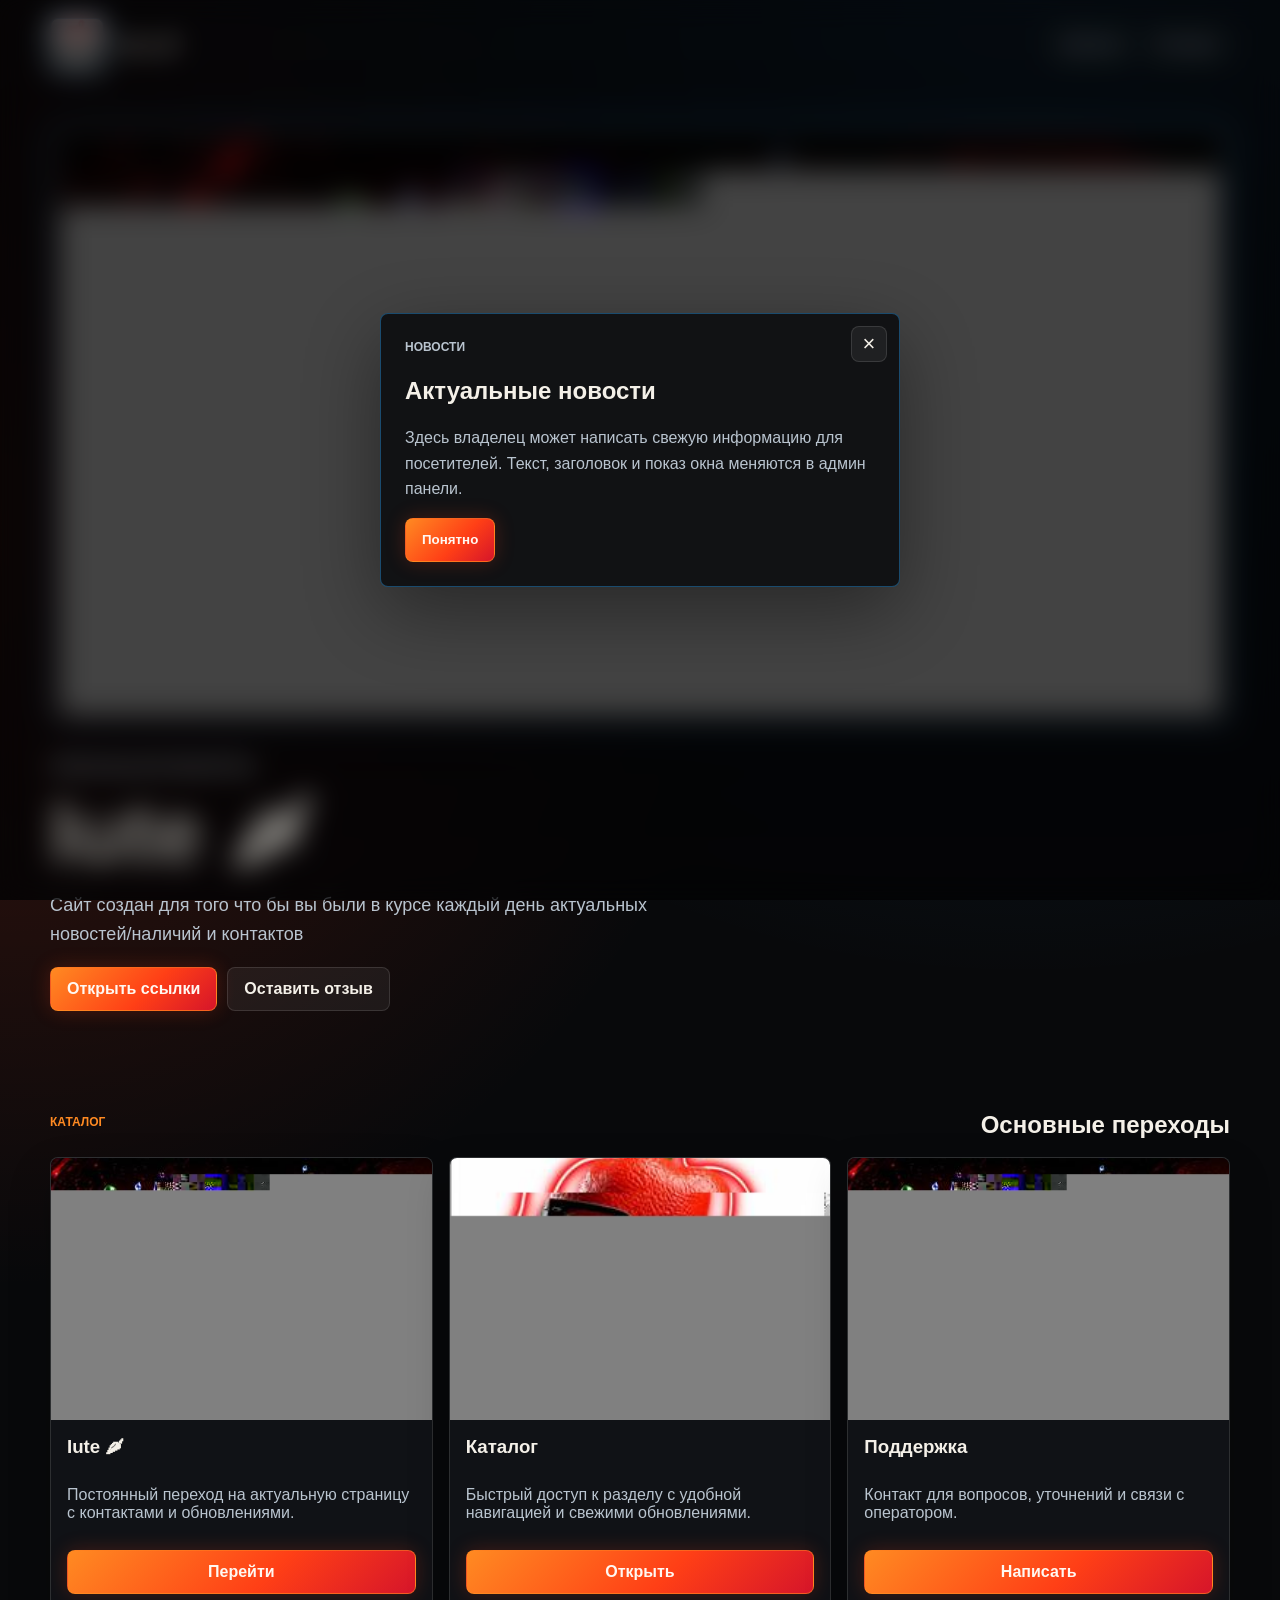
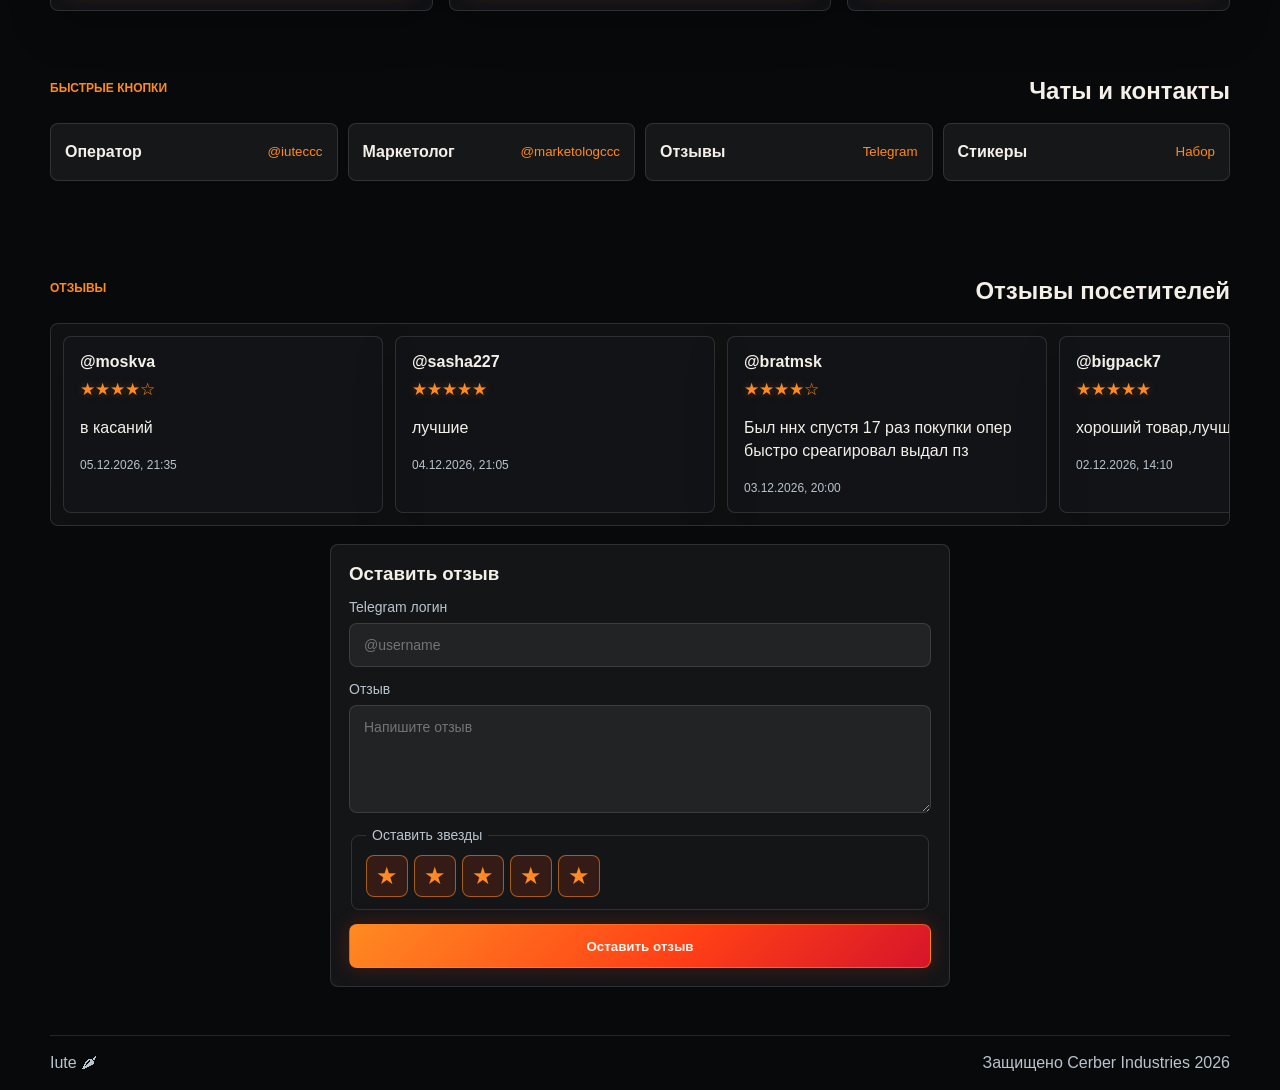
==== index.html @ 0bbc4f4b "Fix public image paths" ====
<!doctype html>
<html lang="ru">
<head>
  <meta charset="utf-8">
  <meta name="viewport" content="width=device-width, initial-scale=1">
  <title>Iute 🌶 | Главная</title>
  <link rel="stylesheet" href="styles.css">
</head>
<body>
  <div class="site-shell" id="siteShell">
    <header class="topbar">
      <a class="brand" href="index.html" aria-label="IUTE">
        <span class="brand-mark" aria-hidden="true">
          <img src="logo.jpg" alt="" onerror="this.onerror=null;this.src='banner.jpg';">
        </span>
        <span>
          <strong>Iute 🌶</strong>
        </span>
      </a>
      <nav class="top-actions" aria-label="Навигация">
        <a href="#links">Каталог</a>
        <a href="#reviews">Отзывы</a>
        <a class="admin-link is-hidden" id="adminLink" href="admin.html">Админ</a>
      </nav>
    </header>

    <main>
      <section class="hero">
        <div class="hero-copy">
          <p class="eyebrow" id="heroEyebrow">локальная визитка</p>
          <h1 id="heroTitle">Iute 🌶</h1>
          <p id="heroDescription">Сайт создан для того что бы вы были в курсе каждый день актуальных новостей/наличий и контактов</p>
          <div class="hero-buttons">
            <a class="btn primary" href="#links">Открыть ссылки</a>
            <a class="btn ghost" href="#reviewForm">Оставить отзыв</a>
          </div>
        </div>
        <div class="hero-media">
          <img src="banner.jpg" alt="Iute" onerror="this.onerror=null;this.src='logo.jpg';">
        </div>
      </section>

      <section class="section" id="links">
        <div class="section-head">
          <p class="eyebrow">каталог</p>
          <h2>Основные переходы</h2>
        </div>
        <div class="card-grid" id="cardGrid"></div>
      </section>

      <section class="section compact">
        <div class="section-head">
          <p class="eyebrow">быстрые кнопки</p>
          <h2>Чаты и контакты</h2>
        </div>
        <div class="chat-list" id="chatList"></div>
      </section>

      <section class="reviews-section" id="reviews">
        <div class="section-head">
          <p class="eyebrow">отзывы</p>
          <h2>Отзывы посетителей</h2>
        </div>
        <div class="review-ticker" aria-live="polite">
          <div class="review-track" id="reviewTrack"></div>
        </div>

        <form class="review-form" id="reviewForm">
          <h3>Оставить отзыв</h3>
          <label>
            <span>Telegram логин</span>
            <input id="reviewLogin" type="text" placeholder="@username" autocomplete="off" required>
          </label>
          <label>
            <span>Отзыв</span>
            <textarea id="reviewText" rows="5" placeholder="Напишите отзыв" required></textarea>
          </label>
          <fieldset class="rating-field">
            <legend>Оставить звезды</legend>
            <div class="star-picker" id="starPicker" role="radiogroup" aria-label="Оценка от 1 до 5">
              <button type="button" class="star is-active" data-rating="1" aria-label="1 звезда">★</button>
              <button type="button" class="star is-active" data-rating="2" aria-label="2 звезды">★</button>
              <button type="button" class="star is-active" data-rating="3" aria-label="3 звезды">★</button>
              <button type="button" class="star is-active" data-rating="4" aria-label="4 звезды">★</button>
              <button type="button" class="star is-active" data-rating="5" aria-label="5 звезд">★</button>
            </div>
          </fieldset>
          <button class="btn primary" type="submit">Оставить отзыв</button>
          <p class="form-note is-hidden" id="reviewNotice"></p>
        </form>
      </section>
    </main>

    <footer class="footer">
      <span>Iute 🌶</span>
      <span>Защищено Cerber Industries 2026</span>
    </footer>
  </div>

  <div class="news-overlay is-hidden" id="newsOverlay" role="dialog" aria-modal="true" aria-labelledby="newsTitle">
    <div class="news-modal">
      <button class="icon-btn" id="closeNews" type="button" aria-label="Закрыть">×</button>
      <p class="eyebrow">новости</p>
      <h2 id="newsTitle">Актуально</h2>
      <p id="newsText"></p>
      <button class="btn primary" id="acceptNews" type="button">Понятно</button>
    </div>
  </div>

  <script src="app.js"></script>
</body>
</html>
---- styles.css ----
:root{--bg:#08090b;--panel:rgba(18,20,24,.9);--text:#f4f0e8;--muted:#b9c4cf;--line:rgba(255,255,255,.12);--orange:#ff3f16;--orange2:#ff8a22;--blue:#28a8ff}*{box-sizing:border-box}html{scroll-behavior:smooth}body{margin:0;min-height:100vh;color:var(--text);font-family:Arial,Helvetica,sans-serif;background:radial-gradient(circle at 80% 0,rgba(40,168,255,.22),transparent 34%),radial-gradient(circle at 0 20%,rgba(255,63,22,.2),transparent 30%),#08090b}body:after{content:"";position:fixed;inset:0;z-index:-1;background:rgba(8,9,11,.65);backdrop-filter:blur(14px)}a{color:inherit;text-decoration:none}img{display:block;max-width:100%}.site-shell{width:min(1180px,calc(100% - 32px));margin:auto}.topbar,.footer{display:flex;align-items:center;justify-content:space-between;gap:16px;padding:18px 0}.brand{display:inline-flex;align-items:center;gap:12px}.brand-mark{width:54px;height:54px;border:1px solid rgba(40,168,255,.58);border-radius:8px;overflow:hidden;background:rgba(255,255,255,.06);box-shadow:0 0 18px rgba(40,168,255,.34)}.brand-mark img{width:100%;height:100%;object-fit:cover}.brand strong{display:block;font-size:20px}.top-actions{display:flex;align-items:center;gap:8px;flex-wrap:wrap}.top-actions a,.tab-btn{border:1px solid var(--line);border-radius:8px;padding:10px 13px;color:var(--muted);background:rgba(255,255,255,.04)}.top-actions a:hover,.tab-btn:hover,.tab-btn.is-active{color:var(--text);border-color:rgba(255,138,34,.55);background:rgba(255,63,22,.12)}.is-hidden{display:none!important}.hero{display:grid;grid-template-columns:1fr;gap:28px;padding:34px 0 52px}.hero-media{order:-1;border:1px solid rgba(40,168,255,.36);border-radius:8px;padding:10px;background:rgba(255,255,255,.06);box-shadow:0 24px 80px rgba(0,0,0,.42),0 0 34px rgba(40,168,255,.16)}.hero-media img{width:100%;aspect-ratio:2/1;object-fit:contain;border-radius:6px;background:#050505}.hero-copy h1{max-width:760px;margin:0;font-size:clamp(42px,7vw,86px);line-height:.95}.hero-copy p{max-width:680px;color:var(--muted);font-size:18px;line-height:1.6}.eyebrow{margin:0 0 10px;color:var(--orange2);font-size:12px;font-weight:800;text-transform:uppercase}.hero-buttons,.row-actions{display:flex;gap:10px;flex-wrap:wrap}.btn{display:inline-flex;min-height:44px;align-items:center;justify-content:center;border:1px solid var(--line);border-radius:8px;padding:11px 16px;color:var(--text);background:rgba(255,255,255,.06);font-weight:800;cursor:pointer}.btn.primary{border-color:rgba(255,138,34,.55);color:#fff8f2;background:linear-gradient(135deg,#ff8a22,#ff3f16 58%,#d6152a);box-shadow:0 0 20px rgba(255,63,22,.22)}.btn.danger{border-color:rgba(227,93,91,.5);background:rgba(227,93,91,.14)}.btn.full{width:100%}.section,.reviews-section{padding:48px 0}.section.compact{padding-top:18px}.section-head,.admin-head{display:flex;align-items:end;justify-content:space-between;gap:18px;margin-bottom:18px}.section-head h2,.review-form h3,.admin-head h1,.panel h1{margin:0}.card-grid{display:grid;grid-template-columns:repeat(3,minmax(0,1fr));gap:16px}.link-card,.review-card,.panel,.admin-item{border:1px solid var(--line);border-radius:8px;background:var(--panel);box-shadow:0 18px 42px rgba(0,0,0,.22)}.link-card{overflow:hidden}.link-card img{width:100%;aspect-ratio:16/11;object-fit:cover}.link-card-body{display:grid;gap:12px;padding:16px}.link-card h3{margin:0}.link-card p,.muted,.form-note{color:var(--muted)}.chat-list{display:grid;grid-template-columns:repeat(4,minmax(0,1fr));gap:10px}.chat-button{display:flex;min-height:58px;align-items:center;justify-content:space-between;gap:10px;border:1px solid var(--line);border-radius:8px;padding:13px 14px;background:rgba(255,255,255,.06)}.chat-button span{overflow-wrap:anywhere;font-weight:800}.chat-button small{color:var(--orange2)}.review-ticker{overflow:hidden;border:1px solid var(--line);border-radius:8px;background:rgba(255,255,255,.04)}.review-track{display:flex;width:max-content;min-width:100%;gap:12px;padding:12px;animation:ticker 38s linear infinite}.review-track:hover{animation-play-state:paused}.review-card{width:320px;padding:16px}.review-card strong{display:block}.review-card p{line-height:1.45}.review-card time{color:var(--muted);font-size:12px}.review-rating{margin-top:8px;color:var(--orange2);font-size:17px;text-shadow:0 0 10px rgba(255,138,34,.28)}@keyframes ticker{from{transform:translateX(0)}to{transform:translateX(-50%)}}.review-form{display:grid;gap:14px;max-width:620px;margin:18px auto 0;border:1px solid var(--line);border-radius:8px;padding:18px;background:rgba(255,255,255,.05)}label{display:grid;gap:8px;color:var(--muted);font-size:14px}input,textarea{width:100%;border:1px solid var(--line);border-radius:8px;padding:13px 14px;color:var(--text);background:rgba(255,255,255,.06);outline:none;font:inherit}textarea{resize:vertical}.rating-field{border:1px solid var(--line);border-radius:8px;padding:12px 14px}.rating-field legend{padding:0 6px;color:var(--muted);font-size:14px}.star-picker{display:flex;gap:6px}.star{width:42px;height:42px;border:1px solid var(--line);border-radius:8px;color:rgba(255,255,255,.3);background:rgba(255,255,255,.06);font-size:24px;cursor:pointer}.star.is-active{color:var(--orange2);border-color:rgba(255,138,34,.58);background:rgba(255,63,22,.14)}.footer{color:var(--muted);border-top:1px solid var(--line)}.news-overlay{position:fixed;inset:0;z-index:20;display:grid;place-items:center;padding:18px;background:rgba(0,0,0,.48);backdrop-filter:blur(14px)}.news-modal{position:relative;width:min(520px,100%);border:1px solid rgba(40,168,255,.38);border-radius:8px;padding:24px;background:rgba(15,16,18,.96);box-shadow:0 24px 80px rgba(0,0,0,.42)}.news-modal p{color:var(--muted);line-height:1.6;white-space:pre-wrap}.icon-btn{position:absolute;top:12px;right:12px;width:36px;height:36px;border:1px solid var(--line);border-radius:8px;color:var(--text);background:rgba(255,255,255,.06);font-size:22px;cursor:pointer}.admin-layout{min-height:100vh}.login-panel{display:grid;min-height:100vh;place-items:center;padding:24px}.panel{display:grid;gap:14px;width:min(520px,100%);padding:20px}.admin-panel{display:grid;grid-template-columns:250px minmax(0,1fr);min-height:100vh}.admin-sidebar{position:sticky;top:0;display:flex;flex-direction:column;gap:10px;height:100vh;border-right:1px solid var(--line);padding:18px;background:rgba(10,11,13,.9)}.tab-btn{width:100%;cursor:pointer;text-align:left;font:inherit}.admin-content{padding:22px}.admin-tab{display:none}.admin-tab.is-active{display:block}.admin-list{display:grid;gap:12px}.admin-item{display:grid;grid-template-columns:110px minmax(0,1fr);gap:14px;padding:14px}.admin-item.no-image{grid-template-columns:1fr}.admin-thumb{width:110px;height:110px;border-radius:8px;object-fit:cover;background:rgba(255,255,255,.06)}.admin-fields{display:grid;grid-template-columns:repeat(2,minmax(0,1fr));gap:12px}.admin-fields .wide{grid-column:1/-1}.switch-row{display:flex;align-items:center;justify-content:space-between;gap:16px}.switch-row input{width:22px;height:22px}.status-pill{display:inline-flex;width:fit-content;border-radius:999px;padding:6px 9px;color:#111;background:var(--orange2);font-size:12px;font-weight:800}@media(max-width:900px){.card-grid{grid-template-columns:repeat(2,minmax(0,1fr))}.chat-list{grid-template-columns:repeat(2,minmax(0,1fr))}.admin-panel{grid-template-columns:1fr}.admin-sidebar{position:static;height:auto}}@media(max-width:620px){.site-shell{width:min(100% - 20px,1180px)}.topbar,.section-head,.admin-head{align-items:flex-start;flex-direction:column}.hero-copy h1{font-size:40px}.hero-copy p{font-size:16px}.card-grid,.chat-list,.admin-fields{grid-template-columns:1fr}.admin-item{grid-template-columns:1fr}.admin-thumb{width:100%;height:190px}.review-card{width:280px}}
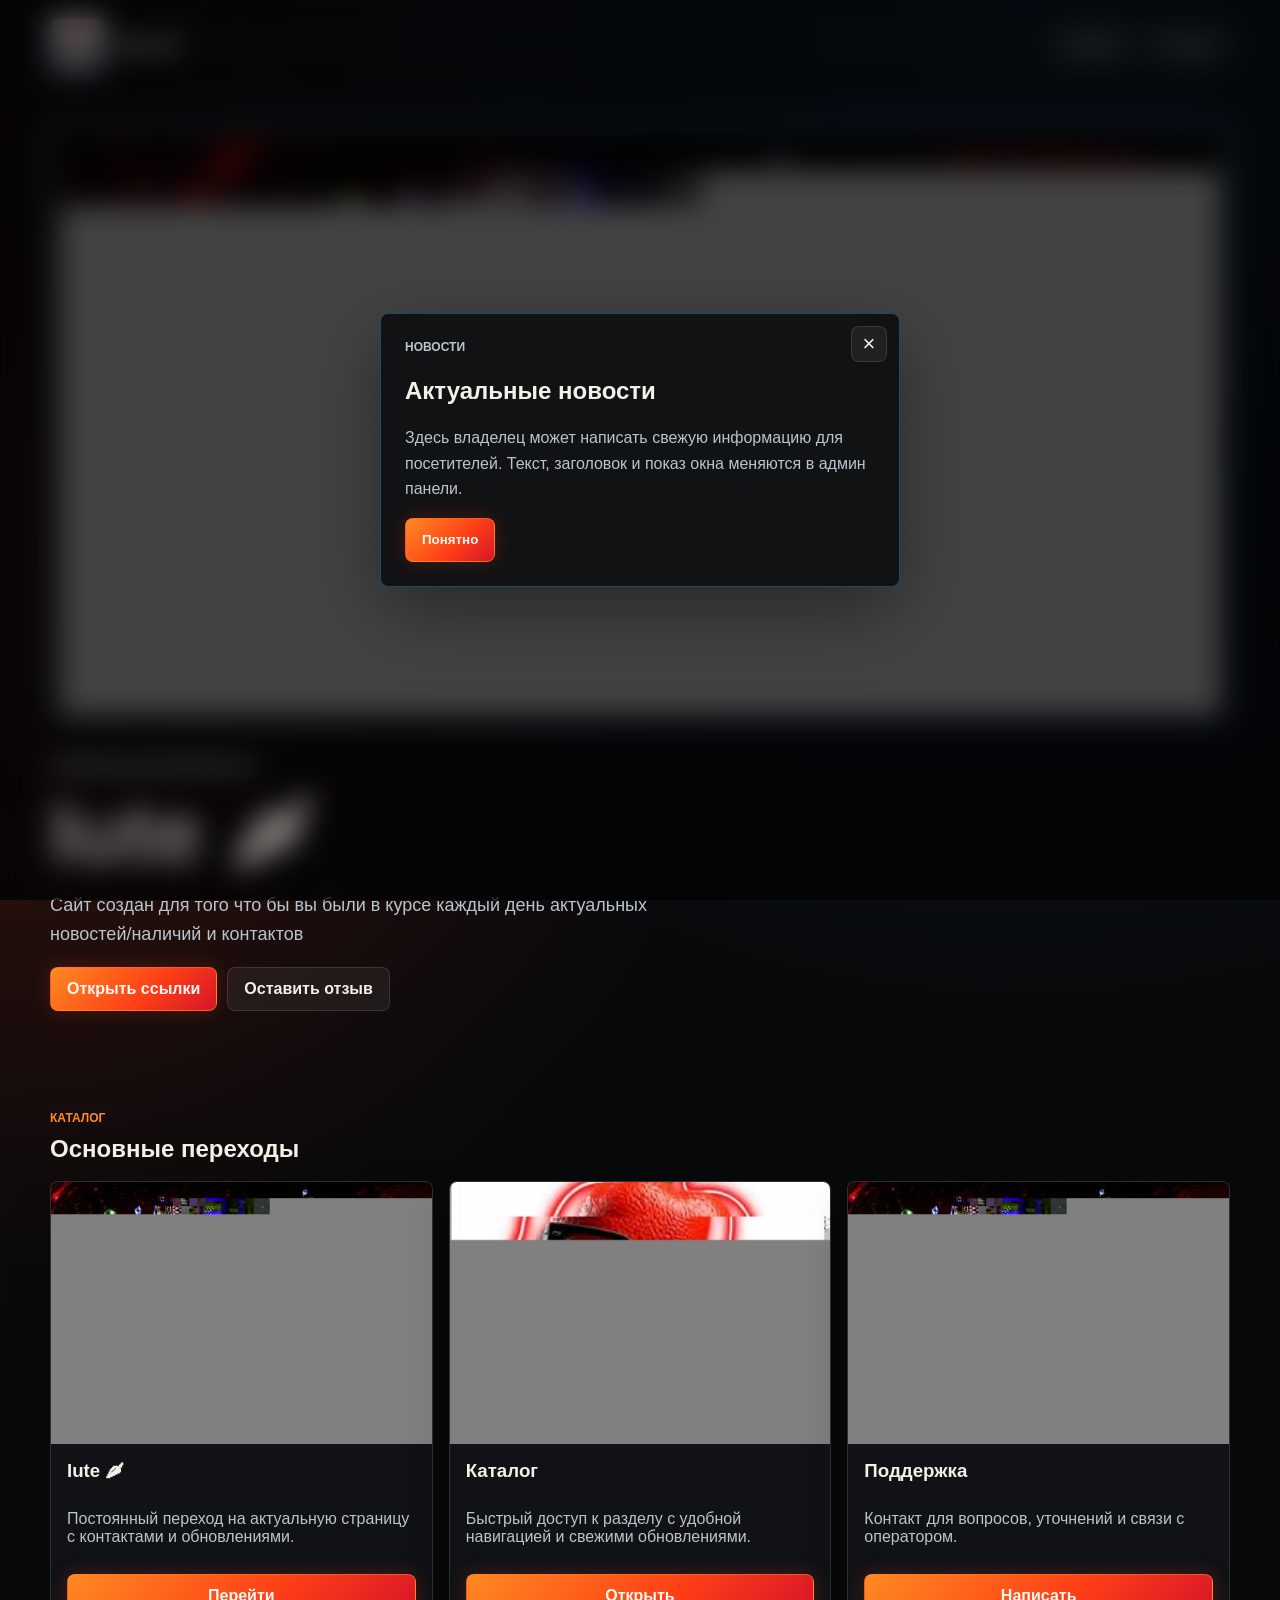
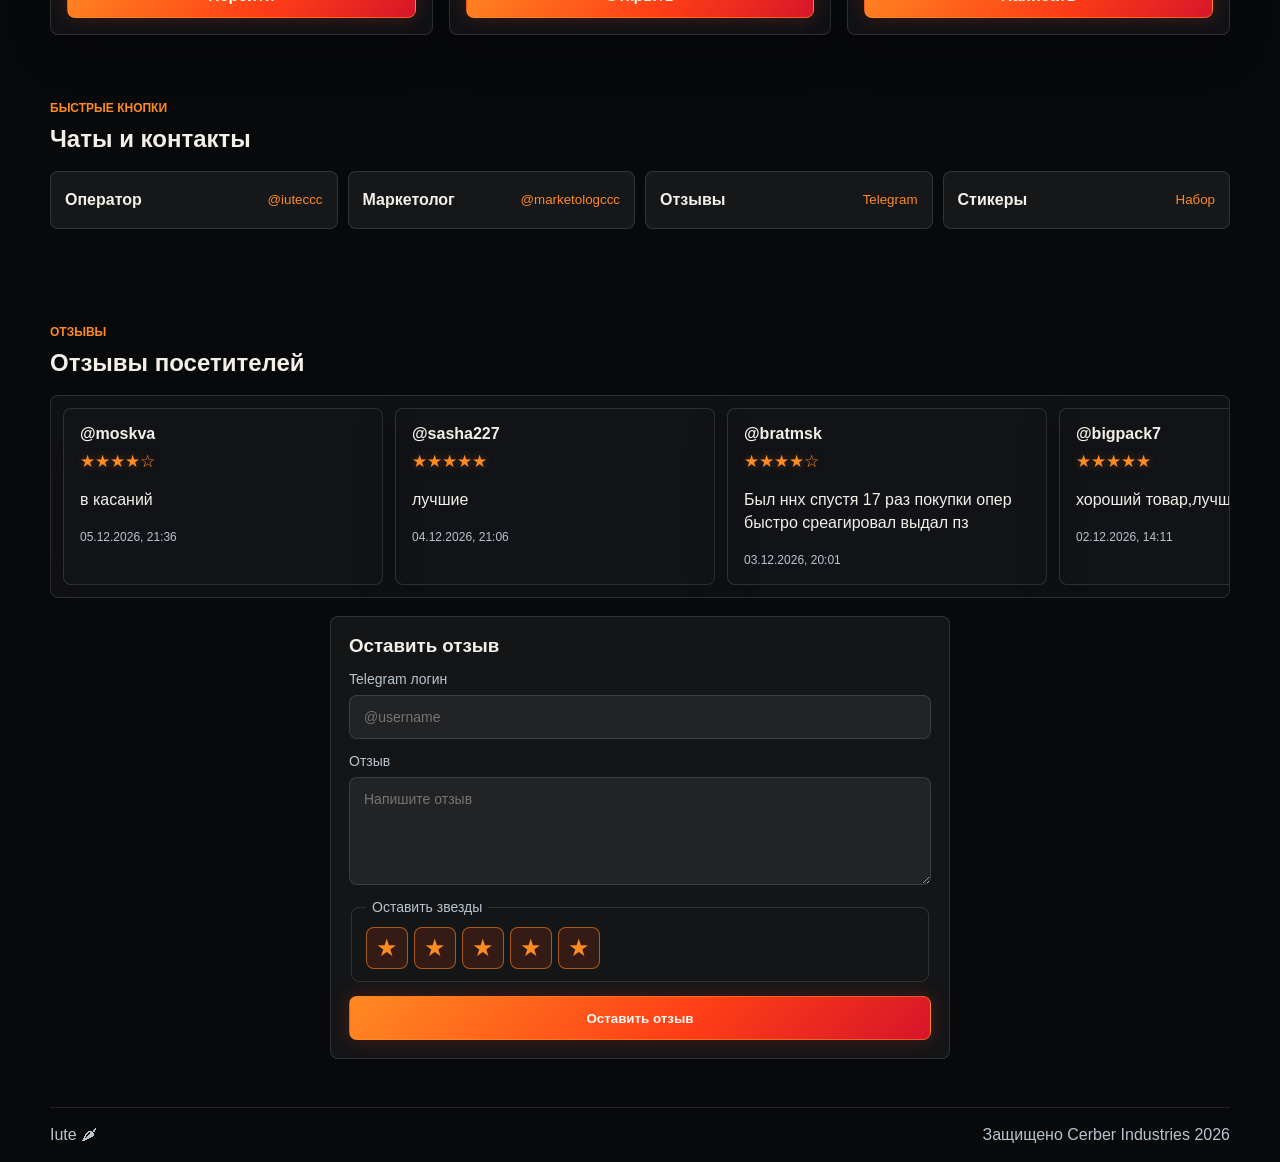
==== commit 6be2cf19: "Add quiet admin entry" ====
--- a/index.html
+++ b/index.html
@@ -13,9 +13,7 @@
         <span class="brand-mark" aria-hidden="true">
           <img src="logo.jpg" alt="" onerror="this.onerror=null;this.src='banner.jpg';">
         </span>
-        <span>
-          <strong>Iute 🌶</strong>
-        </span>
+        <span><strong>Iute 🌶</strong></span>
       </a>
       <nav class="top-actions" aria-label="Навигация">
         <a href="#links">Каталог</a>
@@ -35,78 +33,33 @@
             <a class="btn ghost" href="#reviewForm">Оставить отзыв</a>
           </div>
         </div>
-        <div class="hero-media">
-          <img src="banner.jpg" alt="Iute" onerror="this.onerror=null;this.src='logo.jpg';">
-        </div>
+        <div class="hero-media"><img src="banner.jpg" alt="Iute" onerror="this.onerror=null;this.src='logo.jpg';"></div>
       </section>
-
       <section class="section" id="links">
-        <div class="section-head">
-          <p class="eyebrow">каталог</p>
-          <h2>Основные переходы</h2>
-        </div>
+        <div class="section-head"><div><p class="eyebrow">каталог</p><h2>Основные переходы</h2></div></div>
         <div class="card-grid" id="cardGrid"></div>
       </section>
-
       <section class="section compact">
-        <div class="section-head">
-          <p class="eyebrow">быстрые кнопки</p>
-          <h2>Чаты и контакты</h2>
-        </div>
+        <div class="section-head"><div><p class="eyebrow">быстрые кнопки</p><h2>Чаты и контакты</h2></div></div>
         <div class="chat-list" id="chatList"></div>
       </section>
-
       <section class="reviews-section" id="reviews">
-        <div class="section-head">
-          <p class="eyebrow">отзывы</p>
-          <h2>Отзывы посетителей</h2>
-        </div>
-        <div class="review-ticker" aria-live="polite">
-          <div class="review-track" id="reviewTrack"></div>
-        </div>
-
+        <div class="section-head"><div><p class="eyebrow">отзывы</p><h2>Отзывы посетителей</h2></div></div>
+        <div class="review-ticker" aria-live="polite"><div class="review-track" id="reviewTrack"></div></div>
         <form class="review-form" id="reviewForm">
           <h3>Оставить отзыв</h3>
-          <label>
-            <span>Telegram логин</span>
-            <input id="reviewLogin" type="text" placeholder="@username" autocomplete="off" required>
-          </label>
-          <label>
-            <span>Отзыв</span>
-            <textarea id="reviewText" rows="5" placeholder="Напишите отзыв" required></textarea>
-          </label>
-          <fieldset class="rating-field">
-            <legend>Оставить звезды</legend>
-            <div class="star-picker" id="starPicker" role="radiogroup" aria-label="Оценка от 1 до 5">
-              <button type="button" class="star is-active" data-rating="1" aria-label="1 звезда">★</button>
-              <button type="button" class="star is-active" data-rating="2" aria-label="2 звезды">★</button>
-              <button type="button" class="star is-active" data-rating="3" aria-label="3 звезды">★</button>
-              <button type="button" class="star is-active" data-rating="4" aria-label="4 звезды">★</button>
-              <button type="button" class="star is-active" data-rating="5" aria-label="5 звезд">★</button>
-            </div>
-          </fieldset>
+          <label><span>Telegram логин</span><input id="reviewLogin" type="text" placeholder="@username" autocomplete="off" required></label>
+          <label><span>Отзыв</span><textarea id="reviewText" rows="5" placeholder="Напишите отзыв" required></textarea></label>
+          <fieldset class="rating-field"><legend>Оставить звезды</legend><div class="star-picker" id="starPicker" role="radiogroup" aria-label="Оценка от 1 до 5"><button type="button" class="star is-active" data-rating="1" aria-label="1 звезда">★</button><button type="button" class="star is-active" data-rating="2" aria-label="2 звезды">★</button><button type="button" class="star is-active" data-rating="3" aria-label="3 звезды">★</button><button type="button" class="star is-active" data-rating="4" aria-label="4 звезды">★</button><button type="button" class="star is-active" data-rating="5" aria-label="5 звезд">★</button></div></fieldset>
           <button class="btn primary" type="submit">Оставить отзыв</button>
           <p class="form-note is-hidden" id="reviewNotice"></p>
         </form>
       </section>
     </main>
-
-    <footer class="footer">
-      <span>Iute 🌶</span>
-      <span>Защищено Cerber Industries 2026</span>
-    </footer>
+    <footer class="footer"><span>Iute 🌶</span><span>Защищено Cerber Industries 2026</span></footer>
   </div>
-
-  <div class="news-overlay is-hidden" id="newsOverlay" role="dialog" aria-modal="true" aria-labelledby="newsTitle">
-    <div class="news-modal">
-      <button class="icon-btn" id="closeNews" type="button" aria-label="Закрыть">×</button>
-      <p class="eyebrow">новости</p>
-      <h2 id="newsTitle">Актуально</h2>
-      <p id="newsText"></p>
-      <button class="btn primary" id="acceptNews" type="button">Понятно</button>
-    </div>
-  </div>
-
+  <a class="quiet-admin-link" href="admin.html" aria-label="Админ панель" title="Админ панель"></a>
+  <div class="news-overlay is-hidden" id="newsOverlay" role="dialog" aria-modal="true" aria-labelledby="newsTitle"><div class="news-modal"><button class="icon-btn" id="closeNews" type="button" aria-label="Закрыть">×</button><p class="eyebrow">новости</p><h2 id="newsTitle">Актуально</h2><p id="newsText"></p><button class="btn primary" id="acceptNews" type="button">Понятно</button></div></div>
   <script src="app.js"></script>
 </body>
 </html>
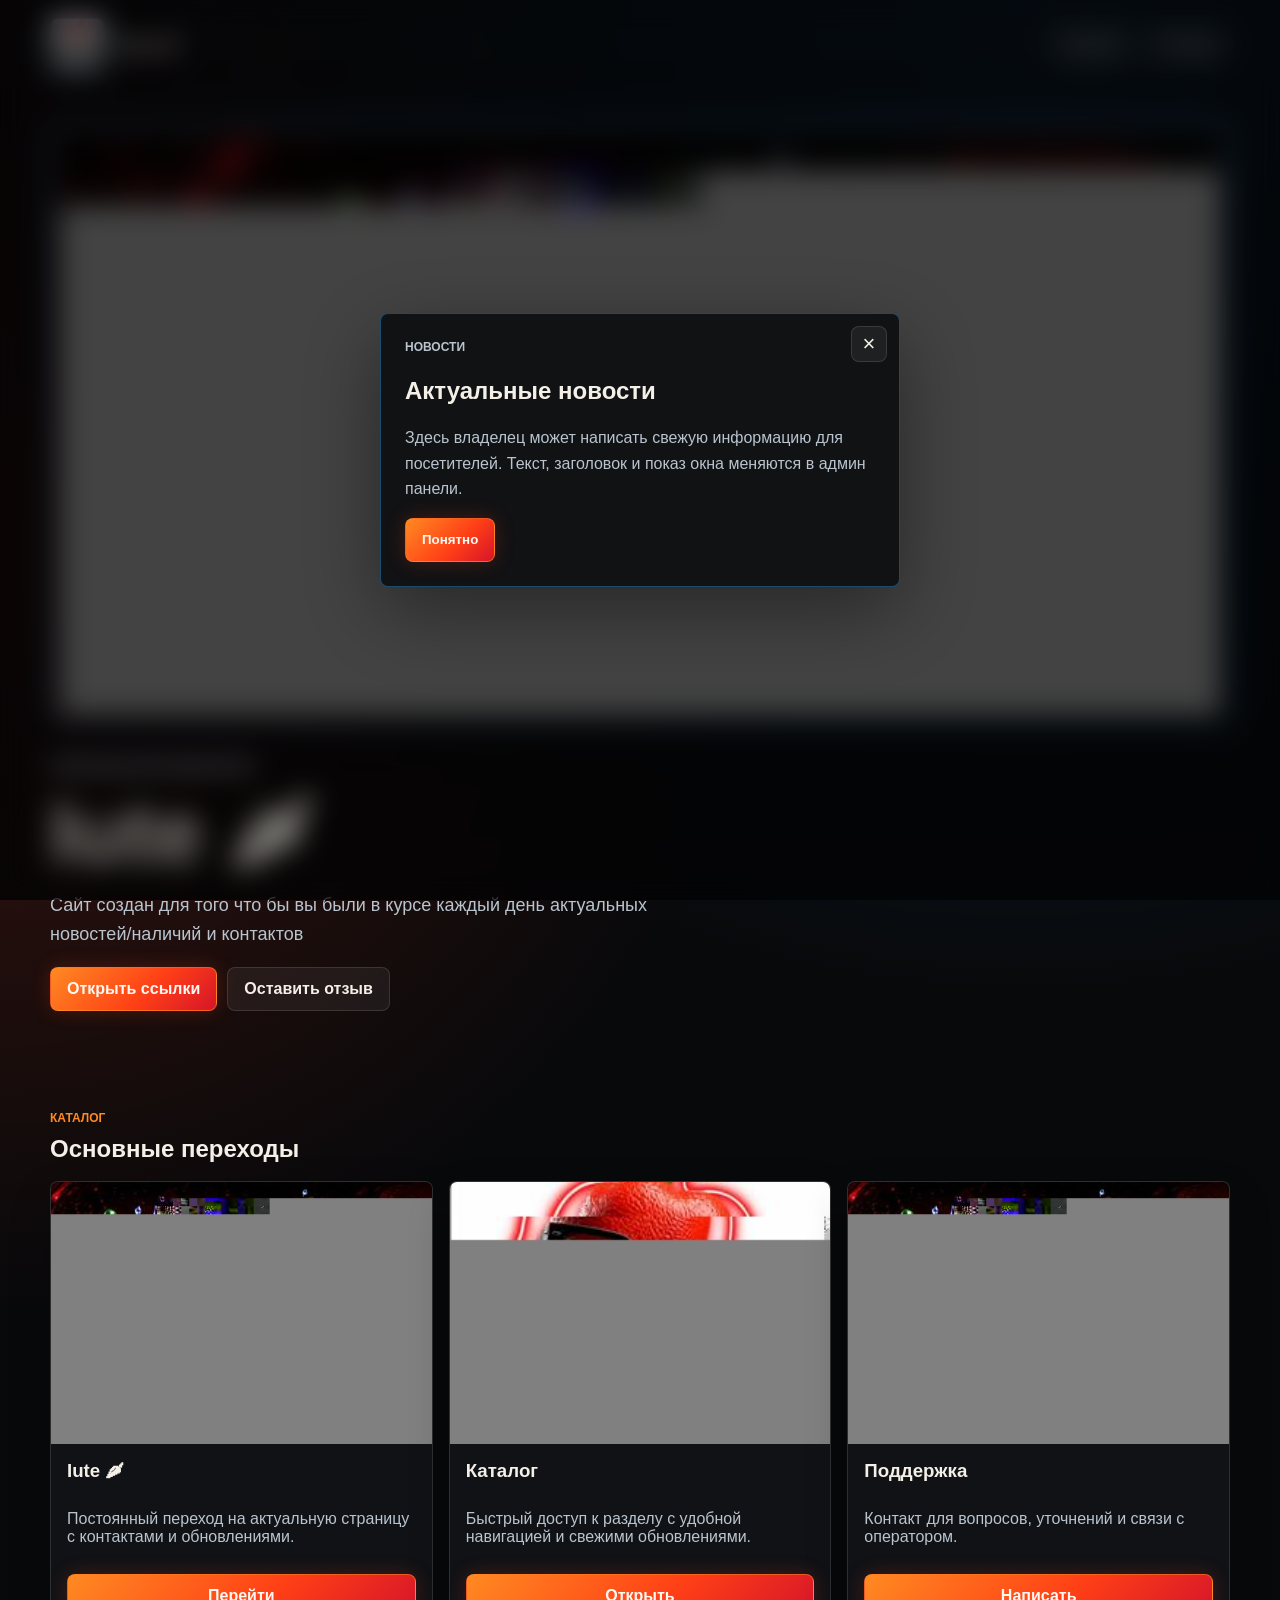
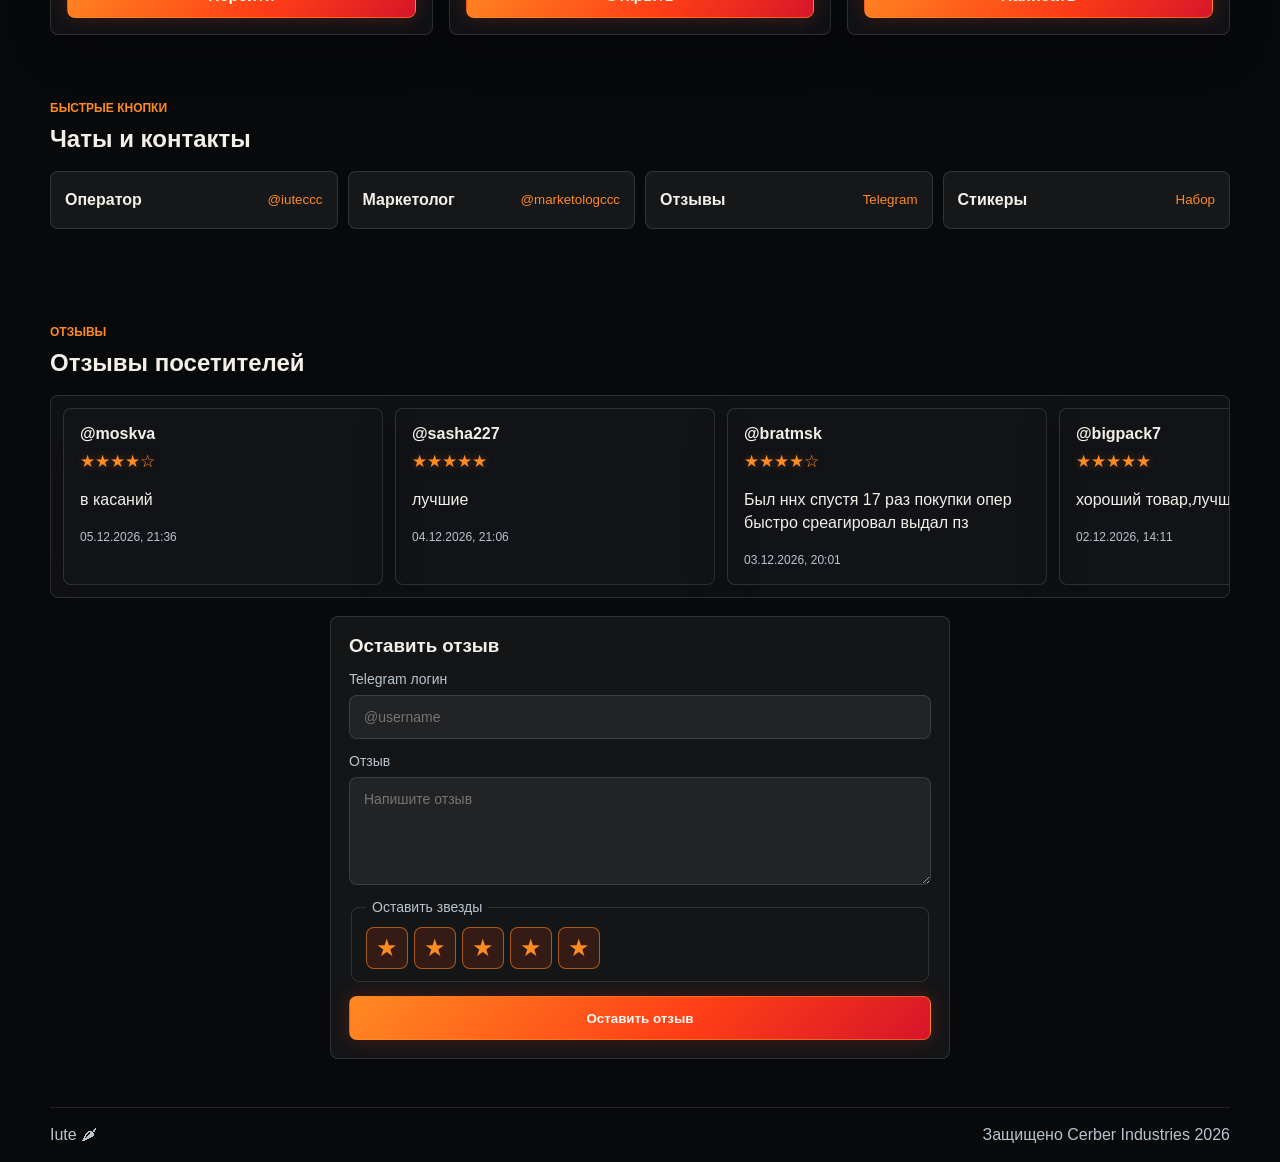
==== commit c36dddb2: "Style quiet admin entry" ====
--- a/index.html
+++ b/index.html
@@ -5,6 +5,7 @@
   <meta name="viewport" content="width=device-width, initial-scale=1">
   <title>Iute 🌶 | Главная</title>
   <link rel="stylesheet" href="styles.css">
+  <style>.quiet-admin-link{position:fixed;right:10px;bottom:10px;z-index:20;width:13px;height:13px;border-radius:999px;border:1px solid rgba(255,255,255,.18);background:rgba(255,255,255,.06);opacity:.22;transition:opacity .18s ease,transform .18s ease,background .18s ease}.quiet-admin-link:hover,.quiet-admin-link:focus-visible{opacity:.85;transform:scale(1.35);background:rgba(240,44,31,.72)}</style>
 </head>
 <body>
   <div class="site-shell" id="siteShell">
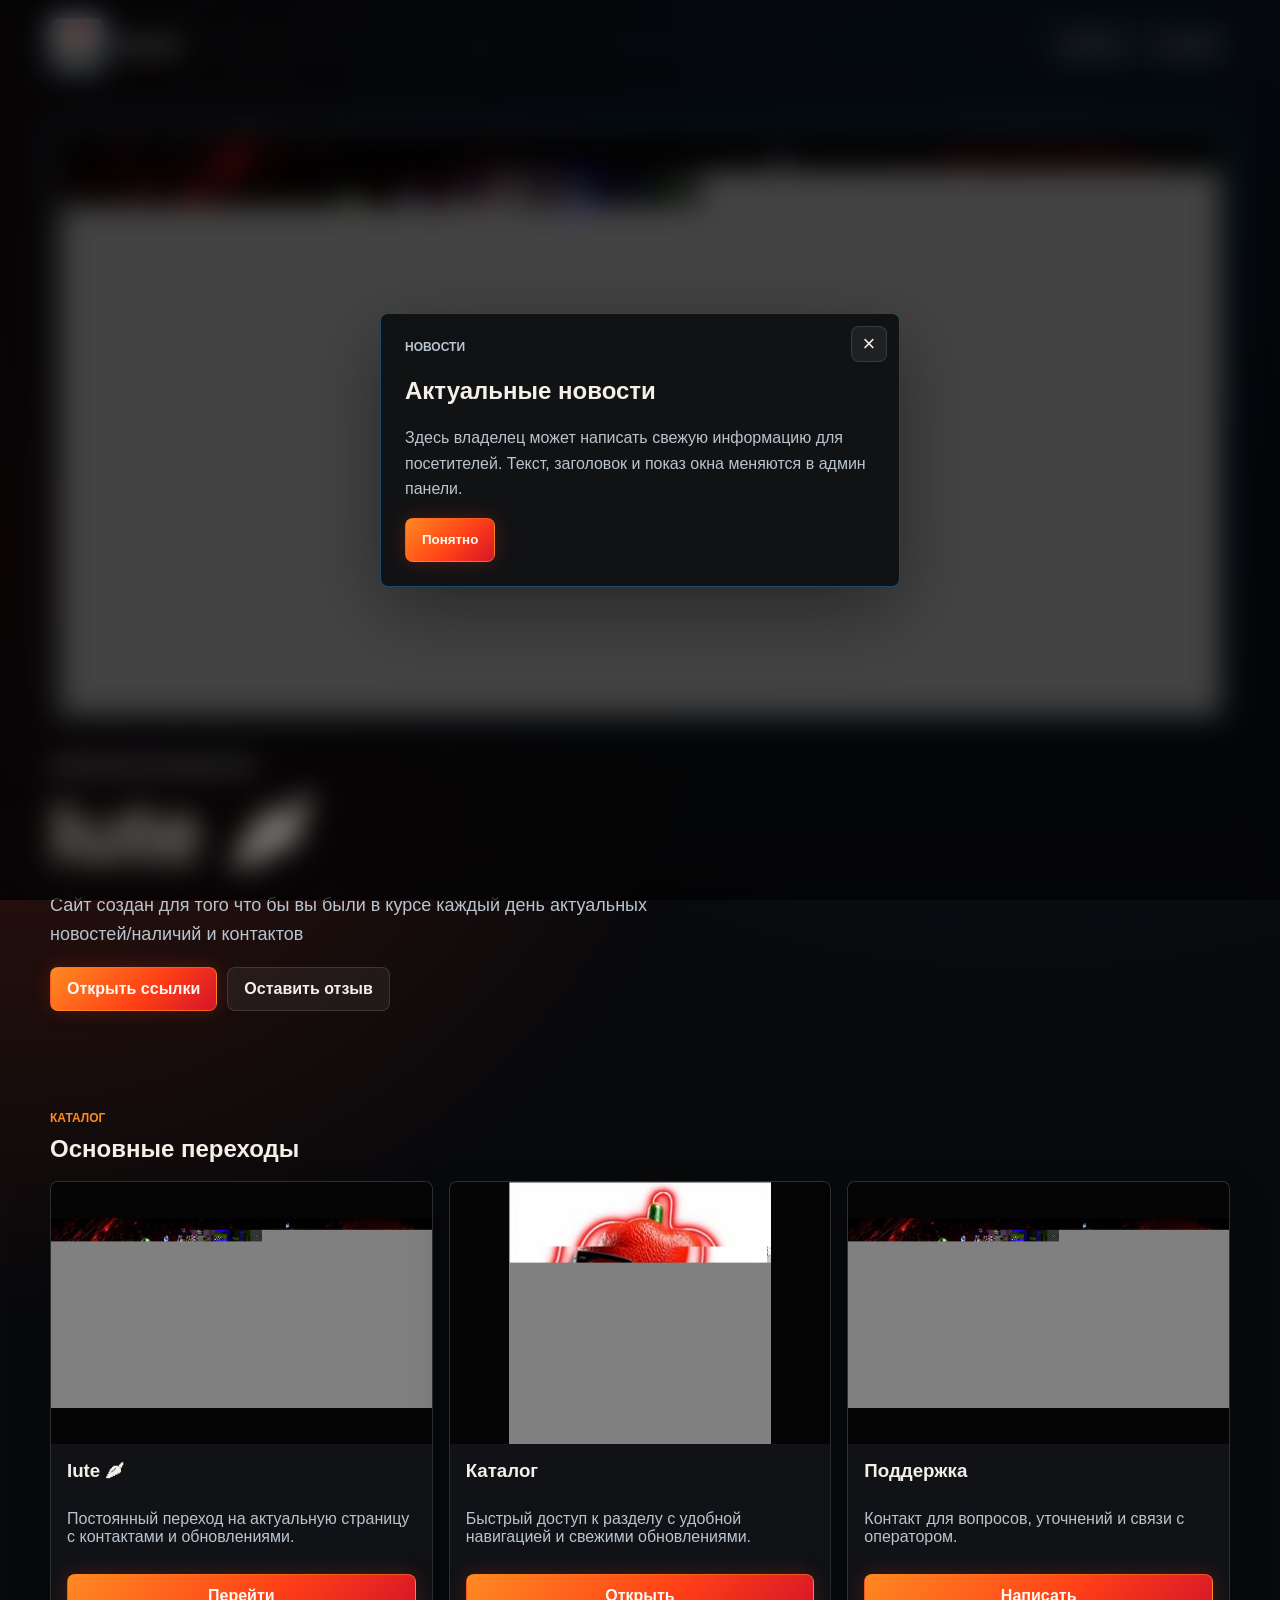
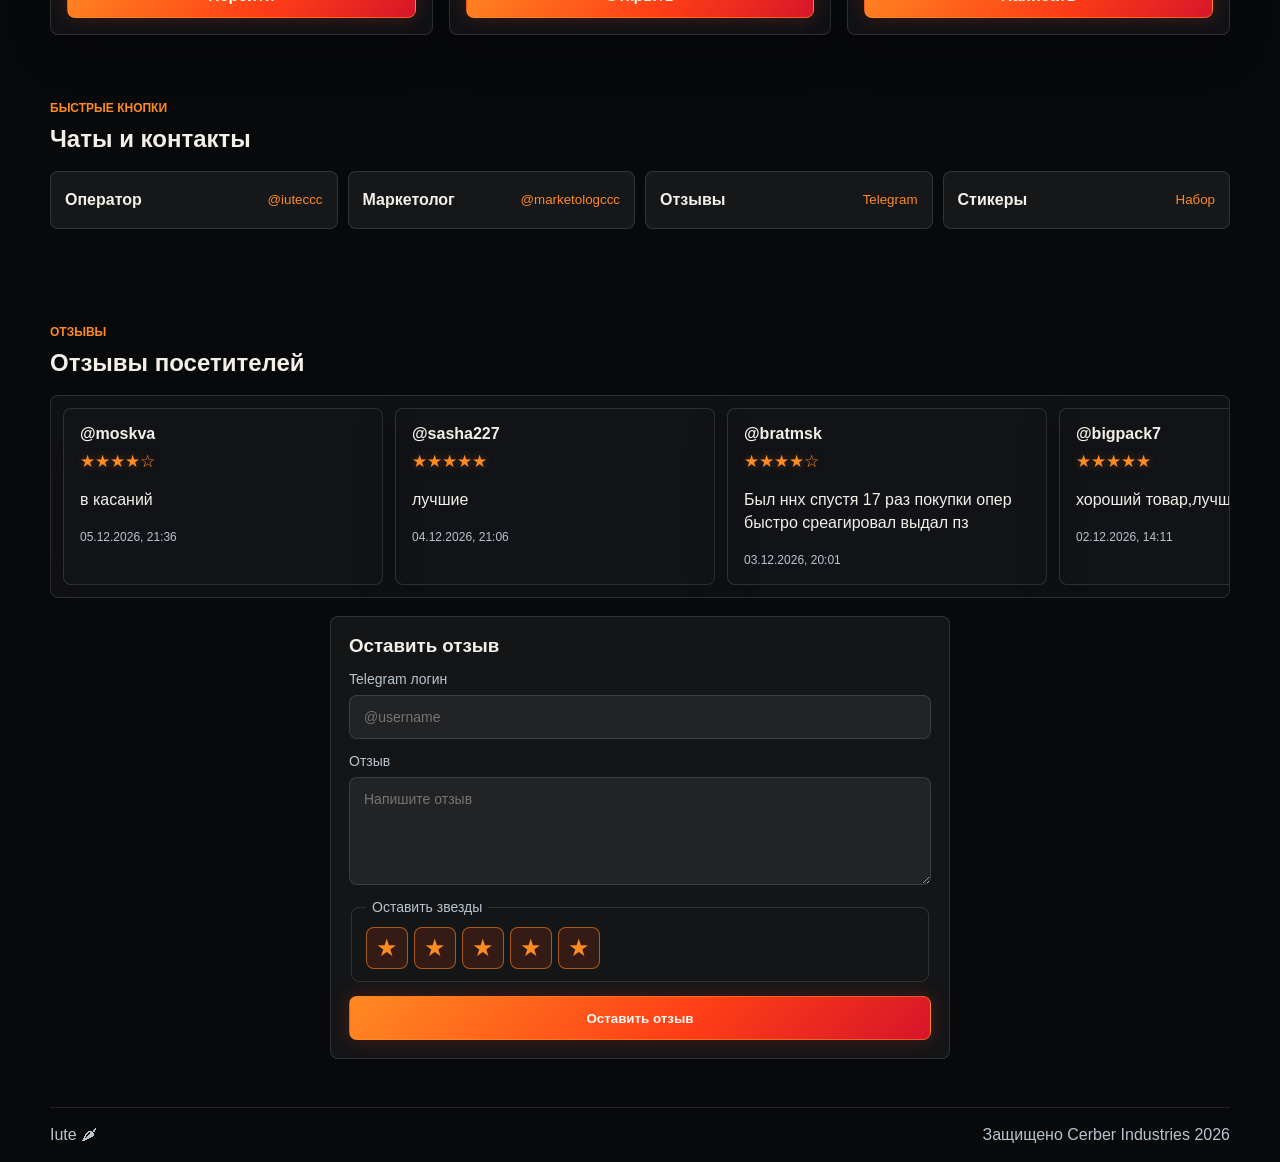
==== commit 6ceda75d: "Show card images fully" ====
--- a/index.html
+++ b/index.html
@@ -5,7 +5,7 @@
   <meta name="viewport" content="width=device-width, initial-scale=1">
   <title>Iute 🌶 | Главная</title>
   <link rel="stylesheet" href="styles.css">
-  <style>.quiet-admin-link{position:fixed;right:10px;bottom:10px;z-index:20;width:13px;height:13px;border-radius:999px;border:1px solid rgba(255,255,255,.18);background:rgba(255,255,255,.06);opacity:.22;transition:opacity .18s ease,transform .18s ease,background .18s ease}.quiet-admin-link:hover,.quiet-admin-link:focus-visible{opacity:.85;transform:scale(1.35);background:rgba(240,44,31,.72)}</style>
+  <style>.quiet-admin-link{position:fixed;right:10px;bottom:10px;z-index:20;width:13px;height:13px;border-radius:999px;border:1px solid rgba(255,255,255,.18);background:rgba(255,255,255,.06);opacity:.22;transition:opacity .18s ease,transform .18s ease,background .18s ease}.quiet-admin-link:hover,.quiet-admin-link:focus-visible{opacity:.85;transform:scale(1.35);background:rgba(240,44,31,.72)}.link-card img{object-fit:contain!important;background:#050505}</style>
 </head>
 <body>
   <div class="site-shell" id="siteShell">
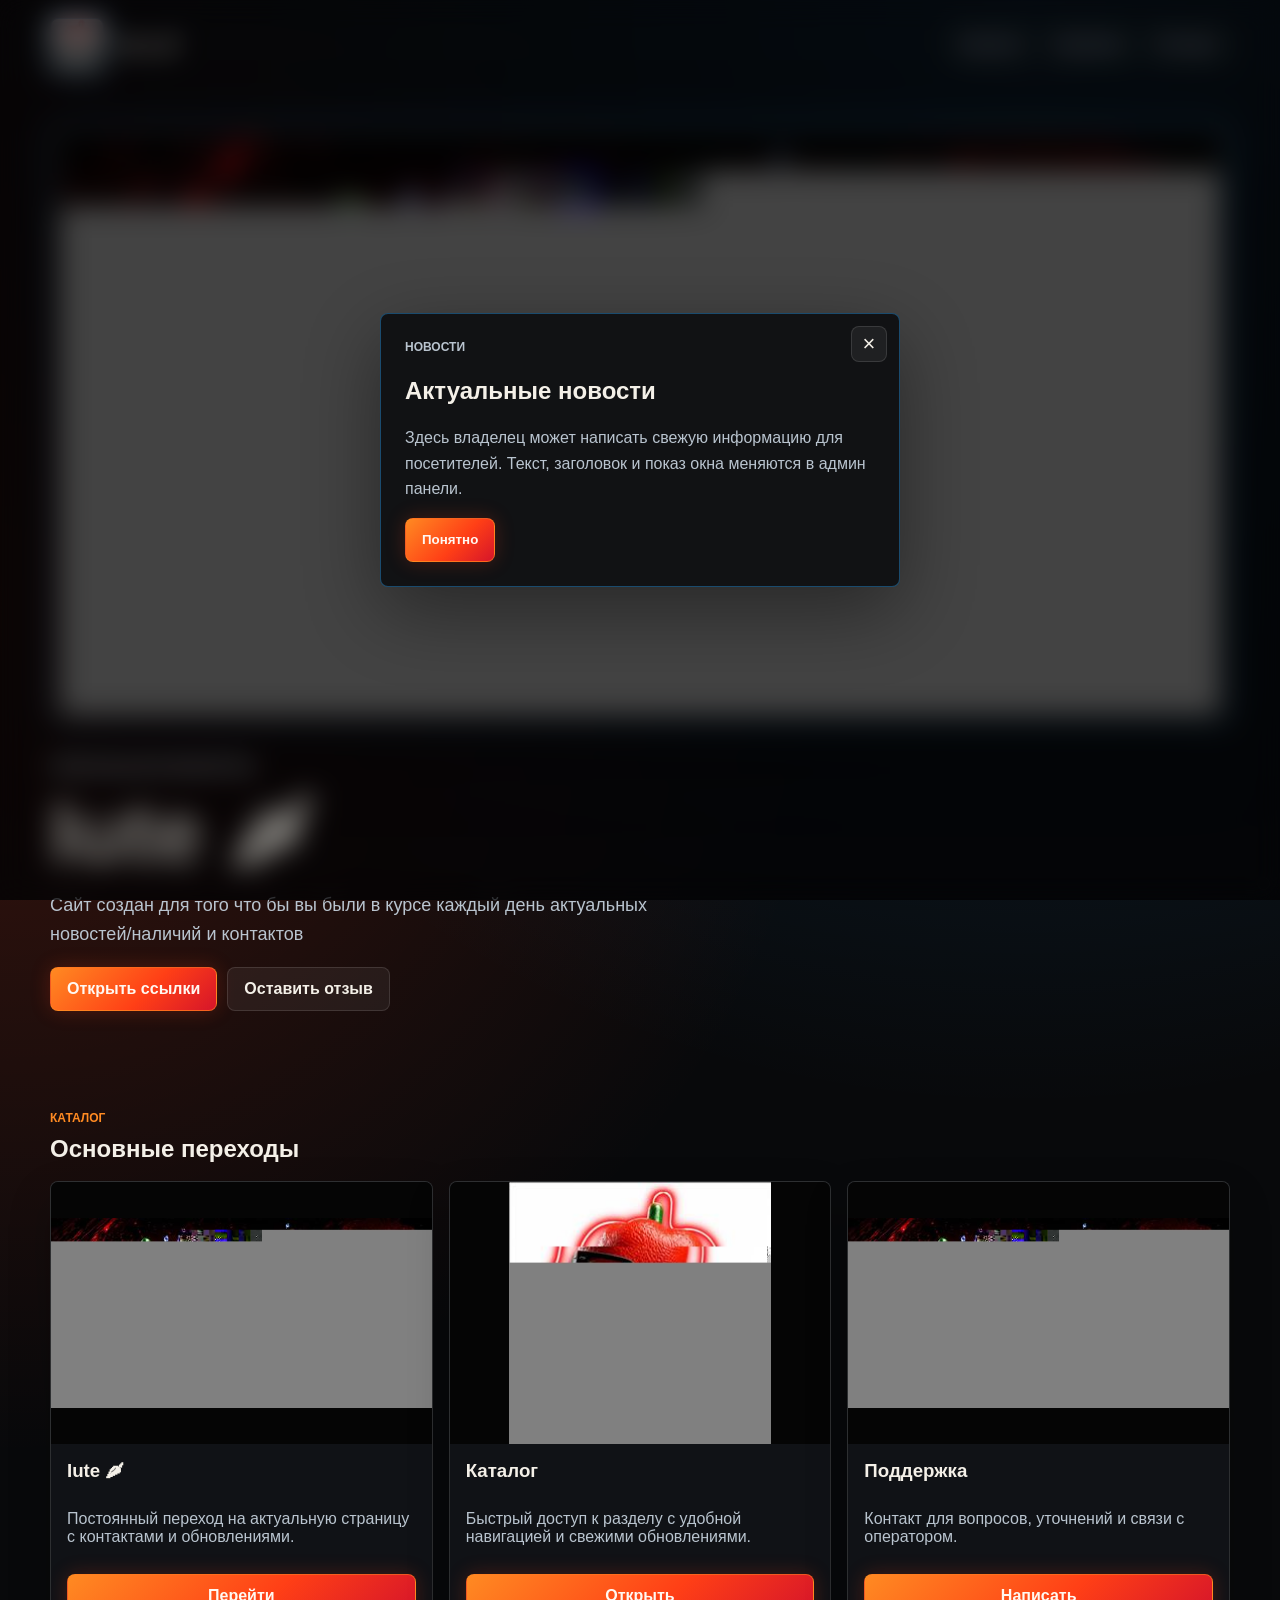
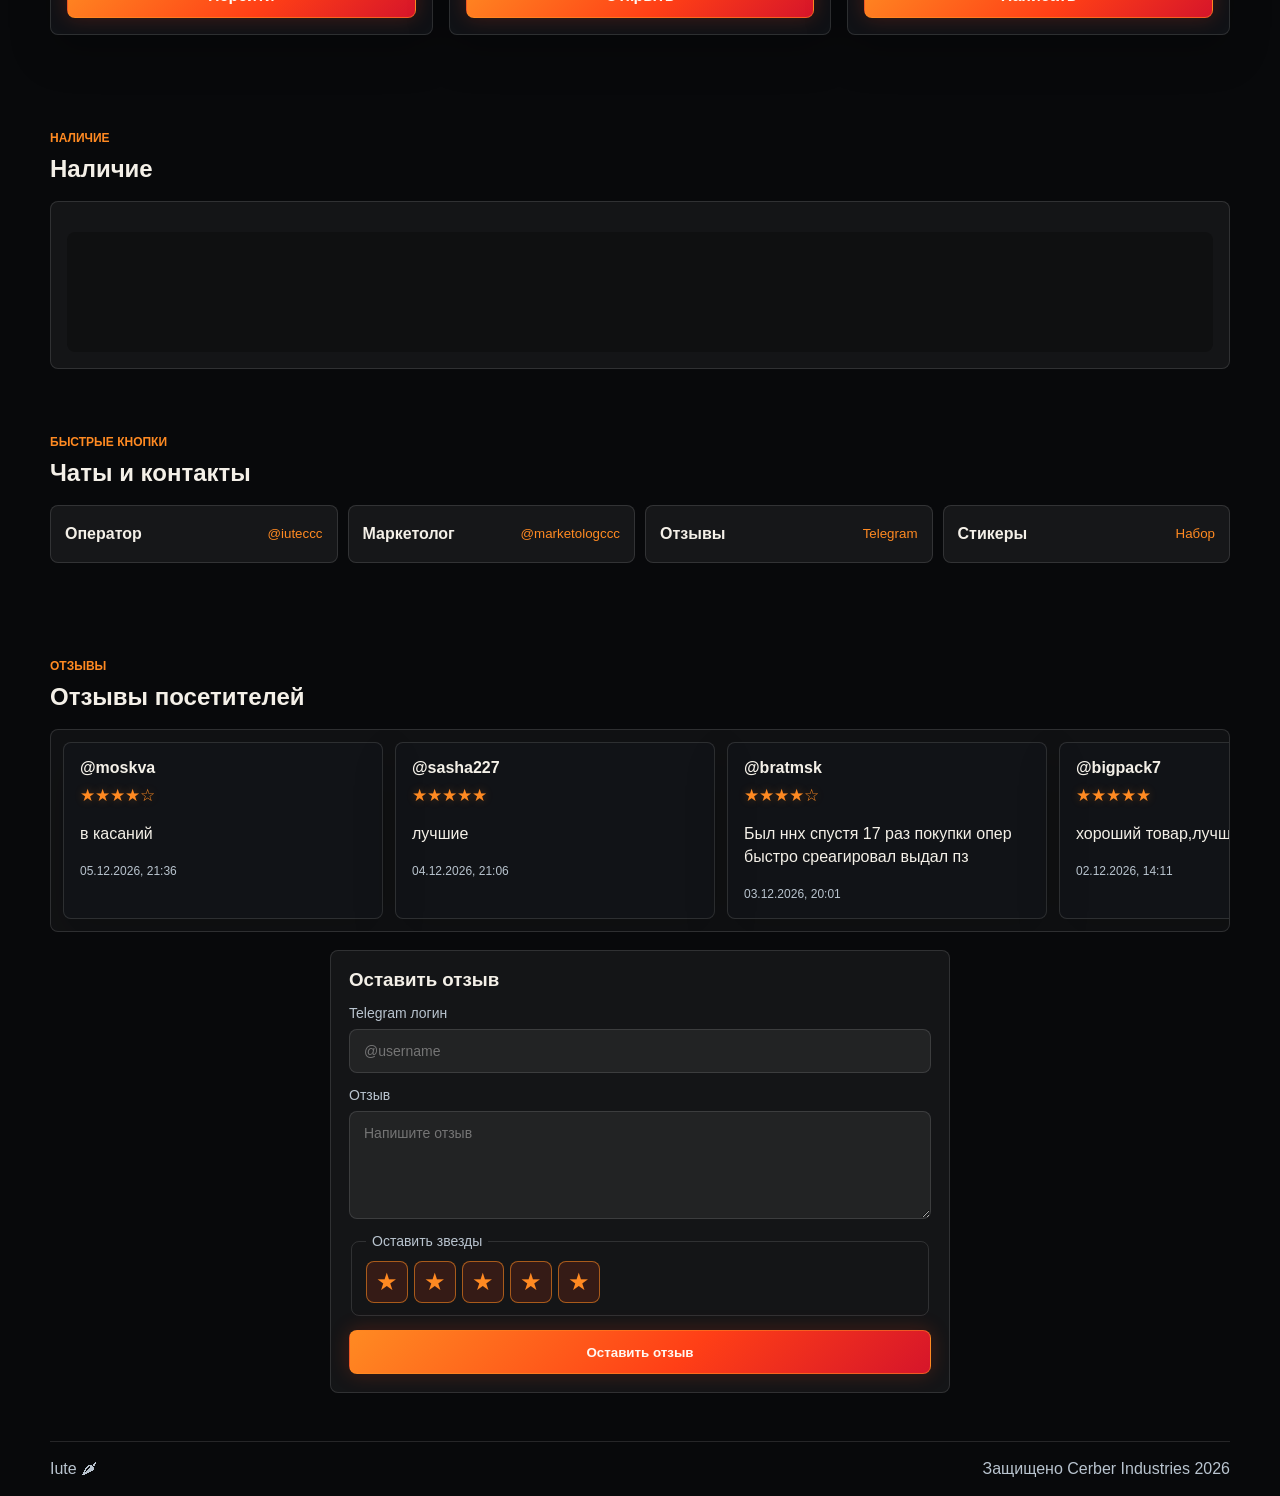
==== commit 317dd2d6: "Add availability section" ====
--- a/index.html
+++ b/index.html
@@ -5,57 +5,20 @@
   <meta name="viewport" content="width=device-width, initial-scale=1">
   <title>Iute 🌶 | Главная</title>
   <link rel="stylesheet" href="styles.css">
-  <style>.quiet-admin-link{position:fixed;right:10px;bottom:10px;z-index:20;width:13px;height:13px;border-radius:999px;border:1px solid rgba(255,255,255,.18);background:rgba(255,255,255,.06);opacity:.22;transition:opacity .18s ease,transform .18s ease,background .18s ease}.quiet-admin-link:hover,.quiet-admin-link:focus-visible{opacity:.85;transform:scale(1.35);background:rgba(240,44,31,.72)}.link-card img{object-fit:contain!important;background:#050505}</style>
+  <style>.quiet-admin-link{position:fixed;right:10px;bottom:10px;z-index:20;width:13px;height:13px;border-radius:999px;border:1px solid rgba(255,255,255,.18);background:rgba(255,255,255,.06);opacity:.22;transition:opacity .18s ease,transform .18s ease,background .18s ease}.quiet-admin-link:hover,.quiet-admin-link:focus-visible{opacity:.85;transform:scale(1.35);background:rgba(240,44,31,.72)}.link-card img{object-fit:contain!important;background:#050505}.availability-panel{display:grid;gap:14px;border:1px solid var(--line);border-radius:8px;padding:16px;background:rgba(255,255,255,.05)}.city-tabs{display:flex;flex-wrap:wrap;gap:8px}.city-tab{min-height:42px;border:1px solid var(--line);border-radius:8px;padding:10px 14px;color:var(--muted);background:rgba(255,255,255,.06);cursor:pointer;font:inherit;font-weight:800}.city-tab.is-active,.city-tab:hover{color:var(--text);border-color:rgba(255,138,34,.58);background:rgba(255,63,22,.14)}.city-description{min-height:120px;border-radius:8px;padding:18px;background:rgba(0,0,0,.26)}.city-description h3{margin:0 0 10px}.city-description p{margin:0;color:var(--muted);line-height:1.6}</style>
 </head>
 <body>
   <div class="site-shell" id="siteShell">
     <header class="topbar">
-      <a class="brand" href="index.html" aria-label="IUTE">
-        <span class="brand-mark" aria-hidden="true">
-          <img src="logo.jpg" alt="" onerror="this.onerror=null;this.src='banner.jpg';">
-        </span>
-        <span><strong>Iute 🌶</strong></span>
-      </a>
-      <nav class="top-actions" aria-label="Навигация">
-        <a href="#links">Каталог</a>
-        <a href="#reviews">Отзывы</a>
-        <a class="admin-link is-hidden" id="adminLink" href="admin.html">Админ</a>
-      </nav>
+      <a class="brand" href="index.html" aria-label="IUTE"><span class="brand-mark" aria-hidden="true"><img src="logo.jpg" alt="" onerror="this.onerror=null;this.src='banner.jpg';"></span><span><strong>Iute 🌶</strong></span></a>
+      <nav class="top-actions" aria-label="Навигация"><a href="#links">Каталог</a><a href="#availability">Наличие</a><a href="#reviews">Отзывы</a><a class="admin-link is-hidden" id="adminLink" href="admin.html">Админ</a></nav>
     </header>
-
     <main>
-      <section class="hero">
-        <div class="hero-copy">
-          <p class="eyebrow" id="heroEyebrow">локальная визитка</p>
-          <h1 id="heroTitle">Iute 🌶</h1>
-          <p id="heroDescription">Сайт создан для того что бы вы были в курсе каждый день актуальных новостей/наличий и контактов</p>
-          <div class="hero-buttons">
-            <a class="btn primary" href="#links">Открыть ссылки</a>
-            <a class="btn ghost" href="#reviewForm">Оставить отзыв</a>
-          </div>
-        </div>
-        <div class="hero-media"><img src="banner.jpg" alt="Iute" onerror="this.onerror=null;this.src='logo.jpg';"></div>
-      </section>
-      <section class="section" id="links">
-        <div class="section-head"><div><p class="eyebrow">каталог</p><h2>Основные переходы</h2></div></div>
-        <div class="card-grid" id="cardGrid"></div>
-      </section>
-      <section class="section compact">
-        <div class="section-head"><div><p class="eyebrow">быстрые кнопки</p><h2>Чаты и контакты</h2></div></div>
-        <div class="chat-list" id="chatList"></div>
-      </section>
-      <section class="reviews-section" id="reviews">
-        <div class="section-head"><div><p class="eyebrow">отзывы</p><h2>Отзывы посетителей</h2></div></div>
-        <div class="review-ticker" aria-live="polite"><div class="review-track" id="reviewTrack"></div></div>
-        <form class="review-form" id="reviewForm">
-          <h3>Оставить отзыв</h3>
-          <label><span>Telegram логин</span><input id="reviewLogin" type="text" placeholder="@username" autocomplete="off" required></label>
-          <label><span>Отзыв</span><textarea id="reviewText" rows="5" placeholder="Напишите отзыв" required></textarea></label>
-          <fieldset class="rating-field"><legend>Оставить звезды</legend><div class="star-picker" id="starPicker" role="radiogroup" aria-label="Оценка от 1 до 5"><button type="button" class="star is-active" data-rating="1" aria-label="1 звезда">★</button><button type="button" class="star is-active" data-rating="2" aria-label="2 звезды">★</button><button type="button" class="star is-active" data-rating="3" aria-label="3 звезды">★</button><button type="button" class="star is-active" data-rating="4" aria-label="4 звезды">★</button><button type="button" class="star is-active" data-rating="5" aria-label="5 звезд">★</button></div></fieldset>
-          <button class="btn primary" type="submit">Оставить отзыв</button>
-          <p class="form-note is-hidden" id="reviewNotice"></p>
-        </form>
-      </section>
+      <section class="hero"><div class="hero-copy"><p class="eyebrow" id="heroEyebrow">локальная визитка</p><h1 id="heroTitle">Iute 🌶</h1><p id="heroDescription">Сайт создан для того что бы вы были в курсе каждый день актуальных новостей/наличий и контактов</p><div class="hero-buttons"><a class="btn primary" href="#links">Открыть ссылки</a><a class="btn ghost" href="#reviewForm">Оставить отзыв</a></div></div><div class="hero-media"><img src="banner.jpg" alt="Iute" onerror="this.onerror=null;this.src='logo.jpg';"></div></section>
+      <section class="section" id="links"><div class="section-head"><div><p class="eyebrow">каталог</p><h2>Основные переходы</h2></div></div><div class="card-grid" id="cardGrid"></div></section>
+      <section class="section availability-section" id="availability"><div class="section-head"><div><p class="eyebrow" id="availabilityEyebrow">наличие</p><h2 id="availabilityTitle">Наличие</h2></div></div><div class="availability-panel"><div class="city-tabs" id="cityTabs" aria-label="Выбор города"></div><div class="city-description" id="cityDescription"></div></div></section>
+      <section class="section compact"><div class="section-head"><div><p class="eyebrow">быстрые кнопки</p><h2>Чаты и контакты</h2></div></div><div class="chat-list" id="chatList"></div></section>
+      <section class="reviews-section" id="reviews"><div class="section-head"><div><p class="eyebrow">отзывы</p><h2>Отзывы посетителей</h2></div></div><div class="review-ticker" aria-live="polite"><div class="review-track" id="reviewTrack"></div></div><form class="review-form" id="reviewForm"><h3>Оставить отзыв</h3><label><span>Telegram логин</span><input id="reviewLogin" type="text" placeholder="@username" autocomplete="off" required></label><label><span>Отзыв</span><textarea id="reviewText" rows="5" placeholder="Напишите отзыв" required></textarea></label><fieldset class="rating-field"><legend>Оставить звезды</legend><div class="star-picker" id="starPicker" role="radiogroup" aria-label="Оценка от 1 до 5"><button type="button" class="star is-active" data-rating="1" aria-label="1 звезда">★</button><button type="button" class="star is-active" data-rating="2" aria-label="2 звезды">★</button><button type="button" class="star is-active" data-rating="3" aria-label="3 звезды">★</button><button type="button" class="star is-active" data-rating="4" aria-label="4 звезды">★</button><button type="button" class="star is-active" data-rating="5" aria-label="5 звезд">★</button></div></fieldset><button class="btn primary" type="submit">Оставить отзыв</button><p class="form-note is-hidden" id="reviewNotice"></p></form></section>
     </main>
     <footer class="footer"><span>Iute 🌶</span><span>Защищено Cerber Industries 2026</span></footer>
   </div>
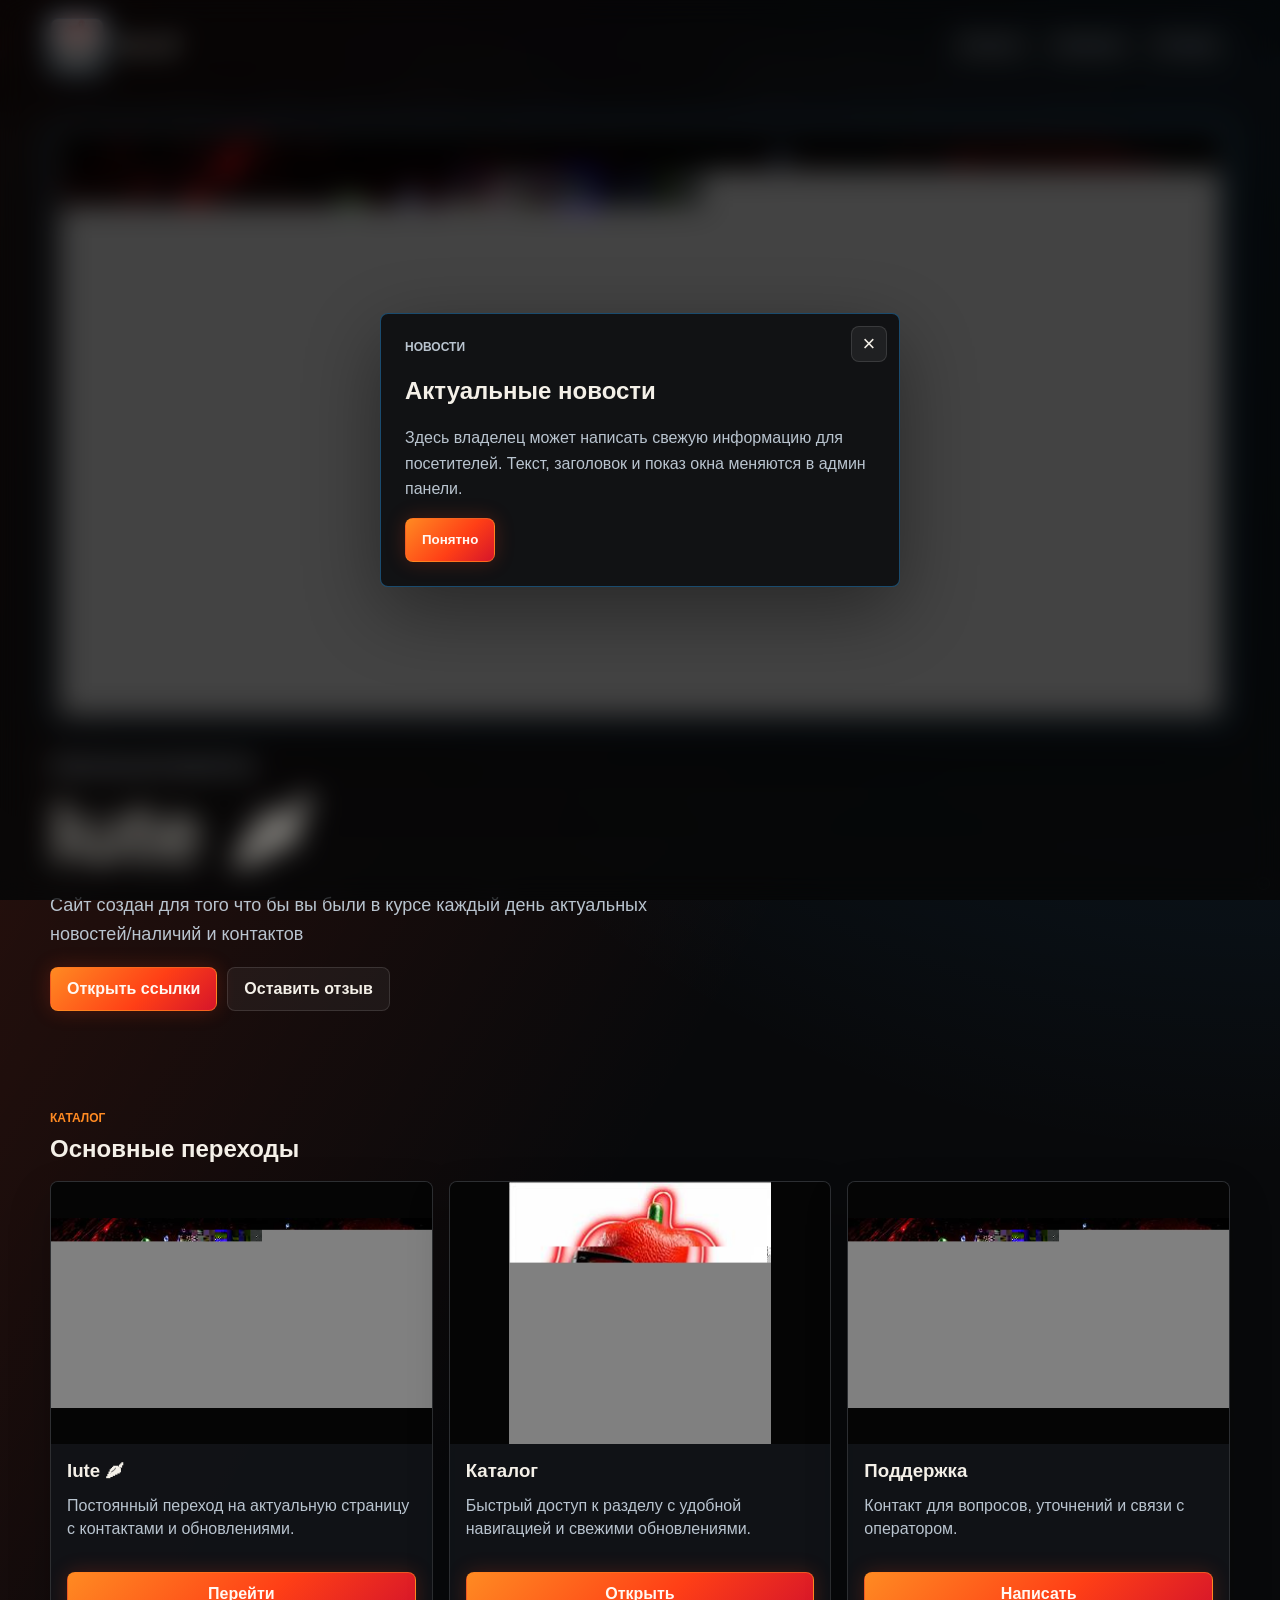
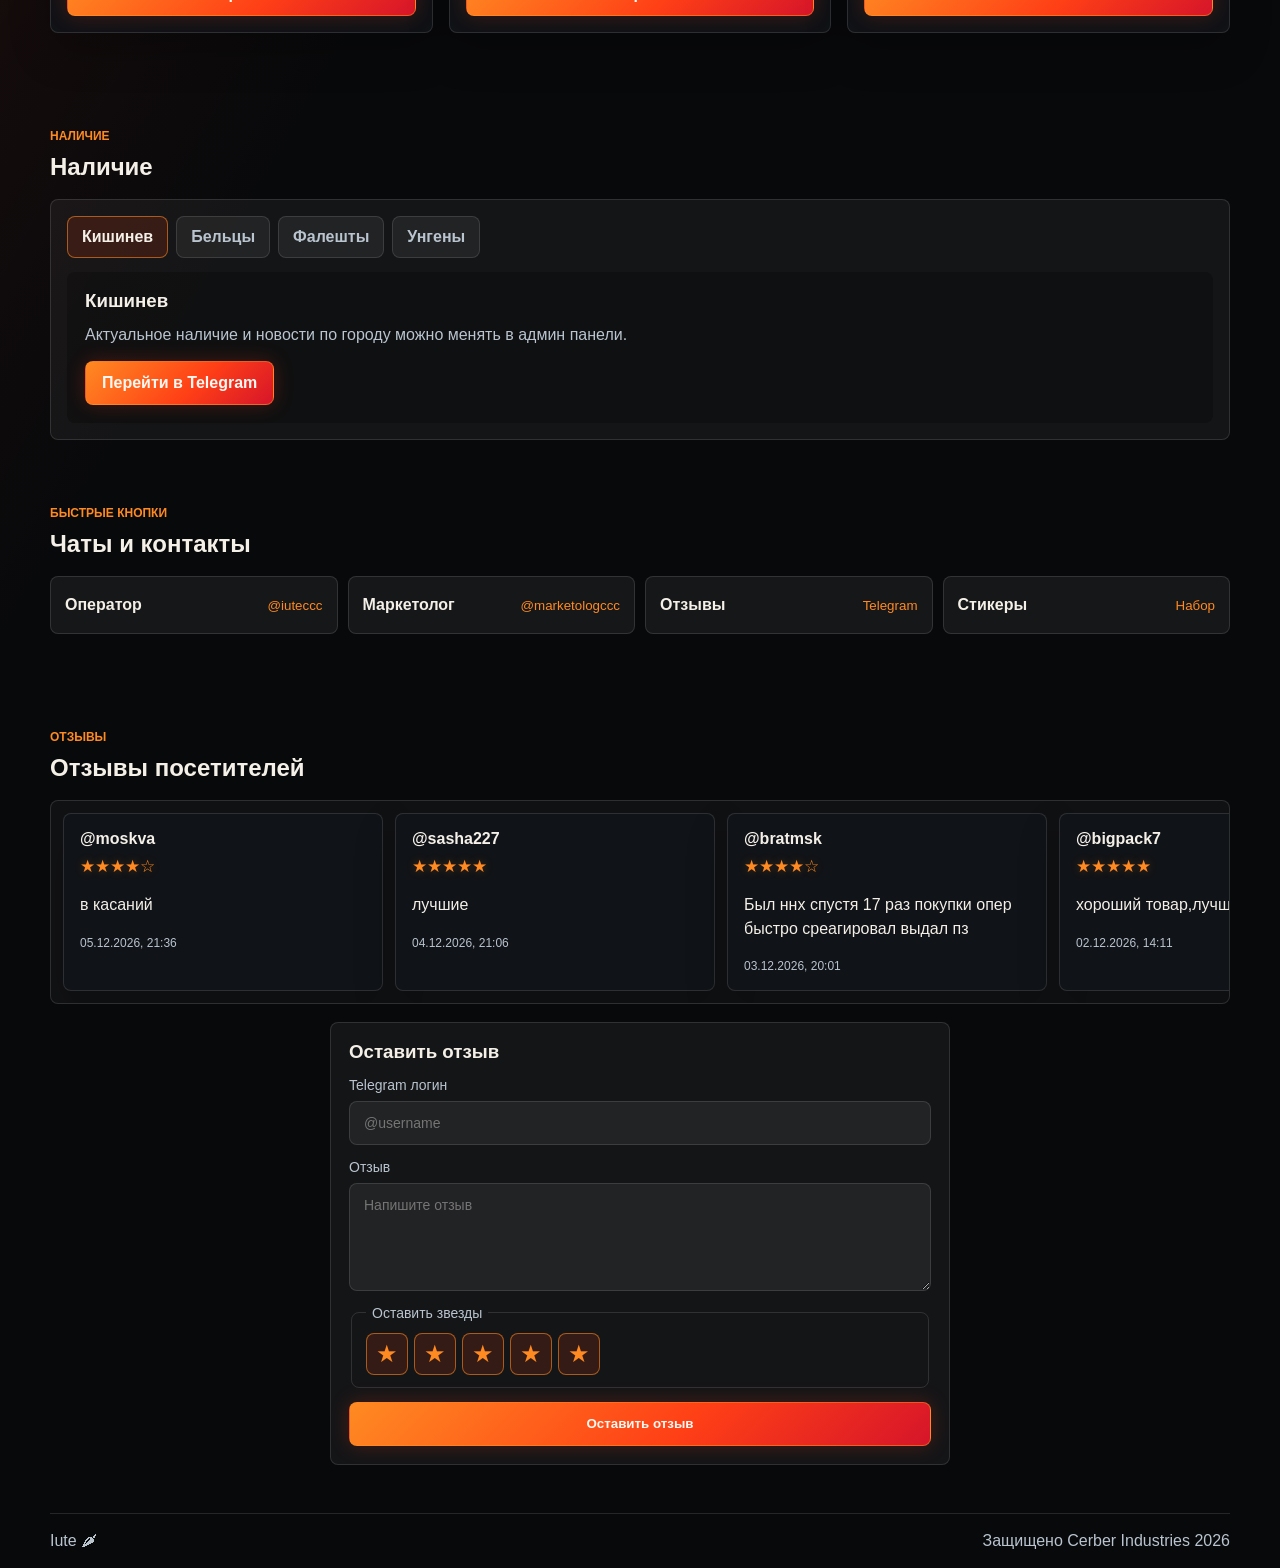
==== commit 0b90d894: "Wire editable logo and banner on homepage" ====
--- a/index.html
+++ b/index.html
@@ -4,26 +4,26 @@
   <meta charset="utf-8">
   <meta name="viewport" content="width=device-width, initial-scale=1">
   <title>Iute 🌶 | Главная</title>
-  <link rel="stylesheet" href="styles.css">
-  <style>.quiet-admin-link{position:fixed;right:10px;bottom:10px;z-index:20;width:13px;height:13px;border-radius:999px;border:1px solid rgba(255,255,255,.18);background:rgba(255,255,255,.06);opacity:.22;transition:opacity .18s ease,transform .18s ease,background .18s ease}.quiet-admin-link:hover,.quiet-admin-link:focus-visible{opacity:.85;transform:scale(1.35);background:rgba(240,44,31,.72)}.link-card img{object-fit:contain!important;background:#050505}.availability-panel{display:grid;gap:14px;border:1px solid var(--line);border-radius:8px;padding:16px;background:rgba(255,255,255,.05)}.city-tabs{display:flex;flex-wrap:wrap;gap:8px}.city-tab{min-height:42px;border:1px solid var(--line);border-radius:8px;padding:10px 14px;color:var(--muted);background:rgba(255,255,255,.06);cursor:pointer;font:inherit;font-weight:800}.city-tab.is-active,.city-tab:hover{color:var(--text);border-color:rgba(255,138,34,.58);background:rgba(255,63,22,.14)}.city-description{min-height:120px;border-radius:8px;padding:18px;background:rgba(0,0,0,.26)}.city-description h3{margin:0 0 10px}.city-description p{margin:0;color:var(--muted);line-height:1.6}</style>
+  <link rel="stylesheet" href="styles.css?v=6">
+  <style>.quiet-admin-link{position:fixed;right:10px;bottom:10px;z-index:20;width:13px;height:13px;border-radius:999px;border:1px solid rgba(255,255,255,.18);background:rgba(255,255,255,.06);opacity:.22;transition:opacity .18s ease,transform .18s ease,background .18s ease}.quiet-admin-link:hover,.quiet-admin-link:focus-visible{opacity:.85;transform:scale(1.35);background:rgba(240,44,31,.72)}.link-card img{object-fit:contain!important;background:#050505}.hero-media img{object-fit:cover!important}.availability-panel{display:grid;gap:14px;border:1px solid var(--line);border-radius:8px;padding:16px;background:rgba(255,255,255,.05)}.city-tabs{display:flex;flex-wrap:wrap;gap:8px}.city-tab{min-height:42px;border:1px solid var(--line);border-radius:8px;padding:10px 14px;color:var(--muted);background:rgba(255,255,255,.06);cursor:pointer;font:inherit;font-weight:800}.city-tab.is-active,.city-tab:hover{color:var(--text);border-color:rgba(255,138,34,.58);background:rgba(255,63,22,.14)}.city-description{min-height:120px;border-radius:8px;padding:18px;background:rgba(0,0,0,.26)}.city-description h3{margin:0 0 10px}.city-description p{margin:0;color:var(--muted);line-height:1.6}.city-link{width:max-content;margin-top:14px}</style>
 </head>
 <body>
   <div class="site-shell" id="siteShell">
     <header class="topbar">
-      <a class="brand" href="index.html" aria-label="IUTE"><span class="brand-mark" aria-hidden="true"><img src="logo.jpg" alt="" onerror="this.onerror=null;this.src='banner.jpg';"></span><span><strong>Iute 🌶</strong></span></a>
+      <a class="brand" href="index.html" aria-label="IUTE"><span class="brand-mark" aria-hidden="true"><img id="brandLogo" src="logo.jpg" alt="" onerror="this.onerror=null;this.src='banner.jpg';"></span><span><strong>Iute 🌶</strong></span></a>
       <nav class="top-actions" aria-label="Навигация"><a href="#links">Каталог</a><a href="#availability">Наличие</a><a href="#reviews">Отзывы</a><a class="admin-link is-hidden" id="adminLink" href="admin.html">Админ</a></nav>
     </header>
     <main>
-      <section class="hero"><div class="hero-copy"><p class="eyebrow" id="heroEyebrow">локальная визитка</p><h1 id="heroTitle">Iute 🌶</h1><p id="heroDescription">Сайт создан для того что бы вы были в курсе каждый день актуальных новостей/наличий и контактов</p><div class="hero-buttons"><a class="btn primary" href="#links">Открыть ссылки</a><a class="btn ghost" href="#reviewForm">Оставить отзыв</a></div></div><div class="hero-media"><img src="banner.jpg" alt="Iute" onerror="this.onerror=null;this.src='logo.jpg';"></div></section>
+      <section class="hero"><div class="hero-copy"><p class="eyebrow" id="heroEyebrow">локальная визитка</p><h1 id="heroTitle">Iute 🌶</h1><p id="heroDescription">Сайт создан для того что бы вы были в курсе каждый день актуальных новостей/наличий и контактов</p><div class="hero-buttons"><a class="btn primary" href="#links">Открыть ссылки</a><a class="btn ghost" href="#reviewForm">Оставить отзыв</a></div></div><div class="hero-media"><img id="heroBanner" src="banner.jpg" alt="Iute" onerror="this.onerror=null;this.src='logo.jpg';"></div></section>
       <section class="section" id="links"><div class="section-head"><div><p class="eyebrow">каталог</p><h2>Основные переходы</h2></div></div><div class="card-grid" id="cardGrid"></div></section>
       <section class="section availability-section" id="availability"><div class="section-head"><div><p class="eyebrow" id="availabilityEyebrow">наличие</p><h2 id="availabilityTitle">Наличие</h2></div></div><div class="availability-panel"><div class="city-tabs" id="cityTabs" aria-label="Выбор города"></div><div class="city-description" id="cityDescription"></div></div></section>
       <section class="section compact"><div class="section-head"><div><p class="eyebrow">быстрые кнопки</p><h2>Чаты и контакты</h2></div></div><div class="chat-list" id="chatList"></div></section>
-      <section class="reviews-section" id="reviews"><div class="section-head"><div><p class="eyebrow">отзывы</p><h2>Отзывы посетителей</h2></div></div><div class="review-ticker" aria-live="polite"><div class="review-track" id="reviewTrack"></div></div><form class="review-form" id="reviewForm"><h3>Оставить отзыв</h3><label><span>Telegram логин</span><input id="reviewLogin" type="text" placeholder="@username" autocomplete="off" required></label><label><span>Отзыв</span><textarea id="reviewText" rows="5" placeholder="Напишите отзыв" required></textarea></label><fieldset class="rating-field"><legend>Оставить звезды</legend><div class="star-picker" id="starPicker" role="radiogroup" aria-label="Оценка от 1 до 5"><button type="button" class="star is-active" data-rating="1" aria-label="1 звезда">★</button><button type="button" class="star is-active" data-rating="2" aria-label="2 звезды">★</button><button type="button" class="star is-active" data-rating="3" aria-label="3 звезды">★</button><button type="button" class="star is-active" data-rating="4" aria-label="4 звезды">★</button><button type="button" class="star is-active" data-rating="5" aria-label="5 звезд">★</button></div></fieldset><button class="btn primary" type="submit">Оставить отзыв</button><p class="form-note is-hidden" id="reviewNotice"></p></form></section>
+      <section class="reviews-section" id="reviews"><div class="section-head"><div><p class="eyebrow">отзывы</p><h2>Отзывы посетителей</h2></div></div><div class="review-ticker" aria-live="polite"><div class="review-track" id="reviewTrack"></div></div><form class="review-form" id="reviewForm"><h3>Оставить отзыв</h3><label><span>Telegram логин</span><input id="reviewLogin" type="text" placeholder="@username" autocomplete="off" required></label><label><span>Отзыв</span><textarea id="reviewText" rows="5" placeholder="Напишите отзыв" required></textarea></label><fieldset class="rating-field"><legend>Оставить звезды</legend><div class="star-picker" id="starPicker" role="radiogroup" aria-label="Оценка от 1 до 5"><button type="button" class="star is-active" data-rating="1">★</button><button type="button" class="star is-active" data-rating="2">★</button><button type="button" class="star is-active" data-rating="3">★</button><button type="button" class="star is-active" data-rating="4">★</button><button type="button" class="star is-active" data-rating="5">★</button></div></fieldset><button class="btn primary" type="submit">Оставить отзыв</button><p class="form-note is-hidden" id="reviewNotice"></p></form></section>
     </main>
     <footer class="footer"><span>Iute 🌶</span><span>Защищено Cerber Industries 2026</span></footer>
   </div>
   <a class="quiet-admin-link" href="admin.html" aria-label="Админ панель" title="Админ панель"></a>
   <div class="news-overlay is-hidden" id="newsOverlay" role="dialog" aria-modal="true" aria-labelledby="newsTitle"><div class="news-modal"><button class="icon-btn" id="closeNews" type="button" aria-label="Закрыть">×</button><p class="eyebrow">новости</p><h2 id="newsTitle">Актуально</h2><p id="newsText"></p><button class="btn primary" id="acceptNews" type="button">Понятно</button></div></div>
-  <script src="app.js"></script>
+  <script src="app.js?v=6"></script>
 </body>
 </html>
--- a/styles.css
+++ b/styles.css
@@ -1 +1 @@
-:root{--bg:#08090b;--panel:rgba(18,20,24,.9);--text:#f4f0e8;--muted:#b9c4cf;--line:rgba(255,255,255,.12);--orange:#ff3f16;--orange2:#ff8a22;--blue:#28a8ff}*{box-sizing:border-box}html{scroll-behavior:smooth}body{margin:0;min-height:100vh;color:var(--text);font-family:Arial,Helvetica,sans-serif;background:radial-gradient(circle at 80% 0,rgba(40,168,255,.22),transparent 34%),radial-gradient(circle at 0 20%,rgba(255,63,22,.2),transparent 30%),#08090b}body:after{content:"";position:fixed;inset:0;z-index:-1;background:rgba(8,9,11,.65);backdrop-filter:blur(14px)}a{color:inherit;text-decoration:none}img{display:block;max-width:100%}.site-shell{width:min(1180px,calc(100% - 32px));margin:auto}.topbar,.footer{display:flex;align-items:center;justify-content:space-between;gap:16px;padding:18px 0}.brand{display:inline-flex;align-items:center;gap:12px}.brand-mark{width:54px;height:54px;border:1px solid rgba(40,168,255,.58);border-radius:8px;overflow:hidden;background:rgba(255,255,255,.06);box-shadow:0 0 18px rgba(40,168,255,.34)}.brand-mark img{width:100%;height:100%;object-fit:cover}.brand strong{display:block;font-size:20px}.top-actions{display:flex;align-items:center;gap:8px;flex-wrap:wrap}.top-actions a,.tab-btn{border:1px solid var(--line);border-radius:8px;padding:10px 13px;color:var(--muted);background:rgba(255,255,255,.04)}.top-actions a:hover,.tab-btn:hover,.tab-btn.is-active{color:var(--text);border-color:rgba(255,138,34,.55);background:rgba(255,63,22,.12)}.is-hidden{display:none!important}.hero{display:grid;grid-template-columns:1fr;gap:28px;padding:34px 0 52px}.hero-media{order:-1;border:1px solid rgba(40,168,255,.36);border-radius:8px;padding:10px;background:rgba(255,255,255,.06);box-shadow:0 24px 80px rgba(0,0,0,.42),0 0 34px rgba(40,168,255,.16)}.hero-media img{width:100%;aspect-ratio:2/1;object-fit:contain;border-radius:6px;background:#050505}.hero-copy h1{max-width:760px;margin:0;font-size:clamp(42px,7vw,86px);line-height:.95}.hero-copy p{max-width:680px;color:var(--muted);font-size:18px;line-height:1.6}.eyebrow{margin:0 0 10px;color:var(--orange2);font-size:12px;font-weight:800;text-transform:uppercase}.hero-buttons,.row-actions{display:flex;gap:10px;flex-wrap:wrap}.btn{display:inline-flex;min-height:44px;align-items:center;justify-content:center;border:1px solid var(--line);border-radius:8px;padding:11px 16px;color:var(--text);background:rgba(255,255,255,.06);font-weight:800;cursor:pointer}.btn.primary{border-color:rgba(255,138,34,.55);color:#fff8f2;background:linear-gradient(135deg,#ff8a22,#ff3f16 58%,#d6152a);box-shadow:0 0 20px rgba(255,63,22,.22)}.btn.danger{border-color:rgba(227,93,91,.5);background:rgba(227,93,91,.14)}.btn.full{width:100%}.section,.reviews-section{padding:48px 0}.section.compact{padding-top:18px}.section-head,.admin-head{display:flex;align-items:end;justify-content:space-between;gap:18px;margin-bottom:18px}.section-head h2,.review-form h3,.admin-head h1,.panel h1{margin:0}.card-grid{display:grid;grid-template-columns:repeat(3,minmax(0,1fr));gap:16px}.link-card,.review-card,.panel,.admin-item{border:1px solid var(--line);border-radius:8px;background:var(--panel);box-shadow:0 18px 42px rgba(0,0,0,.22)}.link-card{overflow:hidden}.link-card img{width:100%;aspect-ratio:16/11;object-fit:cover}.link-card-body{display:grid;gap:12px;padding:16px}.link-card h3{margin:0}.link-card p,.muted,.form-note{color:var(--muted)}.chat-list{display:grid;grid-template-columns:repeat(4,minmax(0,1fr));gap:10px}.chat-button{display:flex;min-height:58px;align-items:center;justify-content:space-between;gap:10px;border:1px solid var(--line);border-radius:8px;padding:13px 14px;background:rgba(255,255,255,.06)}.chat-button span{overflow-wrap:anywhere;font-weight:800}.chat-button small{color:var(--orange2)}.review-ticker{overflow:hidden;border:1px solid var(--line);border-radius:8px;background:rgba(255,255,255,.04)}.review-track{display:flex;width:max-content;min-width:100%;gap:12px;padding:12px;animation:ticker 38s linear infinite}.review-track:hover{animation-play-state:paused}.review-card{width:320px;padding:16px}.review-card strong{display:block}.review-card p{line-height:1.45}.review-card time{color:var(--muted);font-size:12px}.review-rating{margin-top:8px;color:var(--orange2);font-size:17px;text-shadow:0 0 10px rgba(255,138,34,.28)}@keyframes ticker{from{transform:translateX(0)}to{transform:translateX(-50%)}}.review-form{display:grid;gap:14px;max-width:620px;margin:18px auto 0;border:1px solid var(--line);border-radius:8px;padding:18px;background:rgba(255,255,255,.05)}label{display:grid;gap:8px;color:var(--muted);font-size:14px}input,textarea{width:100%;border:1px solid var(--line);border-radius:8px;padding:13px 14px;color:var(--text);background:rgba(255,255,255,.06);outline:none;font:inherit}textarea{resize:vertical}.rating-field{border:1px solid var(--line);border-radius:8px;padding:12px 14px}.rating-field legend{padding:0 6px;color:var(--muted);font-size:14px}.star-picker{display:flex;gap:6px}.star{width:42px;height:42px;border:1px solid var(--line);border-radius:8px;color:rgba(255,255,255,.3);background:rgba(255,255,255,.06);font-size:24px;cursor:pointer}.star.is-active{color:var(--orange2);border-color:rgba(255,138,34,.58);background:rgba(255,63,22,.14)}.footer{color:var(--muted);border-top:1px solid var(--line)}.news-overlay{position:fixed;inset:0;z-index:20;display:grid;place-items:center;padding:18px;background:rgba(0,0,0,.48);backdrop-filter:blur(14px)}.news-modal{position:relative;width:min(520px,100%);border:1px solid rgba(40,168,255,.38);border-radius:8px;padding:24px;background:rgba(15,16,18,.96);box-shadow:0 24px 80px rgba(0,0,0,.42)}.news-modal p{color:var(--muted);line-height:1.6;white-space:pre-wrap}.icon-btn{position:absolute;top:12px;right:12px;width:36px;height:36px;border:1px solid var(--line);border-radius:8px;color:var(--text);background:rgba(255,255,255,.06);font-size:22px;cursor:pointer}.admin-layout{min-height:100vh}.login-panel{display:grid;min-height:100vh;place-items:center;padding:24px}.panel{display:grid;gap:14px;width:min(520px,100%);padding:20px}.admin-panel{display:grid;grid-template-columns:250px minmax(0,1fr);min-height:100vh}.admin-sidebar{position:sticky;top:0;display:flex;flex-direction:column;gap:10px;height:100vh;border-right:1px solid var(--line);padding:18px;background:rgba(10,11,13,.9)}.tab-btn{width:100%;cursor:pointer;text-align:left;font:inherit}.admin-content{padding:22px}.admin-tab{display:none}.admin-tab.is-active{display:block}.admin-list{display:grid;gap:12px}.admin-item{display:grid;grid-template-columns:110px minmax(0,1fr);gap:14px;padding:14px}.admin-item.no-image{grid-template-columns:1fr}.admin-thumb{width:110px;height:110px;border-radius:8px;object-fit:cover;background:rgba(255,255,255,.06)}.admin-fields{display:grid;grid-template-columns:repeat(2,minmax(0,1fr));gap:12px}.admin-fields .wide{grid-column:1/-1}.switch-row{display:flex;align-items:center;justify-content:space-between;gap:16px}.switch-row input{width:22px;height:22px}.status-pill{display:inline-flex;width:fit-content;border-radius:999px;padding:6px 9px;color:#111;background:var(--orange2);font-size:12px;font-weight:800}@media(max-width:900px){.card-grid{grid-template-columns:repeat(2,minmax(0,1fr))}.chat-list{grid-template-columns:repeat(2,minmax(0,1fr))}.admin-panel{grid-template-columns:1fr}.admin-sidebar{position:static;height:auto}}@media(max-width:620px){.site-shell{width:min(100% - 20px,1180px)}.topbar,.section-head,.admin-head{align-items:flex-start;flex-direction:column}.hero-copy h1{font-size:40px}.hero-copy p{font-size:16px}.card-grid,.chat-list,.admin-fields{grid-template-columns:1fr}.admin-item{grid-template-columns:1fr}.admin-thumb{width:100%;height:190px}.review-card{width:280px}}
+:root{--bg:#08090b;--panel:rgba(18,20,24,.88);--text:#f4f0e8;--muted:#b9c4cf;--line:rgba(255,255,255,.12);--orange:#ff3f16;--orange2:#ff8a22;--blue:#28a8ff;--red:#e35d5b}*{box-sizing:border-box}html{scroll-behavior:smooth}body{margin:0;min-height:100vh;color:var(--text);font-family:Arial,Helvetica,sans-serif;background:linear-gradient(120deg,rgba(255,63,22,.18),transparent 42%),radial-gradient(circle at top right,rgba(40,168,255,.2),transparent 34%),#08090b}body:before{content:"";position:fixed;inset:0;z-index:-2;background:url("banner.jpg") center/cover no-repeat;opacity:.16;filter:saturate(1.1)}body:after{content:"";position:fixed;inset:0;z-index:-1;background:rgba(8,9,11,.72);backdrop-filter:blur(18px)}a{color:inherit;text-decoration:none}img{display:block;max-width:100%}.site-shell{width:min(1180px,calc(100% - 32px));margin:auto}.topbar,.footer{display:flex;align-items:center;justify-content:space-between;gap:16px;padding:18px 0}.brand{display:inline-flex;align-items:center;gap:12px}.brand-mark{display:grid;place-items:center;width:54px;height:54px;border:1px solid rgba(40,168,255,.58);border-radius:8px;overflow:hidden;background:rgba(255,255,255,.06);box-shadow:0 0 18px rgba(40,168,255,.34)}.brand-mark img{width:100%;height:100%;object-fit:cover}.brand strong{display:block;font-size:20px}.brand small{display:block;color:var(--muted);font-size:12px}.top-actions{display:flex;align-items:center;gap:8px;flex-wrap:wrap}.top-actions a,.tab-btn{border:1px solid var(--line);border-radius:8px;padding:10px 13px;color:var(--muted);background:rgba(255,255,255,.04)}.top-actions a:hover,.tab-btn:hover,.tab-btn.is-active{color:var(--text);border-color:rgba(255,138,34,.55);background:rgba(255,63,22,.12)}.is-hidden{display:none!important}.quiet-admin-link{position:fixed;right:10px;bottom:10px;z-index:20;width:13px;height:13px;border-radius:999px;border:1px solid rgba(255,255,255,.18);background:rgba(255,255,255,.06);opacity:.22;transition:.18s}.quiet-admin-link:hover,.quiet-admin-link:focus-visible{opacity:.85;transform:scale(1.35);background:rgba(240,44,31,.72)}.hero{display:grid;grid-template-columns:1fr;gap:28px;padding:34px 0 52px}.hero-media{order:-1;border:1px solid rgba(40,168,255,.36);border-radius:8px;padding:10px;background:rgba(255,255,255,.06);box-shadow:0 24px 80px rgba(0,0,0,.42),0 0 34px rgba(40,168,255,.16)}.hero-media img{width:100%;aspect-ratio:2/1;object-fit:contain;border-radius:6px;background:#050505}.hero-copy h1{max-width:760px;margin:0;font-size:clamp(42px,7vw,86px);line-height:.95}.hero-copy p{max-width:680px;color:var(--muted);font-size:18px;line-height:1.6}.eyebrow{margin:0 0 10px;color:var(--orange2);font-size:12px;font-weight:800;text-transform:uppercase}.hero-buttons,.row-actions{display:flex;gap:10px;flex-wrap:wrap}.btn{display:inline-flex;min-height:44px;align-items:center;justify-content:center;border:1px solid var(--line);border-radius:8px;padding:11px 16px;color:var(--text);background:rgba(255,255,255,.06);font-weight:800;cursor:pointer}.btn.primary{border-color:rgba(255,138,34,.55);color:#fff8f2;background:linear-gradient(135deg,#ff8a22,#ff3f16 58%,#d6152a);box-shadow:0 0 20px rgba(255,63,22,.22)}.btn.ghost{background:rgba(255,255,255,.05)}.btn.danger{border-color:rgba(227,93,91,.5);background:rgba(227,93,91,.14)}.btn.full{width:100%}.section,.reviews-section{padding:48px 0}.section.compact{padding-top:18px}.section-head,.admin-head{display:flex;align-items:end;justify-content:space-between;gap:18px;margin-bottom:18px}.section-head h2,.review-form h3,.admin-head h1,.panel h1{margin:0}.card-grid{display:grid;grid-template-columns:repeat(3,minmax(0,1fr));gap:16px}.link-card,.review-card,.panel,.admin-item{border:1px solid var(--line);border-radius:8px;background:var(--panel);box-shadow:0 18px 42px rgba(0,0,0,.22)}.link-card{overflow:hidden}.link-card img{width:100%;aspect-ratio:16/11;object-fit:contain;background:#050505}.link-card-body{display:grid;gap:12px;padding:16px}.link-card h3,.review-card strong{margin:0}.link-card p,.muted,.form-note{color:var(--muted)}.link-card p{min-height:66px;margin:0;line-height:1.45}.availability-panel{display:grid;gap:14px;border:1px solid var(--line);border-radius:8px;padding:16px;background:rgba(255,255,255,.05)}.city-tabs{display:flex;flex-wrap:wrap;gap:8px}.city-tab{min-height:42px;border:1px solid var(--line);border-radius:8px;padding:10px 14px;color:var(--muted);background:rgba(255,255,255,.06);cursor:pointer;font:inherit;font-weight:800}.city-tab.is-active,.city-tab:hover{color:var(--text);border-color:rgba(255,138,34,.58);background:rgba(255,63,22,.14)}.city-description{min-height:120px;border-radius:8px;padding:18px;background:rgba(0,0,0,.26)}.city-description h3{margin:0 0 10px}.city-description p{margin:0;color:var(--muted);line-height:1.6}.city-link{width:max-content;margin-top:14px}.chat-list{display:grid;grid-template-columns:repeat(4,minmax(0,1fr));gap:10px}.chat-button{display:flex;min-height:58px;align-items:center;justify-content:space-between;gap:10px;border:1px solid var(--line);border-radius:8px;padding:13px 14px;background:rgba(255,255,255,.06)}.chat-button span{min-width:0;overflow-wrap:anywhere;font-weight:800}.chat-button small{color:var(--orange2)}.review-ticker{overflow:hidden;border:1px solid var(--line);border-radius:8px;background:rgba(255,255,255,.04)}.review-track{display:flex;width:max-content;min-width:100%;gap:12px;padding:12px;animation:ticker 38s linear infinite}.review-track:hover{animation-play-state:paused}.review-card{width:320px;padding:16px}.review-card p{line-height:1.45}.review-card time{color:var(--muted);font-size:12px}.review-rating{margin-top:8px;color:var(--orange2);font-size:17px;text-shadow:0 0 10px rgba(255,138,34,.28)}@keyframes ticker{from{transform:translateX(0)}to{transform:translateX(-50%)}}.review-form{display:grid;gap:14px;max-width:620px;margin:18px auto 0;border:1px solid var(--line);border-radius:8px;padding:18px;background:rgba(255,255,255,.05)}label{display:grid;gap:8px;color:var(--muted);font-size:14px}input,textarea{width:100%;border:1px solid var(--line);border-radius:8px;padding:13px 14px;color:var(--text);background:rgba(255,255,255,.06);outline:none;font:inherit}textarea{resize:vertical}.file-upload{display:flex;align-items:center;gap:10px}.rating-field{border:1px solid var(--line);border-radius:8px;padding:12px 14px}.rating-field legend{padding:0 6px;color:var(--muted);font-size:14px}.star-picker{display:flex;gap:6px}.star{width:42px;height:42px;border:1px solid var(--line);border-radius:8px;color:rgba(255,255,255,.3);background:rgba(255,255,255,.06);font-size:24px;cursor:pointer}.star.is-active{color:var(--orange2);border-color:rgba(255,138,34,.58);background:rgba(255,63,22,.14)}.footer{color:var(--muted);border-top:1px solid var(--line)}.news-overlay{position:fixed;inset:0;z-index:20;display:grid;place-items:center;padding:18px;background:rgba(0,0,0,.48);backdrop-filter:blur(14px)}.news-modal{position:relative;width:min(520px,100%);border:1px solid rgba(40,168,255,.38);border-radius:8px;padding:24px;background:rgba(15,16,18,.96);box-shadow:0 24px 80px rgba(0,0,0,.42)}.news-modal p{color:var(--muted);line-height:1.6;white-space:pre-wrap}.icon-btn{position:absolute;top:12px;right:12px;width:36px;height:36px;border:1px solid var(--line);border-radius:8px;color:var(--text);background:rgba(255,255,255,.06);font-size:22px;cursor:pointer}.admin-layout{min-height:100vh}.login-panel{display:grid;min-height:100vh;place-items:center;padding:24px}.panel{display:grid;gap:14px;width:min(520px,100%);padding:20px}.admin-panel{display:grid;grid-template-columns:250px minmax(0,1fr);min-height:100vh}.admin-sidebar{position:sticky;top:0;display:flex;flex-direction:column;gap:10px;height:100vh;border-right:1px solid var(--line);padding:18px;background:rgba(10,11,13,.9)}.tab-btn{width:100%;cursor:pointer;text-align:left;font:inherit}.admin-content{padding:22px}.admin-tab{display:none}.admin-tab.is-active{display:block}.admin-list{display:grid;gap:12px}.admin-item{display:grid;grid-template-columns:110px minmax(0,1fr);gap:14px;padding:14px}.admin-item.no-image{grid-template-columns:1fr}.admin-thumb{width:110px;height:110px;border-radius:8px;object-fit:contain;background:rgba(255,255,255,.06)}.admin-fields{display:grid;grid-template-columns:repeat(2,minmax(0,1fr));gap:12px}.admin-fields .wide{grid-column:1/-1}.switch-row{display:flex;align-items:center;justify-content:space-between;gap:16px}.switch-row input{width:22px;height:22px}.status-pill{display:inline-flex;width:fit-content;border-radius:999px;padding:6px 9px;color:#111;background:var(--orange2);font-size:12px;font-weight:800}@media(max-width:900px){.card-grid{grid-template-columns:repeat(2,minmax(0,1fr))}.chat-list{grid-template-columns:repeat(2,minmax(0,1fr))}.admin-panel{grid-template-columns:1fr}.admin-sidebar{position:static;height:auto}}@media(max-width:620px){.site-shell{width:min(100% - 20px,1180px)}.topbar,.section-head,.admin-head{align-items:flex-start;flex-direction:column}.hero-copy h1{font-size:40px}.hero-copy p{font-size:16px}.card-grid,.chat-list,.admin-fields{grid-template-columns:1fr}.admin-item{grid-template-columns:1fr}.admin-thumb{width:100%;height:190px}.review-card{width:280px}}
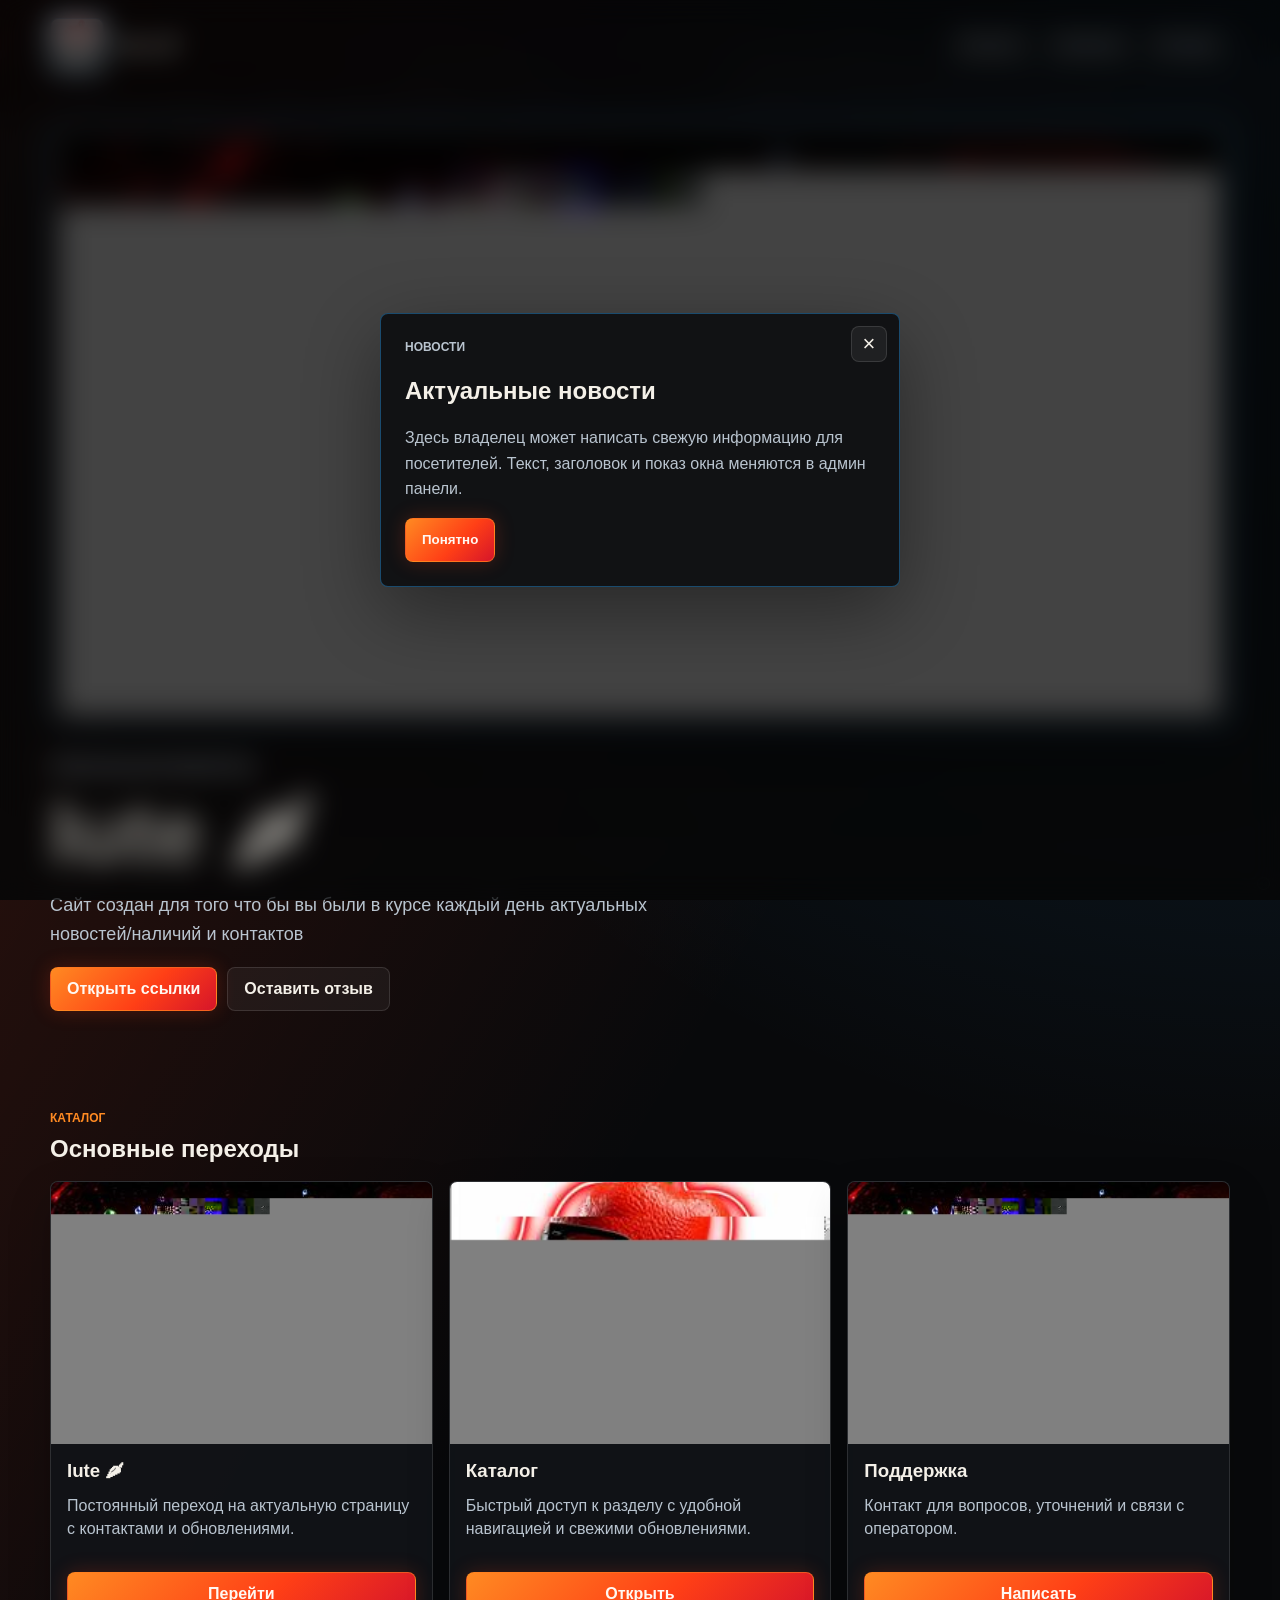
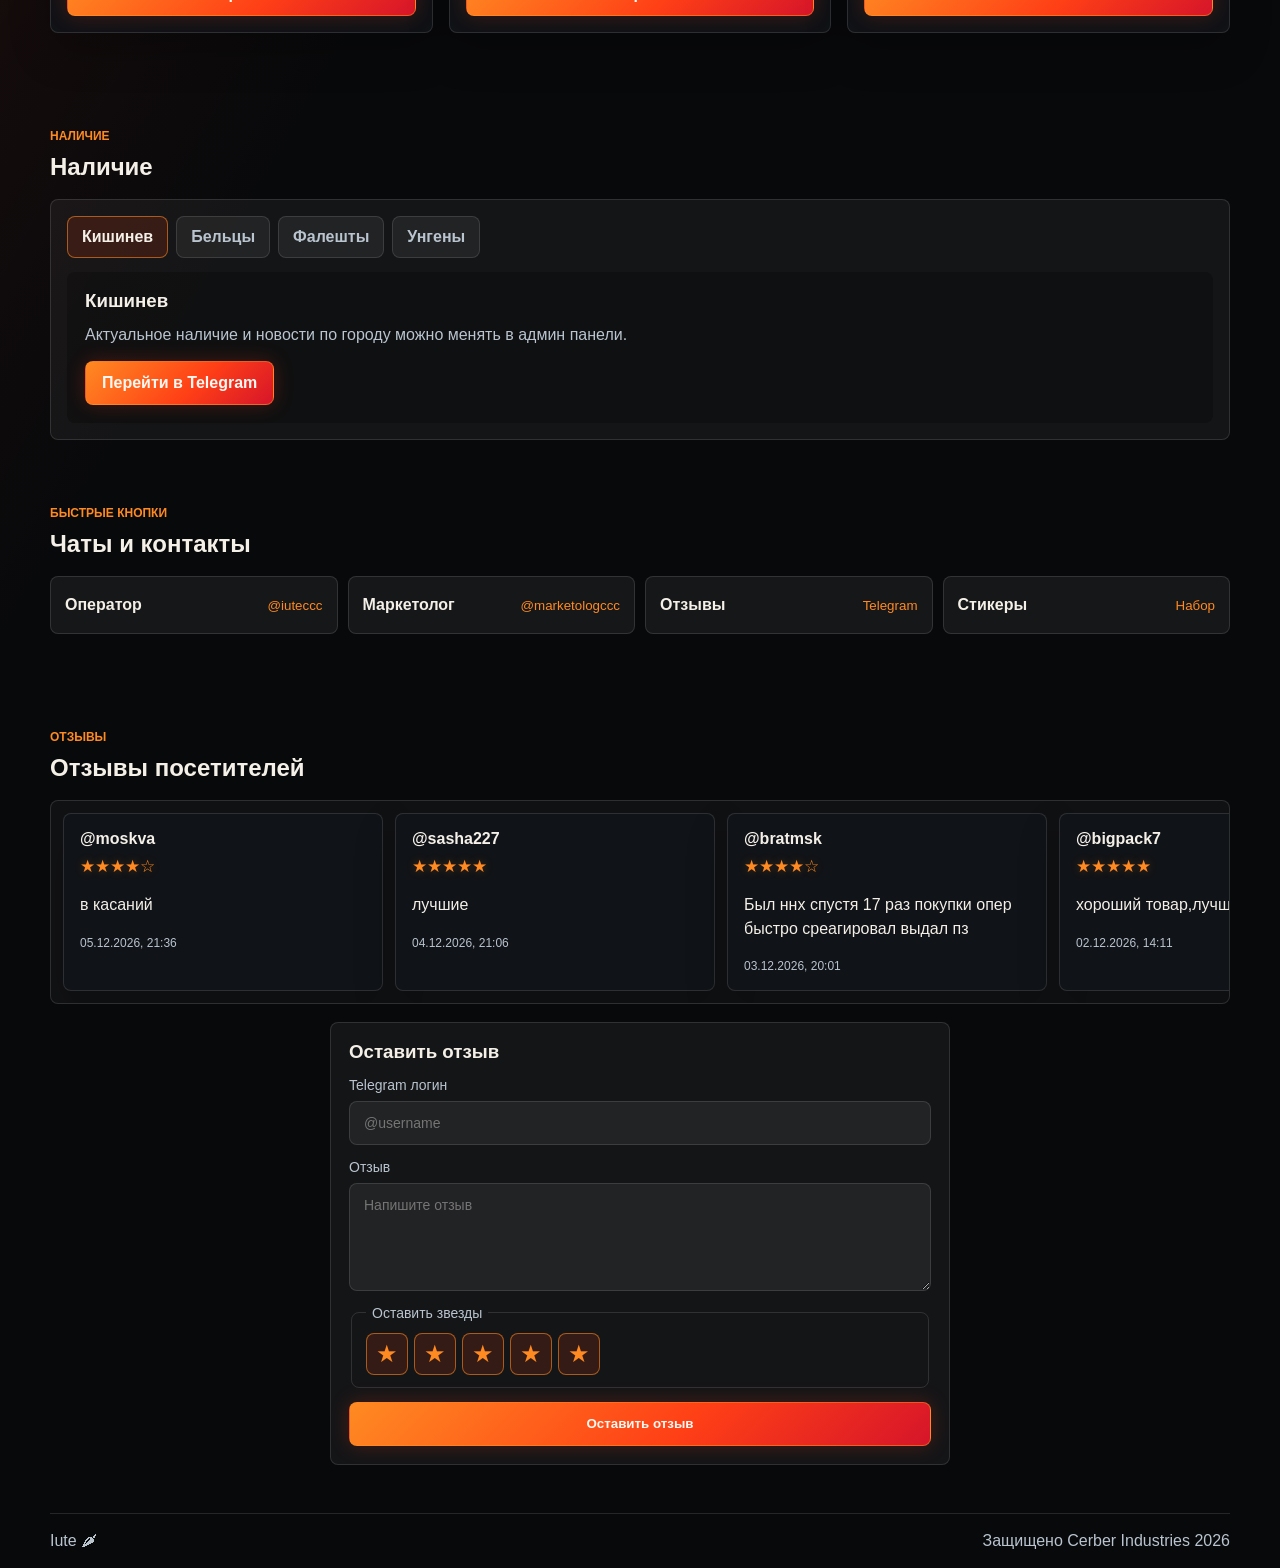
==== commit 47d55f8f: "Bump public asset version for image fixes" ====
--- a/index.html
+++ b/index.html
@@ -1,29 +1 @@
-<!doctype html>
-<html lang="ru">
-<head>
-  <meta charset="utf-8">
-  <meta name="viewport" content="width=device-width, initial-scale=1">
-  <title>Iute 🌶 | Главная</title>
-  <link rel="stylesheet" href="styles.css?v=6">
-  <style>.quiet-admin-link{position:fixed;right:10px;bottom:10px;z-index:20;width:13px;height:13px;border-radius:999px;border:1px solid rgba(255,255,255,.18);background:rgba(255,255,255,.06);opacity:.22;transition:opacity .18s ease,transform .18s ease,background .18s ease}.quiet-admin-link:hover,.quiet-admin-link:focus-visible{opacity:.85;transform:scale(1.35);background:rgba(240,44,31,.72)}.link-card img{object-fit:contain!important;background:#050505}.hero-media img{object-fit:cover!important}.availability-panel{display:grid;gap:14px;border:1px solid var(--line);border-radius:8px;padding:16px;background:rgba(255,255,255,.05)}.city-tabs{display:flex;flex-wrap:wrap;gap:8px}.city-tab{min-height:42px;border:1px solid var(--line);border-radius:8px;padding:10px 14px;color:var(--muted);background:rgba(255,255,255,.06);cursor:pointer;font:inherit;font-weight:800}.city-tab.is-active,.city-tab:hover{color:var(--text);border-color:rgba(255,138,34,.58);background:rgba(255,63,22,.14)}.city-description{min-height:120px;border-radius:8px;padding:18px;background:rgba(0,0,0,.26)}.city-description h3{margin:0 0 10px}.city-description p{margin:0;color:var(--muted);line-height:1.6}.city-link{width:max-content;margin-top:14px}</style>
-</head>
-<body>
-  <div class="site-shell" id="siteShell">
-    <header class="topbar">
-      <a class="brand" href="index.html" aria-label="IUTE"><span class="brand-mark" aria-hidden="true"><img id="brandLogo" src="logo.jpg" alt="" onerror="this.onerror=null;this.src='banner.jpg';"></span><span><strong>Iute 🌶</strong></span></a>
-      <nav class="top-actions" aria-label="Навигация"><a href="#links">Каталог</a><a href="#availability">Наличие</a><a href="#reviews">Отзывы</a><a class="admin-link is-hidden" id="adminLink" href="admin.html">Админ</a></nav>
-    </header>
-    <main>
-      <section class="hero"><div class="hero-copy"><p class="eyebrow" id="heroEyebrow">локальная визитка</p><h1 id="heroTitle">Iute 🌶</h1><p id="heroDescription">Сайт создан для того что бы вы были в курсе каждый день актуальных новостей/наличий и контактов</p><div class="hero-buttons"><a class="btn primary" href="#links">Открыть ссылки</a><a class="btn ghost" href="#reviewForm">Оставить отзыв</a></div></div><div class="hero-media"><img id="heroBanner" src="banner.jpg" alt="Iute" onerror="this.onerror=null;this.src='logo.jpg';"></div></section>
-      <section class="section" id="links"><div class="section-head"><div><p class="eyebrow">каталог</p><h2>Основные переходы</h2></div></div><div class="card-grid" id="cardGrid"></div></section>
-      <section class="section availability-section" id="availability"><div class="section-head"><div><p class="eyebrow" id="availabilityEyebrow">наличие</p><h2 id="availabilityTitle">Наличие</h2></div></div><div class="availability-panel"><div class="city-tabs" id="cityTabs" aria-label="Выбор города"></div><div class="city-description" id="cityDescription"></div></div></section>
-      <section class="section compact"><div class="section-head"><div><p class="eyebrow">быстрые кнопки</p><h2>Чаты и контакты</h2></div></div><div class="chat-list" id="chatList"></div></section>
-      <section class="reviews-section" id="reviews"><div class="section-head"><div><p class="eyebrow">отзывы</p><h2>Отзывы посетителей</h2></div></div><div class="review-ticker" aria-live="polite"><div class="review-track" id="reviewTrack"></div></div><form class="review-form" id="reviewForm"><h3>Оставить отзыв</h3><label><span>Telegram логин</span><input id="reviewLogin" type="text" placeholder="@username" autocomplete="off" required></label><label><span>Отзыв</span><textarea id="reviewText" rows="5" placeholder="Напишите отзыв" required></textarea></label><fieldset class="rating-field"><legend>Оставить звезды</legend><div class="star-picker" id="starPicker" role="radiogroup" aria-label="Оценка от 1 до 5"><button type="button" class="star is-active" data-rating="1">★</button><button type="button" class="star is-active" data-rating="2">★</button><button type="button" class="star is-active" data-rating="3">★</button><button type="button" class="star is-active" data-rating="4">★</button><button type="button" class="star is-active" data-rating="5">★</button></div></fieldset><button class="btn primary" type="submit">Оставить отзыв</button><p class="form-note is-hidden" id="reviewNotice"></p></form></section>
-    </main>
-    <footer class="footer"><span>Iute 🌶</span><span>Защищено Cerber Industries 2026</span></footer>
-  </div>
-  <a class="quiet-admin-link" href="admin.html" aria-label="Админ панель" title="Админ панель"></a>
-  <div class="news-overlay is-hidden" id="newsOverlay" role="dialog" aria-modal="true" aria-labelledby="newsTitle"><div class="news-modal"><button class="icon-btn" id="closeNews" type="button" aria-label="Закрыть">×</button><p class="eyebrow">новости</p><h2 id="newsTitle">Актуально</h2><p id="newsText"></p><button class="btn primary" id="acceptNews" type="button">Понятно</button></div></div>
-  <script src="app.js?v=6"></script>
-</body>
-</html>
+<!doctype html><html lang="ru"><head><meta charset="utf-8"><meta name="viewport" content="width=device-width, initial-scale=1"><title>Iute 🌶 | Главная</title><link rel="stylesheet" href="styles.css?v=7"><style>.quiet-admin-link{position:fixed;right:10px;bottom:10px;z-index:20;width:13px;height:13px;border-radius:999px;border:1px solid rgba(255,255,255,.18);background:rgba(255,255,255,.06);opacity:.22;transition:opacity .18s ease,transform .18s ease,background .18s ease}.quiet-admin-link:hover,.quiet-admin-link:focus-visible{opacity:.85;transform:scale(1.35);background:rgba(240,44,31,.72)}.link-card img{object-fit:cover!important;background:rgba(255,255,255,.04)!important}.hero-media img{object-fit:cover!important}.availability-panel{display:grid;gap:14px;border:1px solid var(--line);border-radius:8px;padding:16px;background:rgba(255,255,255,.05)}.city-tabs{display:flex;flex-wrap:wrap;gap:8px}.city-tab{min-height:42px;border:1px solid var(--line);border-radius:8px;padding:10px 14px;color:var(--muted);background:rgba(255,255,255,.06);cursor:pointer;font:inherit;font-weight:800}.city-tab.is-active,.city-tab:hover{color:var(--text);border-color:rgba(255,138,34,.58);background:rgba(255,63,22,.14)}.city-description{min-height:120px;border-radius:8px;padding:18px;background:rgba(0,0,0,.26)}.city-description h3{margin:0 0 10px}.city-description p{margin:0;color:var(--muted);line-height:1.6}.city-link{width:max-content;margin-top:14px}</style></head><body><div class="site-shell" id="siteShell"><header class="topbar"><a class="brand" href="index.html" aria-label="IUTE"><span class="brand-mark" aria-hidden="true"><img id="brandLogo" src="logo.jpg" alt="" onerror="this.onerror=null;this.src='banner.jpg';"></span><span><strong>Iute 🌶</strong></span></a><nav class="top-actions" aria-label="Навигация"><a href="#links">Каталог</a><a href="#availability">Наличие</a><a href="#reviews">Отзывы</a><a class="admin-link is-hidden" id="adminLink" href="admin.html">Админ</a></nav></header><main><section class="hero"><div class="hero-copy"><p class="eyebrow" id="heroEyebrow">локальная визитка</p><h1 id="heroTitle">Iute 🌶</h1><p id="heroDescription">Сайт создан для того что бы вы были в курсе каждый день актуальных новостей/наличий и контактов</p><div class="hero-buttons"><a class="btn primary" href="#links">Открыть ссылки</a><a class="btn ghost" href="#reviewForm">Оставить отзыв</a></div></div><div class="hero-media"><img id="heroBanner" src="banner.jpg" alt="Iute" onerror="this.onerror=null;this.src='logo.jpg';"></div></section><section class="section" id="links"><div class="section-head"><div><p class="eyebrow">каталог</p><h2>Основные переходы</h2></div></div><div class="card-grid" id="cardGrid"></div></section><section class="section availability-section" id="availability"><div class="section-head"><div><p class="eyebrow" id="availabilityEyebrow">наличие</p><h2 id="availabilityTitle">Наличие</h2></div></div><div class="availability-panel"><div class="city-tabs" id="cityTabs" aria-label="Выбор города"></div><div class="city-description" id="cityDescription"></div></div></section><section class="section compact"><div class="section-head"><div><p class="eyebrow">быстрые кнопки</p><h2>Чаты и контакты</h2></div></div><div class="chat-list" id="chatList"></div></section><section class="reviews-section" id="reviews"><div class="section-head"><div><p class="eyebrow">отзывы</p><h2>Отзывы посетителей</h2></div></div><div class="review-ticker" aria-live="polite"><div class="review-track" id="reviewTrack"></div></div><form class="review-form" id="reviewForm"><h3>Оставить отзыв</h3><label><span>Telegram логин</span><input id="reviewLogin" type="text" placeholder="@username" autocomplete="off" required></label><label><span>Отзыв</span><textarea id="reviewText" rows="5" placeholder="Напишите отзыв" required></textarea></label><fieldset class="rating-field"><legend>Оставить звезды</legend><div class="star-picker" id="starPicker" role="radiogroup" aria-label="Оценка от 1 до 5"><button type="button" class="star is-active" data-rating="1">★</button><button type="button" class="star is-active" data-rating="2">★</button><button type="button" class="star is-active" data-rating="3">★</button><button type="button" class="star is-active" data-rating="4">★</button><button type="button" class="star is-active" data-rating="5">★</button></div></fieldset><button class="btn primary" type="submit">Оставить отзыв</button><p class="form-note is-hidden" id="reviewNotice"></p></form></section></main><footer class="footer"><span>Iute 🌶</span><span>Защищено Cerber Industries 2026</span></footer></div><a class="quiet-admin-link" href="admin.html" aria-label="Админ панель" title="Админ панель"></a><div class="news-overlay is-hidden" id="newsOverlay" role="dialog" aria-modal="true" aria-labelledby="newsTitle"><div class="news-modal"><button class="icon-btn" id="closeNews" type="button" aria-label="Закрыть">×</button><p class="eyebrow">новости</p><h2 id="newsTitle">Актуально</h2><p id="newsText"></p><button class="btn primary" id="acceptNews" type="button">Понятно</button></div></div><script src="app.js?v=7"></script></body></html>
--- a/styles.css
+++ b/styles.css
@@ -1 +1 @@
-:root{--bg:#08090b;--panel:rgba(18,20,24,.88);--text:#f4f0e8;--muted:#b9c4cf;--line:rgba(255,255,255,.12);--orange:#ff3f16;--orange2:#ff8a22;--blue:#28a8ff;--red:#e35d5b}*{box-sizing:border-box}html{scroll-behavior:smooth}body{margin:0;min-height:100vh;color:var(--text);font-family:Arial,Helvetica,sans-serif;background:linear-gradient(120deg,rgba(255,63,22,.18),transparent 42%),radial-gradient(circle at top right,rgba(40,168,255,.2),transparent 34%),#08090b}body:before{content:"";position:fixed;inset:0;z-index:-2;background:url("banner.jpg") center/cover no-repeat;opacity:.16;filter:saturate(1.1)}body:after{content:"";position:fixed;inset:0;z-index:-1;background:rgba(8,9,11,.72);backdrop-filter:blur(18px)}a{color:inherit;text-decoration:none}img{display:block;max-width:100%}.site-shell{width:min(1180px,calc(100% - 32px));margin:auto}.topbar,.footer{display:flex;align-items:center;justify-content:space-between;gap:16px;padding:18px 0}.brand{display:inline-flex;align-items:center;gap:12px}.brand-mark{display:grid;place-items:center;width:54px;height:54px;border:1px solid rgba(40,168,255,.58);border-radius:8px;overflow:hidden;background:rgba(255,255,255,.06);box-shadow:0 0 18px rgba(40,168,255,.34)}.brand-mark img{width:100%;height:100%;object-fit:cover}.brand strong{display:block;font-size:20px}.brand small{display:block;color:var(--muted);font-size:12px}.top-actions{display:flex;align-items:center;gap:8px;flex-wrap:wrap}.top-actions a,.tab-btn{border:1px solid var(--line);border-radius:8px;padding:10px 13px;color:var(--muted);background:rgba(255,255,255,.04)}.top-actions a:hover,.tab-btn:hover,.tab-btn.is-active{color:var(--text);border-color:rgba(255,138,34,.55);background:rgba(255,63,22,.12)}.is-hidden{display:none!important}.quiet-admin-link{position:fixed;right:10px;bottom:10px;z-index:20;width:13px;height:13px;border-radius:999px;border:1px solid rgba(255,255,255,.18);background:rgba(255,255,255,.06);opacity:.22;transition:.18s}.quiet-admin-link:hover,.quiet-admin-link:focus-visible{opacity:.85;transform:scale(1.35);background:rgba(240,44,31,.72)}.hero{display:grid;grid-template-columns:1fr;gap:28px;padding:34px 0 52px}.hero-media{order:-1;border:1px solid rgba(40,168,255,.36);border-radius:8px;padding:10px;background:rgba(255,255,255,.06);box-shadow:0 24px 80px rgba(0,0,0,.42),0 0 34px rgba(40,168,255,.16)}.hero-media img{width:100%;aspect-ratio:2/1;object-fit:contain;border-radius:6px;background:#050505}.hero-copy h1{max-width:760px;margin:0;font-size:clamp(42px,7vw,86px);line-height:.95}.hero-copy p{max-width:680px;color:var(--muted);font-size:18px;line-height:1.6}.eyebrow{margin:0 0 10px;color:var(--orange2);font-size:12px;font-weight:800;text-transform:uppercase}.hero-buttons,.row-actions{display:flex;gap:10px;flex-wrap:wrap}.btn{display:inline-flex;min-height:44px;align-items:center;justify-content:center;border:1px solid var(--line);border-radius:8px;padding:11px 16px;color:var(--text);background:rgba(255,255,255,.06);font-weight:800;cursor:pointer}.btn.primary{border-color:rgba(255,138,34,.55);color:#fff8f2;background:linear-gradient(135deg,#ff8a22,#ff3f16 58%,#d6152a);box-shadow:0 0 20px rgba(255,63,22,.22)}.btn.ghost{background:rgba(255,255,255,.05)}.btn.danger{border-color:rgba(227,93,91,.5);background:rgba(227,93,91,.14)}.btn.full{width:100%}.section,.reviews-section{padding:48px 0}.section.compact{padding-top:18px}.section-head,.admin-head{display:flex;align-items:end;justify-content:space-between;gap:18px;margin-bottom:18px}.section-head h2,.review-form h3,.admin-head h1,.panel h1{margin:0}.card-grid{display:grid;grid-template-columns:repeat(3,minmax(0,1fr));gap:16px}.link-card,.review-card,.panel,.admin-item{border:1px solid var(--line);border-radius:8px;background:var(--panel);box-shadow:0 18px 42px rgba(0,0,0,.22)}.link-card{overflow:hidden}.link-card img{width:100%;aspect-ratio:16/11;object-fit:contain;background:#050505}.link-card-body{display:grid;gap:12px;padding:16px}.link-card h3,.review-card strong{margin:0}.link-card p,.muted,.form-note{color:var(--muted)}.link-card p{min-height:66px;margin:0;line-height:1.45}.availability-panel{display:grid;gap:14px;border:1px solid var(--line);border-radius:8px;padding:16px;background:rgba(255,255,255,.05)}.city-tabs{display:flex;flex-wrap:wrap;gap:8px}.city-tab{min-height:42px;border:1px solid var(--line);border-radius:8px;padding:10px 14px;color:var(--muted);background:rgba(255,255,255,.06);cursor:pointer;font:inherit;font-weight:800}.city-tab.is-active,.city-tab:hover{color:var(--text);border-color:rgba(255,138,34,.58);background:rgba(255,63,22,.14)}.city-description{min-height:120px;border-radius:8px;padding:18px;background:rgba(0,0,0,.26)}.city-description h3{margin:0 0 10px}.city-description p{margin:0;color:var(--muted);line-height:1.6}.city-link{width:max-content;margin-top:14px}.chat-list{display:grid;grid-template-columns:repeat(4,minmax(0,1fr));gap:10px}.chat-button{display:flex;min-height:58px;align-items:center;justify-content:space-between;gap:10px;border:1px solid var(--line);border-radius:8px;padding:13px 14px;background:rgba(255,255,255,.06)}.chat-button span{min-width:0;overflow-wrap:anywhere;font-weight:800}.chat-button small{color:var(--orange2)}.review-ticker{overflow:hidden;border:1px solid var(--line);border-radius:8px;background:rgba(255,255,255,.04)}.review-track{display:flex;width:max-content;min-width:100%;gap:12px;padding:12px;animation:ticker 38s linear infinite}.review-track:hover{animation-play-state:paused}.review-card{width:320px;padding:16px}.review-card p{line-height:1.45}.review-card time{color:var(--muted);font-size:12px}.review-rating{margin-top:8px;color:var(--orange2);font-size:17px;text-shadow:0 0 10px rgba(255,138,34,.28)}@keyframes ticker{from{transform:translateX(0)}to{transform:translateX(-50%)}}.review-form{display:grid;gap:14px;max-width:620px;margin:18px auto 0;border:1px solid var(--line);border-radius:8px;padding:18px;background:rgba(255,255,255,.05)}label{display:grid;gap:8px;color:var(--muted);font-size:14px}input,textarea{width:100%;border:1px solid var(--line);border-radius:8px;padding:13px 14px;color:var(--text);background:rgba(255,255,255,.06);outline:none;font:inherit}textarea{resize:vertical}.file-upload{display:flex;align-items:center;gap:10px}.rating-field{border:1px solid var(--line);border-radius:8px;padding:12px 14px}.rating-field legend{padding:0 6px;color:var(--muted);font-size:14px}.star-picker{display:flex;gap:6px}.star{width:42px;height:42px;border:1px solid var(--line);border-radius:8px;color:rgba(255,255,255,.3);background:rgba(255,255,255,.06);font-size:24px;cursor:pointer}.star.is-active{color:var(--orange2);border-color:rgba(255,138,34,.58);background:rgba(255,63,22,.14)}.footer{color:var(--muted);border-top:1px solid var(--line)}.news-overlay{position:fixed;inset:0;z-index:20;display:grid;place-items:center;padding:18px;background:rgba(0,0,0,.48);backdrop-filter:blur(14px)}.news-modal{position:relative;width:min(520px,100%);border:1px solid rgba(40,168,255,.38);border-radius:8px;padding:24px;background:rgba(15,16,18,.96);box-shadow:0 24px 80px rgba(0,0,0,.42)}.news-modal p{color:var(--muted);line-height:1.6;white-space:pre-wrap}.icon-btn{position:absolute;top:12px;right:12px;width:36px;height:36px;border:1px solid var(--line);border-radius:8px;color:var(--text);background:rgba(255,255,255,.06);font-size:22px;cursor:pointer}.admin-layout{min-height:100vh}.login-panel{display:grid;min-height:100vh;place-items:center;padding:24px}.panel{display:grid;gap:14px;width:min(520px,100%);padding:20px}.admin-panel{display:grid;grid-template-columns:250px minmax(0,1fr);min-height:100vh}.admin-sidebar{position:sticky;top:0;display:flex;flex-direction:column;gap:10px;height:100vh;border-right:1px solid var(--line);padding:18px;background:rgba(10,11,13,.9)}.tab-btn{width:100%;cursor:pointer;text-align:left;font:inherit}.admin-content{padding:22px}.admin-tab{display:none}.admin-tab.is-active{display:block}.admin-list{display:grid;gap:12px}.admin-item{display:grid;grid-template-columns:110px minmax(0,1fr);gap:14px;padding:14px}.admin-item.no-image{grid-template-columns:1fr}.admin-thumb{width:110px;height:110px;border-radius:8px;object-fit:contain;background:rgba(255,255,255,.06)}.admin-fields{display:grid;grid-template-columns:repeat(2,minmax(0,1fr));gap:12px}.admin-fields .wide{grid-column:1/-1}.switch-row{display:flex;align-items:center;justify-content:space-between;gap:16px}.switch-row input{width:22px;height:22px}.status-pill{display:inline-flex;width:fit-content;border-radius:999px;padding:6px 9px;color:#111;background:var(--orange2);font-size:12px;font-weight:800}@media(max-width:900px){.card-grid{grid-template-columns:repeat(2,minmax(0,1fr))}.chat-list{grid-template-columns:repeat(2,minmax(0,1fr))}.admin-panel{grid-template-columns:1fr}.admin-sidebar{position:static;height:auto}}@media(max-width:620px){.site-shell{width:min(100% - 20px,1180px)}.topbar,.section-head,.admin-head{align-items:flex-start;flex-direction:column}.hero-copy h1{font-size:40px}.hero-copy p{font-size:16px}.card-grid,.chat-list,.admin-fields{grid-template-columns:1fr}.admin-item{grid-template-columns:1fr}.admin-thumb{width:100%;height:190px}.review-card{width:280px}}
+:root{--bg:#08090b;--panel:rgba(18,20,24,.88);--text:#f4f0e8;--muted:#b9c4cf;--line:rgba(255,255,255,.12);--orange:#ff3f16;--orange2:#ff8a22;--blue:#28a8ff;--red:#e35d5b}*{box-sizing:border-box}html{scroll-behavior:smooth}body{margin:0;min-height:100vh;color:var(--text);font-family:Arial,Helvetica,sans-serif;background:linear-gradient(120deg,rgba(255,63,22,.18),transparent 42%),radial-gradient(circle at top right,rgba(40,168,255,.2),transparent 34%),#08090b}body:before{content:"";position:fixed;inset:0;z-index:-2;background:url("banner.jpg") center/cover no-repeat;opacity:.16;filter:saturate(1.1)}body:after{content:"";position:fixed;inset:0;z-index:-1;background:rgba(8,9,11,.72);backdrop-filter:blur(18px)}a{color:inherit;text-decoration:none}img{display:block;max-width:100%}.site-shell{width:min(1180px,calc(100% - 32px));margin:auto}.topbar,.footer{display:flex;align-items:center;justify-content:space-between;gap:16px;padding:18px 0}.brand{display:inline-flex;align-items:center;gap:12px}.brand-mark{display:grid;place-items:center;width:54px;height:54px;border:1px solid rgba(40,168,255,.58);border-radius:8px;overflow:hidden;background:rgba(255,255,255,.06);box-shadow:0 0 18px rgba(40,168,255,.34)}.brand-mark img{width:100%;height:100%;object-fit:cover}.brand strong{display:block;font-size:20px}.brand small{display:block;color:var(--muted);font-size:12px}.top-actions{display:flex;align-items:center;gap:8px;flex-wrap:wrap}.top-actions a,.tab-btn{border:1px solid var(--line);border-radius:8px;padding:10px 13px;color:var(--muted);background:rgba(255,255,255,.04)}.top-actions a:hover,.tab-btn:hover,.tab-btn.is-active{color:var(--text);border-color:rgba(255,138,34,.55);background:rgba(255,63,22,.12)}.is-hidden{display:none!important}.quiet-admin-link{position:fixed;right:10px;bottom:10px;z-index:20;width:13px;height:13px;border-radius:999px;border:1px solid rgba(255,255,255,.18);background:rgba(255,255,255,.06);opacity:.22;transition:.18s}.quiet-admin-link:hover,.quiet-admin-link:focus-visible{opacity:.85;transform:scale(1.35);background:rgba(240,44,31,.72)}.hero{display:grid;grid-template-columns:1fr;gap:28px;padding:34px 0 52px}.hero-media{order:-1;border:1px solid rgba(40,168,255,.36);border-radius:8px;padding:10px;background:rgba(255,255,255,.06);box-shadow:0 24px 80px rgba(0,0,0,.42),0 0 34px rgba(40,168,255,.16)}.hero-media img{width:100%;aspect-ratio:2/1;object-fit:cover;border-radius:6px;background:rgba(255,255,255,.04)}.hero-copy h1{max-width:760px;margin:0;font-size:clamp(42px,7vw,86px);line-height:.95}.hero-copy p{max-width:680px;color:var(--muted);font-size:18px;line-height:1.6}.eyebrow{margin:0 0 10px;color:var(--orange2);font-size:12px;font-weight:800;text-transform:uppercase}.hero-buttons,.row-actions{display:flex;gap:10px;flex-wrap:wrap}.btn{display:inline-flex;min-height:44px;align-items:center;justify-content:center;border:1px solid var(--line);border-radius:8px;padding:11px 16px;color:var(--text);background:rgba(255,255,255,.06);font-weight:800;cursor:pointer}.btn.primary{border-color:rgba(255,138,34,.55);color:#fff8f2;background:linear-gradient(135deg,#ff8a22,#ff3f16 58%,#d6152a);box-shadow:0 0 20px rgba(255,63,22,.22)}.btn.ghost{background:rgba(255,255,255,.05)}.btn.danger{border-color:rgba(227,93,91,.5);background:rgba(227,93,91,.14)}.btn.full{width:100%}.section,.reviews-section{padding:48px 0}.section.compact{padding-top:18px}.section-head,.admin-head{display:flex;align-items:end;justify-content:space-between;gap:18px;margin-bottom:18px}.section-head h2,.review-form h3,.admin-head h1,.panel h1{margin:0}.card-grid{display:grid;grid-template-columns:repeat(3,minmax(0,1fr));gap:16px}.link-card,.review-card,.panel,.admin-item{border:1px solid var(--line);border-radius:8px;background:var(--panel);box-shadow:0 18px 42px rgba(0,0,0,.22)}.link-card{overflow:hidden}.link-card img{width:100%;aspect-ratio:16/11;object-fit:cover;background:rgba(255,255,255,.04)}.link-card-body{display:grid;gap:12px;padding:16px}.link-card h3,.review-card strong{margin:0}.link-card p,.muted,.form-note{color:var(--muted)}.link-card p{min-height:66px;margin:0;line-height:1.45}.availability-panel{display:grid;gap:14px;border:1px solid var(--line);border-radius:8px;padding:16px;background:rgba(255,255,255,.05)}.city-tabs{display:flex;flex-wrap:wrap;gap:8px}.city-tab{min-height:42px;border:1px solid var(--line);border-radius:8px;padding:10px 14px;color:var(--muted);background:rgba(255,255,255,.06);cursor:pointer;font:inherit;font-weight:800}.city-tab.is-active,.city-tab:hover{color:var(--text);border-color:rgba(255,138,34,.58);background:rgba(255,63,22,.14)}.city-description{min-height:120px;border-radius:8px;padding:18px;background:rgba(0,0,0,.26)}.city-description h3{margin:0 0 10px}.city-description p{margin:0;color:var(--muted);line-height:1.6}.city-link{width:max-content;margin-top:14px}.chat-list{display:grid;grid-template-columns:repeat(4,minmax(0,1fr));gap:10px}.chat-button{display:flex;min-height:58px;align-items:center;justify-content:space-between;gap:10px;border:1px solid var(--line);border-radius:8px;padding:13px 14px;background:rgba(255,255,255,.06)}.chat-button span{min-width:0;overflow-wrap:anywhere;font-weight:800}.chat-button small{color:var(--orange2)}.review-ticker{overflow:hidden;border:1px solid var(--line);border-radius:8px;background:rgba(255,255,255,.04)}.review-track{display:flex;width:max-content;min-width:100%;gap:12px;padding:12px;animation:ticker 38s linear infinite}.review-track:hover{animation-play-state:paused}.review-card{width:320px;padding:16px}.review-card p{line-height:1.45}.review-card time{color:var(--muted);font-size:12px}.review-rating{margin-top:8px;color:var(--orange2);font-size:17px;text-shadow:0 0 10px rgba(255,138,34,.28)}@keyframes ticker{from{transform:translateX(0)}to{transform:translateX(-50%)}}.review-form{display:grid;gap:14px;max-width:620px;margin:18px auto 0;border:1px solid var(--line);border-radius:8px;padding:18px;background:rgba(255,255,255,.05)}label{display:grid;gap:8px;color:var(--muted);font-size:14px}input,textarea{width:100%;border:1px solid var(--line);border-radius:8px;padding:13px 14px;color:var(--text);background:rgba(255,255,255,.06);outline:none;font:inherit}textarea{resize:vertical}.file-upload{display:flex;align-items:center;gap:10px}.rating-field{border:1px solid var(--line);border-radius:8px;padding:12px 14px}.rating-field legend{padding:0 6px;color:var(--muted);font-size:14px}.star-picker{display:flex;gap:6px}.star{width:42px;height:42px;border:1px solid var(--line);border-radius:8px;color:rgba(255,255,255,.3);background:rgba(255,255,255,.06);font-size:24px;cursor:pointer}.star.is-active{color:var(--orange2);border-color:rgba(255,138,34,.58);background:rgba(255,63,22,.14)}.footer{color:var(--muted);border-top:1px solid var(--line)}.news-overlay{position:fixed;inset:0;z-index:20;display:grid;place-items:center;padding:18px;background:rgba(0,0,0,.48);backdrop-filter:blur(14px)}.news-modal{position:relative;width:min(520px,100%);border:1px solid rgba(40,168,255,.38);border-radius:8px;padding:24px;background:rgba(15,16,18,.96);box-shadow:0 24px 80px rgba(0,0,0,.42)}.news-modal p{color:var(--muted);line-height:1.6;white-space:pre-wrap}.icon-btn{position:absolute;top:12px;right:12px;width:36px;height:36px;border:1px solid var(--line);border-radius:8px;color:var(--text);background:rgba(255,255,255,.06);font-size:22px;cursor:pointer}.admin-layout{min-height:100vh}.login-panel{display:grid;min-height:100vh;place-items:center;padding:24px}.panel{display:grid;gap:14px;width:min(520px,100%);padding:20px}.admin-panel{display:grid;grid-template-columns:250px minmax(0,1fr);min-height:100vh}.admin-sidebar{position:sticky;top:0;display:flex;flex-direction:column;gap:10px;height:100vh;border-right:1px solid var(--line);padding:18px;background:rgba(10,11,13,.9)}.tab-btn{width:100%;cursor:pointer;text-align:left;font:inherit}.admin-content{padding:22px}.admin-tab{display:none}.admin-tab.is-active{display:block}.admin-list{display:grid;gap:12px}.admin-item{display:grid;grid-template-columns:110px minmax(0,1fr);gap:14px;padding:14px}.admin-item.no-image{grid-template-columns:1fr}.admin-thumb{width:110px;height:110px;border-radius:8px;object-fit:cover;background:rgba(255,255,255,.06)}.admin-fields{display:grid;grid-template-columns:repeat(2,minmax(0,1fr));gap:12px}.admin-fields .wide{grid-column:1/-1}.switch-row{display:flex;align-items:center;justify-content:space-between;gap:16px}.switch-row input{width:22px;height:22px}.status-pill{display:inline-flex;width:fit-content;border-radius:999px;padding:6px 9px;color:#111;background:var(--orange2);font-size:12px;font-weight:800}@media(max-width:900px){.card-grid{grid-template-columns:repeat(2,minmax(0,1fr))}.chat-list{grid-template-columns:repeat(2,minmax(0,1fr))}.admin-panel{grid-template-columns:1fr}.admin-sidebar{position:static;height:auto}}@media(max-width:620px){.site-shell{width:min(100% - 20px,1180px)}.topbar,.section-head,.admin-head{align-items:flex-start;flex-direction:column}.hero-copy h1{font-size:40px}.hero-copy p{font-size:16px}.card-grid,.chat-list,.admin-fields{grid-template-columns:1fr}.admin-item{grid-template-columns:1fr}.admin-thumb{width:100%;height:190px}.review-card{width:280px}}
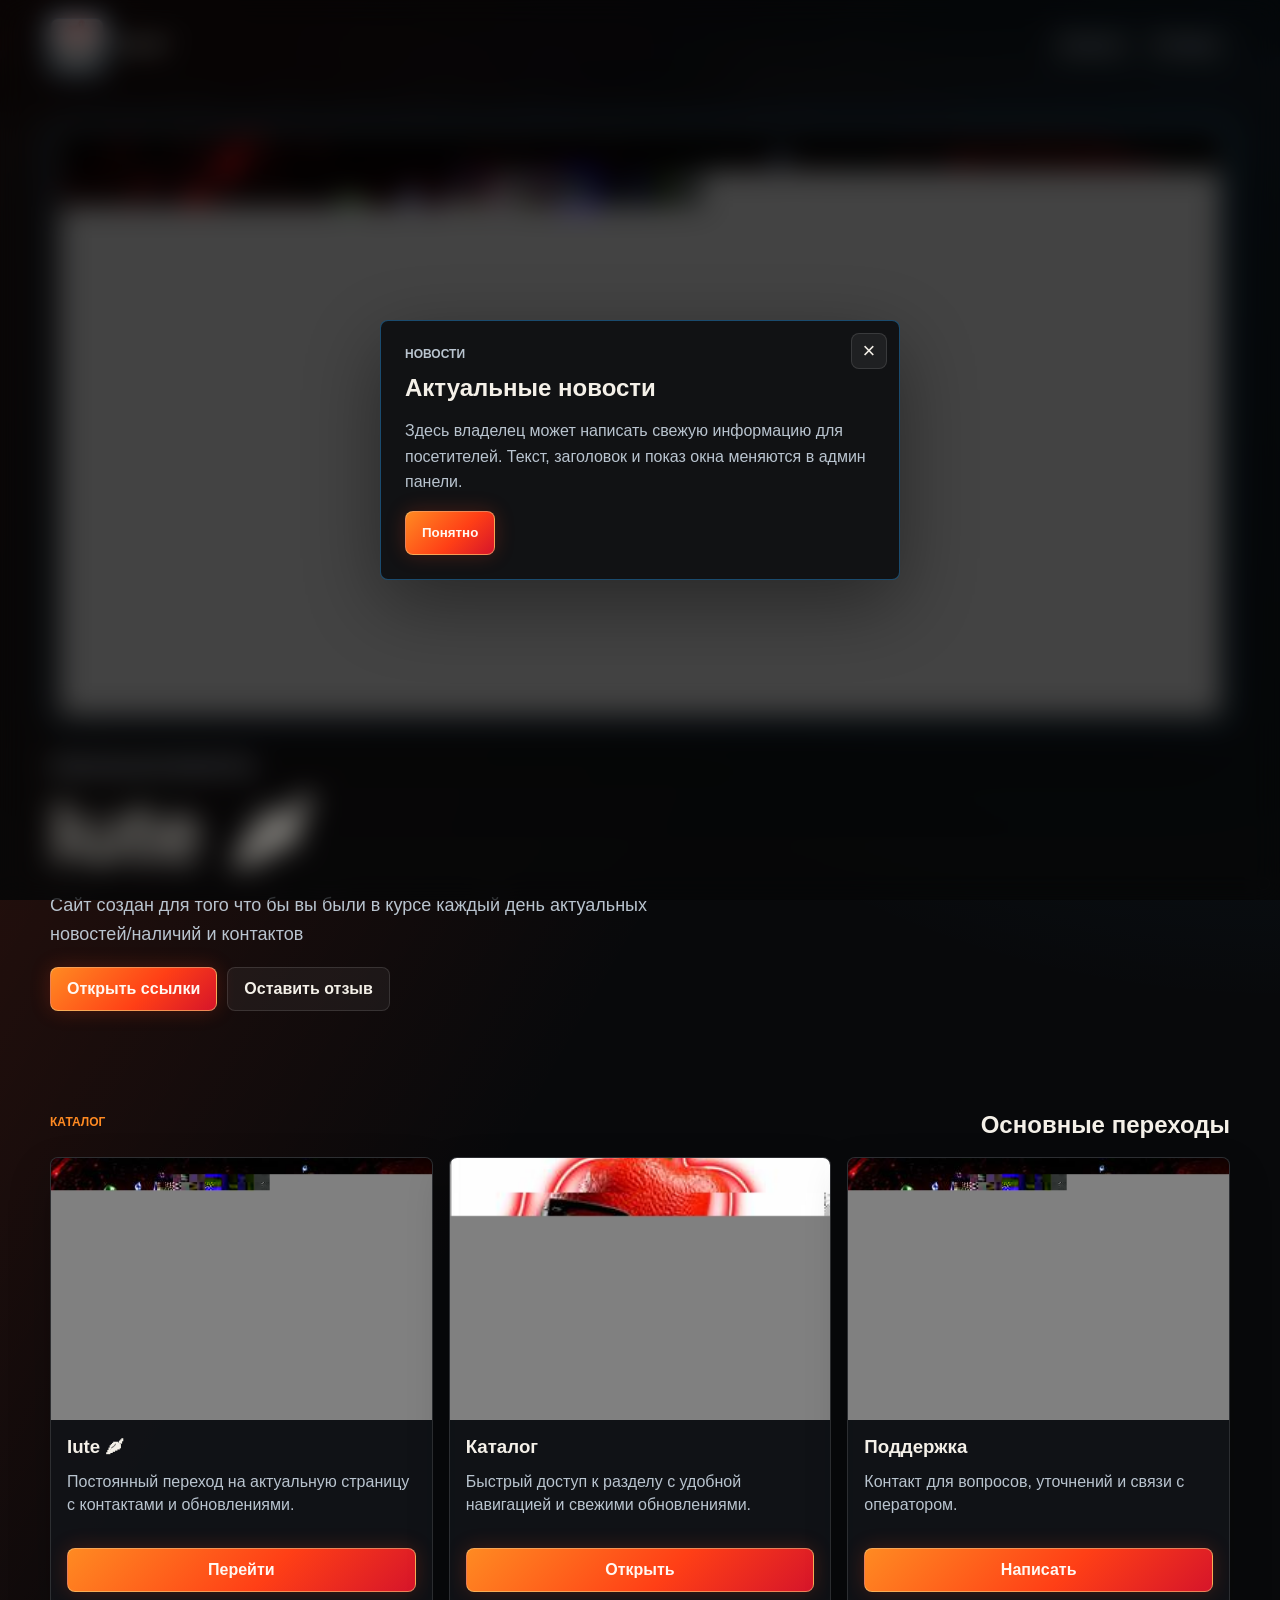
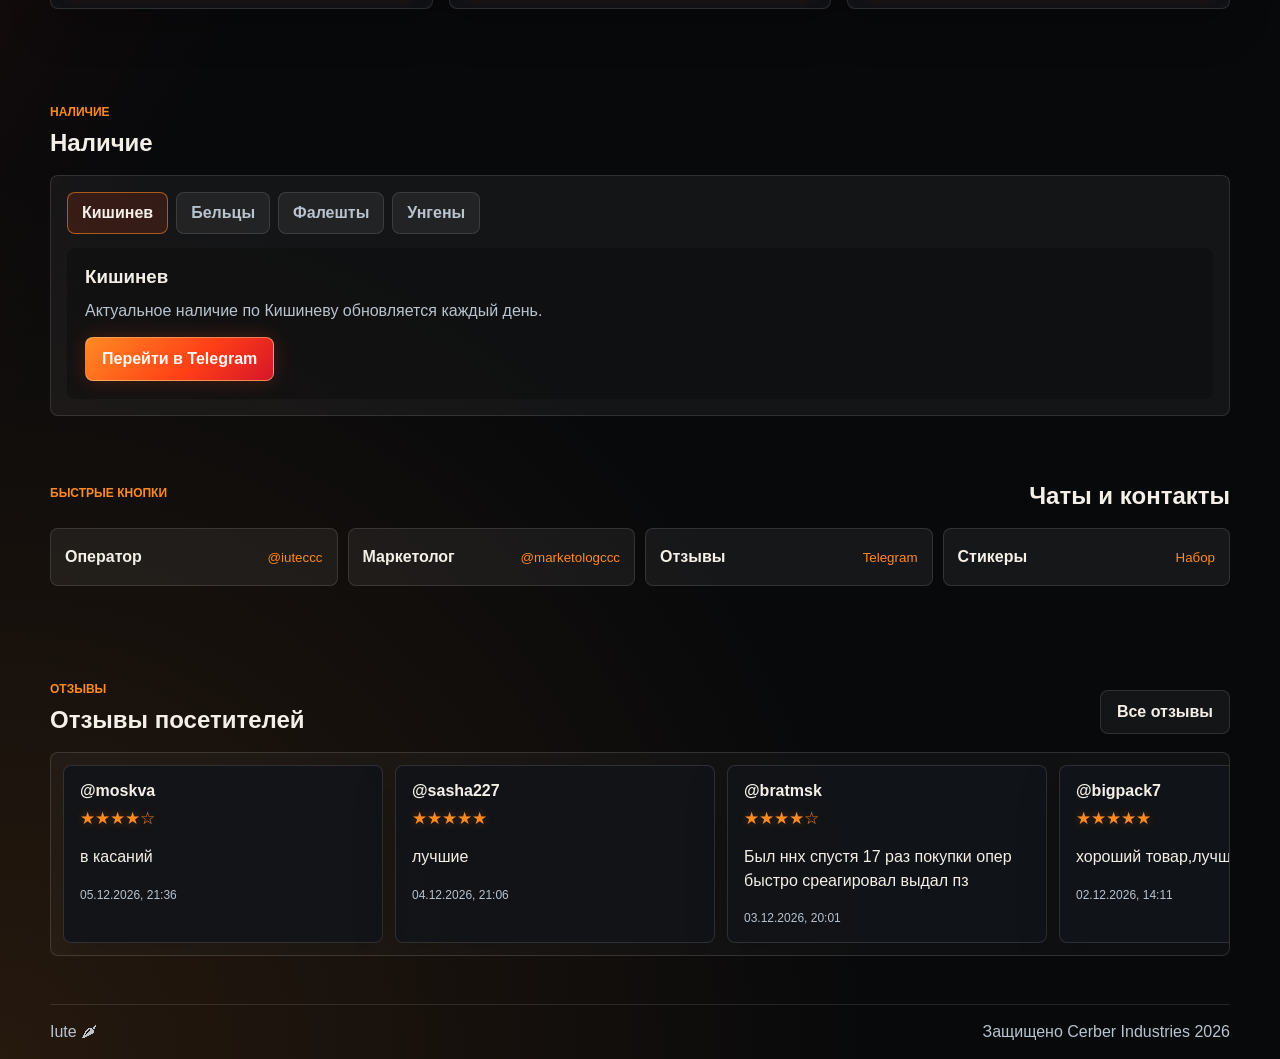
==== commit c912c7d2: "Add reviews page link and admin ordering assets" ====
--- a/index.html
+++ b/index.html
@@ -1 +1,130 @@
-<!doctype html><html lang="ru"><head><meta charset="utf-8"><meta name="viewport" content="width=device-width, initial-scale=1"><title>Iute 🌶 | Главная</title><link rel="stylesheet" href="styles.css?v=7"><style>.quiet-admin-link{position:fixed;right:10px;bottom:10px;z-index:20;width:13px;height:13px;border-radius:999px;border:1px solid rgba(255,255,255,.18);background:rgba(255,255,255,.06);opacity:.22;transition:opacity .18s ease,transform .18s ease,background .18s ease}.quiet-admin-link:hover,.quiet-admin-link:focus-visible{opacity:.85;transform:scale(1.35);background:rgba(240,44,31,.72)}.link-card img{object-fit:cover!important;background:rgba(255,255,255,.04)!important}.hero-media img{object-fit:cover!important}.availability-panel{display:grid;gap:14px;border:1px solid var(--line);border-radius:8px;padding:16px;background:rgba(255,255,255,.05)}.city-tabs{display:flex;flex-wrap:wrap;gap:8px}.city-tab{min-height:42px;border:1px solid var(--line);border-radius:8px;padding:10px 14px;color:var(--muted);background:rgba(255,255,255,.06);cursor:pointer;font:inherit;font-weight:800}.city-tab.is-active,.city-tab:hover{color:var(--text);border-color:rgba(255,138,34,.58);background:rgba(255,63,22,.14)}.city-description{min-height:120px;border-radius:8px;padding:18px;background:rgba(0,0,0,.26)}.city-description h3{margin:0 0 10px}.city-description p{margin:0;color:var(--muted);line-height:1.6}.city-link{width:max-content;margin-top:14px}</style></head><body><div class="site-shell" id="siteShell"><header class="topbar"><a class="brand" href="index.html" aria-label="IUTE"><span class="brand-mark" aria-hidden="true"><img id="brandLogo" src="logo.jpg" alt="" onerror="this.onerror=null;this.src='banner.jpg';"></span><span><strong>Iute 🌶</strong></span></a><nav class="top-actions" aria-label="Навигация"><a href="#links">Каталог</a><a href="#availability">Наличие</a><a href="#reviews">Отзывы</a><a class="admin-link is-hidden" id="adminLink" href="admin.html">Админ</a></nav></header><main><section class="hero"><div class="hero-copy"><p class="eyebrow" id="heroEyebrow">локальная визитка</p><h1 id="heroTitle">Iute 🌶</h1><p id="heroDescription">Сайт создан для того что бы вы были в курсе каждый день актуальных новостей/наличий и контактов</p><div class="hero-buttons"><a class="btn primary" href="#links">Открыть ссылки</a><a class="btn ghost" href="#reviewForm">Оставить отзыв</a></div></div><div class="hero-media"><img id="heroBanner" src="banner.jpg" alt="Iute" onerror="this.onerror=null;this.src='logo.jpg';"></div></section><section class="section" id="links"><div class="section-head"><div><p class="eyebrow">каталог</p><h2>Основные переходы</h2></div></div><div class="card-grid" id="cardGrid"></div></section><section class="section availability-section" id="availability"><div class="section-head"><div><p class="eyebrow" id="availabilityEyebrow">наличие</p><h2 id="availabilityTitle">Наличие</h2></div></div><div class="availability-panel"><div class="city-tabs" id="cityTabs" aria-label="Выбор города"></div><div class="city-description" id="cityDescription"></div></div></section><section class="section compact"><div class="section-head"><div><p class="eyebrow">быстрые кнопки</p><h2>Чаты и контакты</h2></div></div><div class="chat-list" id="chatList"></div></section><section class="reviews-section" id="reviews"><div class="section-head"><div><p class="eyebrow">отзывы</p><h2>Отзывы посетителей</h2></div></div><div class="review-ticker" aria-live="polite"><div class="review-track" id="reviewTrack"></div></div><form class="review-form" id="reviewForm"><h3>Оставить отзыв</h3><label><span>Telegram логин</span><input id="reviewLogin" type="text" placeholder="@username" autocomplete="off" required></label><label><span>Отзыв</span><textarea id="reviewText" rows="5" placeholder="Напишите отзыв" required></textarea></label><fieldset class="rating-field"><legend>Оставить звезды</legend><div class="star-picker" id="starPicker" role="radiogroup" aria-label="Оценка от 1 до 5"><button type="button" class="star is-active" data-rating="1">★</button><button type="button" class="star is-active" data-rating="2">★</button><button type="button" class="star is-active" data-rating="3">★</button><button type="button" class="star is-active" data-rating="4">★</button><button type="button" class="star is-active" data-rating="5">★</button></div></fieldset><button class="btn primary" type="submit">Оставить отзыв</button><p class="form-note is-hidden" id="reviewNotice"></p></form></section></main><footer class="footer"><span>Iute 🌶</span><span>Защищено Cerber Industries 2026</span></footer></div><a class="quiet-admin-link" href="admin.html" aria-label="Админ панель" title="Админ панель"></a><div class="news-overlay is-hidden" id="newsOverlay" role="dialog" aria-modal="true" aria-labelledby="newsTitle"><div class="news-modal"><button class="icon-btn" id="closeNews" type="button" aria-label="Закрыть">×</button><p class="eyebrow">новости</p><h2 id="newsTitle">Актуально</h2><p id="newsText"></p><button class="btn primary" id="acceptNews" type="button">Понятно</button></div></div><script src="app.js?v=7"></script></body></html>
+<!doctype html>
+<html lang="ru">
+<head>
+  <meta charset="utf-8">
+  <meta name="viewport" content="width=device-width, initial-scale=1">
+  <title>Iute 🌶 | Главная</title>
+  <link rel="stylesheet" href="styles.css?v=11">
+</head>
+<body>
+  <div class="site-shell" id="siteShell">
+    <header class="topbar">
+      <a class="brand" href="index.html" aria-label="IUTE">
+        <span class="brand-mark" aria-hidden="true">
+          <img id="brandLogo" src="logo.jpg" alt="" onerror="this.onerror=null;this.src='banner.jpg';">
+        </span>
+        <span>
+          <strong>Iute 🌶</strong>
+        </span>
+      </a>
+      <nav class="top-actions" aria-label="Навигация">
+        <a href="#links">Каталог</a>
+        <a href="reviews.html">Отзывы</a>
+        <a class="admin-link is-hidden" id="adminLink" href="admin.html">Админ</a>
+      </nav>
+    </header>
+
+    <main>
+      <section class="hero">
+        <div class="hero-copy">
+          <p class="eyebrow" id="heroEyebrow">локальная визитка</p>
+          <h1 id="heroTitle">Iute 🌶</h1>
+          <p id="heroDescription">Сайт создан для того что бы вы были в курсе каждый день актуальных новостей/наличий и контактов</p>
+          <div class="hero-buttons">
+            <a class="btn primary" href="#links">Открыть ссылки</a>
+            <a class="btn ghost" href="reviews.html">Оставить отзыв</a>
+          </div>
+        </div>
+        <div class="hero-media">
+          <img id="heroBanner" src="banner.jpg" alt="Iute" onerror="this.onerror=null;this.src='logo.jpg';">
+        </div>
+      </section>
+
+      <section class="section" id="links">
+        <div class="section-head">
+          <p class="eyebrow">каталог</p>
+          <h2>Основные переходы</h2>
+        </div>
+        <div class="card-grid" id="cardGrid"></div>
+      </section>
+
+      <section class="section availability-section" id="availability">
+        <div class="section-head">
+          <div>
+            <p class="eyebrow" id="availabilityEyebrow">наличие</p>
+            <h2 id="availabilityTitle">Наличие</h2>
+          </div>
+        </div>
+        <div class="availability-panel">
+          <div class="city-tabs" id="cityTabs" aria-label="Выбор города"></div>
+          <div class="city-description" id="cityDescription"></div>
+        </div>
+      </section>
+
+      <section class="section compact">
+        <div class="section-head">
+          <p class="eyebrow">быстрые кнопки</p>
+          <h2>Чаты и контакты</h2>
+        </div>
+        <div class="chat-list" id="chatList"></div>
+      </section>
+
+      <section class="reviews-section" id="reviews">
+        <div class="section-head">
+          <div>
+            <p class="eyebrow">отзывы</p>
+            <h2>Отзывы посетителей</h2>
+          </div>
+          <a class="btn ghost" href="reviews.html">Все отзывы</a>
+        </div>
+        <div class="review-ticker" aria-live="polite">
+          <div class="review-track" id="reviewTrack"></div>
+        </div>
+
+        <form class="review-form is-hidden" id="reviewForm">
+          <h3>Оставить отзыв</h3>
+          <label>
+            <span>Telegram логин</span>
+            <input id="reviewLogin" type="text" placeholder="@username" autocomplete="off" required>
+          </label>
+          <label>
+            <span>Отзыв</span>
+            <textarea id="reviewText" rows="5" placeholder="Напишите отзыв" required></textarea>
+          </label>
+          <fieldset class="rating-field">
+            <legend>Оставить звезды</legend>
+            <div class="star-picker" id="starPicker" role="radiogroup" aria-label="Оценка от 1 до 5">
+              <button type="button" class="star is-active" data-rating="1" aria-label="1 звезда">★</button>
+              <button type="button" class="star is-active" data-rating="2" aria-label="2 звезды">★</button>
+              <button type="button" class="star is-active" data-rating="3" aria-label="3 звезды">★</button>
+              <button type="button" class="star is-active" data-rating="4" aria-label="4 звезды">★</button>
+              <button type="button" class="star is-active" data-rating="5" aria-label="5 звезд">★</button>
+            </div>
+          </fieldset>
+          <button class="btn primary" type="submit">Оставить отзыв</button>
+          <p class="form-note is-hidden" id="reviewNotice"></p>
+        </form>
+      </section>
+    </main>
+
+    <footer class="footer">
+      <span>Iute 🌶</span>
+      <span>Защищено Cerber Industries 2026</span>
+    </footer>
+  </div>
+
+  <a class="quiet-admin-link" href="admin.html" aria-label="Админ панель" title="Админ панель"></a>
+
+  <div class="news-overlay is-hidden" id="newsOverlay" role="dialog" aria-modal="true" aria-labelledby="newsTitle">
+    <div class="news-modal">
+      <button class="icon-btn" id="closeNews" type="button" aria-label="Закрыть">×</button>
+      <p class="eyebrow">новости</p>
+      <h2 id="newsTitle">Актуально</h2>
+      <p id="newsText"></p>
+      <button class="btn primary" id="acceptNews" type="button">Понятно</button>
+    </div>
+  </div>
+
+  <script src="app.js?v=11"></script>
+</body>
+</html>
--- a/styles.css
+++ b/styles.css
@@ -1 +1,876 @@
-:root{--bg:#08090b;--panel:rgba(18,20,24,.88);--text:#f4f0e8;--muted:#b9c4cf;--line:rgba(255,255,255,.12);--orange:#ff3f16;--orange2:#ff8a22;--blue:#28a8ff;--red:#e35d5b}*{box-sizing:border-box}html{scroll-behavior:smooth}body{margin:0;min-height:100vh;color:var(--text);font-family:Arial,Helvetica,sans-serif;background:linear-gradient(120deg,rgba(255,63,22,.18),transparent 42%),radial-gradient(circle at top right,rgba(40,168,255,.2),transparent 34%),#08090b}body:before{content:"";position:fixed;inset:0;z-index:-2;background:url("banner.jpg") center/cover no-repeat;opacity:.16;filter:saturate(1.1)}body:after{content:"";position:fixed;inset:0;z-index:-1;background:rgba(8,9,11,.72);backdrop-filter:blur(18px)}a{color:inherit;text-decoration:none}img{display:block;max-width:100%}.site-shell{width:min(1180px,calc(100% - 32px));margin:auto}.topbar,.footer{display:flex;align-items:center;justify-content:space-between;gap:16px;padding:18px 0}.brand{display:inline-flex;align-items:center;gap:12px}.brand-mark{display:grid;place-items:center;width:54px;height:54px;border:1px solid rgba(40,168,255,.58);border-radius:8px;overflow:hidden;background:rgba(255,255,255,.06);box-shadow:0 0 18px rgba(40,168,255,.34)}.brand-mark img{width:100%;height:100%;object-fit:cover}.brand strong{display:block;font-size:20px}.brand small{display:block;color:var(--muted);font-size:12px}.top-actions{display:flex;align-items:center;gap:8px;flex-wrap:wrap}.top-actions a,.tab-btn{border:1px solid var(--line);border-radius:8px;padding:10px 13px;color:var(--muted);background:rgba(255,255,255,.04)}.top-actions a:hover,.tab-btn:hover,.tab-btn.is-active{color:var(--text);border-color:rgba(255,138,34,.55);background:rgba(255,63,22,.12)}.is-hidden{display:none!important}.quiet-admin-link{position:fixed;right:10px;bottom:10px;z-index:20;width:13px;height:13px;border-radius:999px;border:1px solid rgba(255,255,255,.18);background:rgba(255,255,255,.06);opacity:.22;transition:.18s}.quiet-admin-link:hover,.quiet-admin-link:focus-visible{opacity:.85;transform:scale(1.35);background:rgba(240,44,31,.72)}.hero{display:grid;grid-template-columns:1fr;gap:28px;padding:34px 0 52px}.hero-media{order:-1;border:1px solid rgba(40,168,255,.36);border-radius:8px;padding:10px;background:rgba(255,255,255,.06);box-shadow:0 24px 80px rgba(0,0,0,.42),0 0 34px rgba(40,168,255,.16)}.hero-media img{width:100%;aspect-ratio:2/1;object-fit:cover;border-radius:6px;background:rgba(255,255,255,.04)}.hero-copy h1{max-width:760px;margin:0;font-size:clamp(42px,7vw,86px);line-height:.95}.hero-copy p{max-width:680px;color:var(--muted);font-size:18px;line-height:1.6}.eyebrow{margin:0 0 10px;color:var(--orange2);font-size:12px;font-weight:800;text-transform:uppercase}.hero-buttons,.row-actions{display:flex;gap:10px;flex-wrap:wrap}.btn{display:inline-flex;min-height:44px;align-items:center;justify-content:center;border:1px solid var(--line);border-radius:8px;padding:11px 16px;color:var(--text);background:rgba(255,255,255,.06);font-weight:800;cursor:pointer}.btn.primary{border-color:rgba(255,138,34,.55);color:#fff8f2;background:linear-gradient(135deg,#ff8a22,#ff3f16 58%,#d6152a);box-shadow:0 0 20px rgba(255,63,22,.22)}.btn.ghost{background:rgba(255,255,255,.05)}.btn.danger{border-color:rgba(227,93,91,.5);background:rgba(227,93,91,.14)}.btn.full{width:100%}.section,.reviews-section{padding:48px 0}.section.compact{padding-top:18px}.section-head,.admin-head{display:flex;align-items:end;justify-content:space-between;gap:18px;margin-bottom:18px}.section-head h2,.review-form h3,.admin-head h1,.panel h1{margin:0}.card-grid{display:grid;grid-template-columns:repeat(3,minmax(0,1fr));gap:16px}.link-card,.review-card,.panel,.admin-item{border:1px solid var(--line);border-radius:8px;background:var(--panel);box-shadow:0 18px 42px rgba(0,0,0,.22)}.link-card{overflow:hidden}.link-card img{width:100%;aspect-ratio:16/11;object-fit:cover;background:rgba(255,255,255,.04)}.link-card-body{display:grid;gap:12px;padding:16px}.link-card h3,.review-card strong{margin:0}.link-card p,.muted,.form-note{color:var(--muted)}.link-card p{min-height:66px;margin:0;line-height:1.45}.availability-panel{display:grid;gap:14px;border:1px solid var(--line);border-radius:8px;padding:16px;background:rgba(255,255,255,.05)}.city-tabs{display:flex;flex-wrap:wrap;gap:8px}.city-tab{min-height:42px;border:1px solid var(--line);border-radius:8px;padding:10px 14px;color:var(--muted);background:rgba(255,255,255,.06);cursor:pointer;font:inherit;font-weight:800}.city-tab.is-active,.city-tab:hover{color:var(--text);border-color:rgba(255,138,34,.58);background:rgba(255,63,22,.14)}.city-description{min-height:120px;border-radius:8px;padding:18px;background:rgba(0,0,0,.26)}.city-description h3{margin:0 0 10px}.city-description p{margin:0;color:var(--muted);line-height:1.6}.city-link{width:max-content;margin-top:14px}.chat-list{display:grid;grid-template-columns:repeat(4,minmax(0,1fr));gap:10px}.chat-button{display:flex;min-height:58px;align-items:center;justify-content:space-between;gap:10px;border:1px solid var(--line);border-radius:8px;padding:13px 14px;background:rgba(255,255,255,.06)}.chat-button span{min-width:0;overflow-wrap:anywhere;font-weight:800}.chat-button small{color:var(--orange2)}.review-ticker{overflow:hidden;border:1px solid var(--line);border-radius:8px;background:rgba(255,255,255,.04)}.review-track{display:flex;width:max-content;min-width:100%;gap:12px;padding:12px;animation:ticker 38s linear infinite}.review-track:hover{animation-play-state:paused}.review-card{width:320px;padding:16px}.review-card p{line-height:1.45}.review-card time{color:var(--muted);font-size:12px}.review-rating{margin-top:8px;color:var(--orange2);font-size:17px;text-shadow:0 0 10px rgba(255,138,34,.28)}@keyframes ticker{from{transform:translateX(0)}to{transform:translateX(-50%)}}.review-form{display:grid;gap:14px;max-width:620px;margin:18px auto 0;border:1px solid var(--line);border-radius:8px;padding:18px;background:rgba(255,255,255,.05)}label{display:grid;gap:8px;color:var(--muted);font-size:14px}input,textarea{width:100%;border:1px solid var(--line);border-radius:8px;padding:13px 14px;color:var(--text);background:rgba(255,255,255,.06);outline:none;font:inherit}textarea{resize:vertical}.file-upload{display:flex;align-items:center;gap:10px}.rating-field{border:1px solid var(--line);border-radius:8px;padding:12px 14px}.rating-field legend{padding:0 6px;color:var(--muted);font-size:14px}.star-picker{display:flex;gap:6px}.star{width:42px;height:42px;border:1px solid var(--line);border-radius:8px;color:rgba(255,255,255,.3);background:rgba(255,255,255,.06);font-size:24px;cursor:pointer}.star.is-active{color:var(--orange2);border-color:rgba(255,138,34,.58);background:rgba(255,63,22,.14)}.footer{color:var(--muted);border-top:1px solid var(--line)}.news-overlay{position:fixed;inset:0;z-index:20;display:grid;place-items:center;padding:18px;background:rgba(0,0,0,.48);backdrop-filter:blur(14px)}.news-modal{position:relative;width:min(520px,100%);border:1px solid rgba(40,168,255,.38);border-radius:8px;padding:24px;background:rgba(15,16,18,.96);box-shadow:0 24px 80px rgba(0,0,0,.42)}.news-modal p{color:var(--muted);line-height:1.6;white-space:pre-wrap}.icon-btn{position:absolute;top:12px;right:12px;width:36px;height:36px;border:1px solid var(--line);border-radius:8px;color:var(--text);background:rgba(255,255,255,.06);font-size:22px;cursor:pointer}.admin-layout{min-height:100vh}.login-panel{display:grid;min-height:100vh;place-items:center;padding:24px}.panel{display:grid;gap:14px;width:min(520px,100%);padding:20px}.admin-panel{display:grid;grid-template-columns:250px minmax(0,1fr);min-height:100vh}.admin-sidebar{position:sticky;top:0;display:flex;flex-direction:column;gap:10px;height:100vh;border-right:1px solid var(--line);padding:18px;background:rgba(10,11,13,.9)}.tab-btn{width:100%;cursor:pointer;text-align:left;font:inherit}.admin-content{padding:22px}.admin-tab{display:none}.admin-tab.is-active{display:block}.admin-list{display:grid;gap:12px}.admin-item{display:grid;grid-template-columns:110px minmax(0,1fr);gap:14px;padding:14px}.admin-item.no-image{grid-template-columns:1fr}.admin-thumb{width:110px;height:110px;border-radius:8px;object-fit:cover;background:rgba(255,255,255,.06)}.admin-fields{display:grid;grid-template-columns:repeat(2,minmax(0,1fr));gap:12px}.admin-fields .wide{grid-column:1/-1}.switch-row{display:flex;align-items:center;justify-content:space-between;gap:16px}.switch-row input{width:22px;height:22px}.status-pill{display:inline-flex;width:fit-content;border-radius:999px;padding:6px 9px;color:#111;background:var(--orange2);font-size:12px;font-weight:800}@media(max-width:900px){.card-grid{grid-template-columns:repeat(2,minmax(0,1fr))}.chat-list{grid-template-columns:repeat(2,minmax(0,1fr))}.admin-panel{grid-template-columns:1fr}.admin-sidebar{position:static;height:auto}}@media(max-width:620px){.site-shell{width:min(100% - 20px,1180px)}.topbar,.section-head,.admin-head{align-items:flex-start;flex-direction:column}.hero-copy h1{font-size:40px}.hero-copy p{font-size:16px}.card-grid,.chat-list,.admin-fields{grid-template-columns:1fr}.admin-item{grid-template-columns:1fr}.admin-thumb{width:100%;height:190px}.review-card{width:280px}}
+:root {
+  --bg: #08090b;
+  --panel: rgba(18, 20, 24, .88);
+  --panel-solid: #14161a;
+  --text: #f4f0e8;
+  --muted: #b9c4cf;
+  --line: rgba(255, 255, 255, .12);
+  --gold: #ff3f16;
+  --gold-2: #ff8a22;
+  --electric: #28a8ff;
+  --green: #45b987;
+  --red: #e35d5b;
+  --shadow: 0 24px 80px rgba(0, 0, 0, .42);
+}
+
+* {
+  box-sizing: border-box;
+}
+
+html {
+  scroll-behavior: smooth;
+}
+
+body {
+  margin: 0;
+  min-height: 100vh;
+  color: var(--text);
+  background:
+    linear-gradient(120deg, rgba(255, 63, 22, .18), transparent 42%),
+    radial-gradient(circle at top right, rgba(40, 168, 255, .20), transparent 34%),
+    radial-gradient(circle at bottom left, rgba(255, 138, 34, .12), transparent 30%),
+    var(--bg);
+  font-family: Arial, Helvetica, sans-serif;
+}
+
+body::before {
+  content: "";
+  position: fixed;
+  inset: 0;
+  z-index: -2;
+  background: url("banner.jpg") center / cover no-repeat;
+  opacity: .16;
+  filter: saturate(1.1);
+}
+
+body::after {
+  content: "";
+  position: fixed;
+  inset: 0;
+  z-index: -1;
+  background: rgba(8, 9, 11, .72);
+  backdrop-filter: blur(18px);
+}
+
+a {
+  color: inherit;
+  text-decoration: none;
+}
+
+img {
+  display: block;
+  max-width: 100%;
+}
+
+label {
+  display: grid;
+  gap: 8px;
+  color: var(--muted);
+  font-size: 14px;
+}
+
+input,
+textarea {
+  width: 100%;
+  border: 1px solid var(--line);
+  border-radius: 8px;
+  padding: 13px 14px;
+  color: var(--text);
+  background: rgba(255, 255, 255, .06);
+  outline: none;
+  font: inherit;
+}
+
+textarea {
+  resize: vertical;
+}
+
+input:focus,
+textarea:focus {
+  border-color: rgba(240, 207, 131, .75);
+  box-shadow: 0 0 0 3px rgba(216, 166, 70, .14);
+}
+
+.site-shell {
+  width: min(1180px, calc(100% - 32px));
+  margin: 0 auto;
+}
+
+.topbar,
+.footer {
+  display: flex;
+  align-items: center;
+  justify-content: space-between;
+  gap: 16px;
+  padding: 18px 0;
+}
+
+.brand {
+  display: inline-flex;
+  align-items: center;
+  gap: 12px;
+}
+
+.brand-mark {
+  display: grid;
+  width: 54px;
+  height: 54px;
+  place-items: center;
+  border: 1px solid rgba(40, 168, 255, .58);
+  border-radius: 8px;
+  overflow: hidden;
+  background: rgba(255, 255, 255, .06);
+  box-shadow:
+    0 0 18px rgba(40, 168, 255, .34),
+    inset 0 0 0 1px rgba(255, 255, 255, .08);
+}
+
+.brand-mark img {
+  width: 100%;
+  height: 100%;
+  object-fit: cover;
+}
+
+.brand strong,
+.brand small {
+  display: block;
+}
+
+.brand small {
+  margin-top: 2px;
+  color: var(--muted);
+  font-size: 12px;
+}
+
+.top-actions {
+  display: flex;
+  align-items: center;
+  gap: 8px;
+  flex-wrap: wrap;
+}
+
+.top-actions a,
+.tab-btn {
+  border: 1px solid var(--line);
+  border-radius: 8px;
+  padding: 10px 13px;
+  color: var(--muted);
+  background: rgba(255, 255, 255, .04);
+}
+
+.top-actions a:hover,
+.tab-btn:hover,
+.tab-btn.is-active {
+  color: var(--text);
+  border-color: rgba(240, 207, 131, .46);
+  background: rgba(216, 166, 70, .12);
+}
+
+.is-hidden {
+  display: none !important;
+}
+
+.quiet-admin-link {
+  position: fixed;
+  right: 10px;
+  bottom: 10px;
+  z-index: 20;
+  width: 13px;
+  height: 13px;
+  border-radius: 999px;
+  border: 1px solid rgba(255, 255, 255, .18);
+  background: rgba(255, 255, 255, .06);
+  opacity: .22;
+  transition: opacity .18s ease, transform .18s ease, background .18s ease;
+}
+
+.quiet-admin-link:hover,
+.quiet-admin-link:focus-visible {
+  opacity: .85;
+  transform: scale(1.35);
+  background: rgba(240, 44, 31, .72);
+}
+
+.hero {
+  display: grid;
+  grid-template-columns: minmax(0, 1fr);
+  gap: 28px;
+  align-items: start;
+  min-height: auto;
+  padding: 34px 0 52px;
+}
+
+.hero-copy h1 {
+  max-width: 760px;
+  margin: 0;
+  font-size: clamp(42px, 7vw, 86px);
+  line-height: .95;
+}
+
+.hero-copy p {
+  max-width: 640px;
+  color: var(--muted);
+  font-size: 18px;
+  line-height: 1.6;
+}
+
+.eyebrow {
+  margin: 0 0 10px;
+  color: var(--gold-2);
+  font-size: 12px;
+  font-weight: 800;
+  letter-spacing: 0;
+  text-transform: uppercase;
+}
+
+.hero-buttons,
+.item-actions,
+.row-actions {
+  display: flex;
+  gap: 10px;
+  flex-wrap: wrap;
+}
+
+.btn {
+  position: relative;
+  overflow: hidden;
+  transform: translateY(0) scale(1);
+  transition: transform .16s ease, filter .16s ease, box-shadow .16s ease, border-color .16s ease;
+  display: inline-flex;
+  min-height: 44px;
+  align-items: center;
+  justify-content: center;
+  border: 1px solid var(--line);
+  border-radius: 8px;
+  padding: 11px 16px;
+  color: var(--text);
+  background: rgba(255, 255, 255, .06);
+  font-weight: 800;
+  cursor: pointer;
+}
+
+.btn:hover,
+.chat-button:hover,
+.city-tab:hover,
+.link-card:hover {
+  transform: translateY(-2px);
+}
+
+.btn:active,
+.chat-button:active,
+.city-tab:active {
+  transform: translateY(1px) scale(.98);
+}
+
+.tap-feedback::after {
+  content: "";
+  position: absolute;
+  inset: 50%;
+  width: 16px;
+  height: 16px;
+  border-radius: 999px;
+  background: rgba(255, 255, 255, .42);
+  transform: translate(-50%, -50%) scale(1);
+  animation: tapPulse .42s ease-out;
+  pointer-events: none;
+}
+
+.btn.primary {
+  border-color: rgba(240, 207, 131, .55);
+  color: #fff8f2;
+  background: linear-gradient(135deg, #ff8a22, #ff3f16 58%, #d6152a);
+  box-shadow: 0 0 20px rgba(255, 63, 22, .22);
+}
+
+.btn.ghost {
+  color: var(--text);
+  background: rgba(255, 255, 255, .05);
+}
+
+.btn.danger {
+  border-color: rgba(227, 93, 91, .5);
+  background: rgba(227, 93, 91, .14);
+}
+
+.btn.full {
+  width: 100%;
+}
+
+.hero-media {
+  order: -1;
+  border: 1px solid rgba(40, 168, 255, .36);
+  border-radius: 8px;
+  padding: 10px;
+  background: rgba(255, 255, 255, .06);
+  box-shadow: var(--shadow), 0 0 34px rgba(40, 168, 255, .16);
+}
+
+.hero-media img {
+  width: 100%;
+  aspect-ratio: 2 / 1;
+  object-fit: cover;
+  border-radius: 6px;
+  background: #050505;
+}
+
+.section,
+.reviews-section {
+  padding: 48px 0;
+}
+
+.section.compact {
+  padding-top: 18px;
+}
+
+.section-head {
+  display: flex;
+  align-items: end;
+  justify-content: space-between;
+  gap: 18px;
+  margin-bottom: 18px;
+}
+
+.section-head h2,
+.review-form h3,
+.news-modal h2,
+.admin-head h1,
+.panel h1 {
+  margin: 0;
+}
+
+.card-grid {
+  display: grid;
+  grid-template-columns: repeat(3, minmax(0, 1fr));
+  gap: 16px;
+}
+
+.link-card,
+.review-card,
+.panel,
+.admin-item {
+  border: 1px solid var(--line);
+  border-radius: 8px;
+  background: var(--panel);
+  box-shadow: 0 18px 42px rgba(0, 0, 0, .22);
+}
+
+.link-card {
+  overflow: hidden;
+  transition: transform .2s ease, border-color .2s ease, box-shadow .2s ease;
+}
+
+.link-card:hover {
+  border-color: rgba(255, 138, 34, .42);
+  box-shadow: 0 22px 50px rgba(0, 0, 0, .34), 0 0 24px rgba(255, 63, 22, .12);
+}
+
+.link-card img {
+  width: 100%;
+  aspect-ratio: 16 / 11;
+  object-fit: cover;
+  background: rgba(255, 255, 255, .04);
+}
+
+.link-card-body {
+  display: grid;
+  gap: 12px;
+  padding: 16px;
+}
+
+.link-card h3,
+.review-card strong {
+  margin: 0;
+}
+
+.link-card p,
+.muted,
+.form-note {
+  color: var(--muted);
+}
+
+.link-card p {
+  min-height: 66px;
+  margin: 0;
+  line-height: 1.45;
+}
+
+.chat-list {
+  display: grid;
+  grid-template-columns: repeat(4, minmax(0, 1fr));
+  gap: 10px;
+}
+
+.availability-panel {
+  display: grid;
+  gap: 14px;
+  border: 1px solid var(--line);
+  border-radius: 8px;
+  padding: 16px;
+  background: rgba(255, 255, 255, .05);
+}
+
+.city-tabs {
+  display: flex;
+  flex-wrap: wrap;
+  gap: 8px;
+}
+
+.city-tab {
+  position: relative;
+  overflow: hidden;
+  transition: transform .16s ease, background .18s ease, border-color .18s ease, color .18s ease;
+  min-height: 42px;
+  border: 1px solid var(--line);
+  border-radius: 8px;
+  padding: 10px 14px;
+  color: var(--muted);
+  background: rgba(255, 255, 255, .06);
+  cursor: pointer;
+  font: inherit;
+  font-weight: 800;
+}
+
+.city-tab.is-active,
+.city-tab:hover {
+  color: var(--text);
+  border-color: rgba(255, 138, 34, .58);
+  background: rgba(255, 63, 22, .14);
+}
+
+.city-description {
+  min-height: 120px;
+  border-radius: 8px;
+  padding: 18px;
+  background: rgba(0, 0, 0, .26);
+}
+
+.city-description h3 {
+  margin: 0 0 10px;
+}
+
+.city-description p {
+  margin: 0;
+  color: var(--muted);
+  line-height: 1.6;
+}
+
+.city-link {
+  width: max-content;
+  margin-top: 14px;
+}
+
+.chat-button {
+  position: relative;
+  overflow: hidden;
+  transition: transform .16s ease, border-color .18s ease, background .18s ease, box-shadow .18s ease;
+  display: flex;
+  min-height: 58px;
+  align-items: center;
+  justify-content: space-between;
+  gap: 10px;
+  border: 1px solid var(--line);
+  border-radius: 8px;
+  padding: 13px 14px;
+  background: rgba(255, 255, 255, .06);
+}
+
+.chat-button:hover {
+  border-color: rgba(40, 168, 255, .36);
+  background: rgba(255, 255, 255, .09);
+  box-shadow: 0 12px 28px rgba(0, 0, 0, .20);
+}
+
+.chat-button span {
+  min-width: 0;
+  overflow-wrap: anywhere;
+  font-weight: 800;
+}
+
+.chat-button small {
+  color: var(--gold-2);
+}
+
+.review-ticker {
+  overflow: hidden;
+  border: 1px solid var(--line);
+  border-radius: 8px;
+  background: rgba(255, 255, 255, .04);
+}
+
+.review-track {
+  display: flex;
+  width: max-content;
+  min-width: 100%;
+  gap: 12px;
+  padding: 12px;
+  animation: ticker 38s linear infinite;
+}
+
+.review-track:hover {
+  animation-play-state: paused;
+}
+
+.review-card {
+  width: 320px;
+  padding: 16px;
+}
+
+.review-card p {
+  line-height: 1.45;
+}
+
+.review-card time {
+  color: var(--muted);
+  font-size: 12px;
+}
+
+.review-rating {
+  margin-top: 8px;
+  color: var(--gold-2);
+  font-size: 17px;
+  text-shadow: 0 0 10px rgba(255, 138, 34, .28);
+}
+
+@keyframes ticker {
+  from { transform: translateX(0); }
+  to { transform: translateX(-50%); }
+}
+
+@keyframes tapPulse {
+  from {
+    opacity: .75;
+    transform: translate(-50%, -50%) scale(1);
+  }
+  to {
+    opacity: 0;
+    transform: translate(-50%, -50%) scale(18);
+  }
+}
+
+.reveal-on-scroll {
+  opacity: 0;
+  transform: translateY(24px);
+  transition: opacity .55s ease, transform .55s ease;
+}
+
+.reveal-on-scroll.is-visible {
+  opacity: 1;
+  transform: translateY(0);
+}
+
+.reveal-on-scroll:nth-child(2) {
+  transition-delay: .05s;
+}
+
+.reveal-on-scroll:nth-child(3) {
+  transition-delay: .1s;
+}
+
+@media (prefers-reduced-motion: reduce) {
+  *,
+  *::before,
+  *::after {
+    animation-duration: .001ms !important;
+    animation-iteration-count: 1 !important;
+    scroll-behavior: auto !important;
+    transition-duration: .001ms !important;
+  }
+
+  .reveal-on-scroll {
+    opacity: 1;
+    transform: none;
+  }
+}
+
+.review-form {
+  display: grid;
+  gap: 14px;
+  max-width: 620px;
+  margin: 18px auto 0;
+  border: 1px solid var(--line);
+  border-radius: 8px;
+  padding: 18px;
+  background: rgba(255, 255, 255, .05);
+}
+
+.rating-field {
+  border: 1px solid var(--line);
+  border-radius: 8px;
+  padding: 12px 14px;
+}
+
+.rating-field legend {
+  padding: 0 6px;
+  color: var(--muted);
+  font-size: 14px;
+}
+
+.star-picker {
+  display: flex;
+  gap: 6px;
+}
+
+.star {
+  width: 42px;
+  height: 42px;
+  border: 1px solid var(--line);
+  border-radius: 8px;
+  color: rgba(255, 255, 255, .3);
+  background: rgba(255, 255, 255, .06);
+  font-size: 24px;
+  cursor: pointer;
+}
+
+.star.is-active {
+  color: var(--gold-2);
+  border-color: rgba(255, 138, 34, .58);
+  background: rgba(255, 63, 22, .14);
+}
+
+.footer {
+  color: var(--muted);
+  border-top: 1px solid var(--line);
+}
+
+.news-overlay {
+  position: fixed;
+  inset: 0;
+  z-index: 20;
+  display: grid;
+  place-items: center;
+  padding: 18px;
+  background: rgba(0, 0, 0, .48);
+  backdrop-filter: blur(14px);
+}
+
+.news-modal {
+  position: relative;
+  width: min(520px, 100%);
+  border: 1px solid rgba(40, 168, 255, .38);
+  border-radius: 8px;
+  padding: 24px;
+  background: rgba(15, 16, 18, .96);
+  box-shadow: var(--shadow);
+}
+
+.news-modal p {
+  color: var(--muted);
+  line-height: 1.6;
+  white-space: pre-wrap;
+}
+
+.icon-btn {
+  position: absolute;
+  top: 12px;
+  right: 12px;
+  width: 36px;
+  height: 36px;
+  border: 1px solid var(--line);
+  border-radius: 8px;
+  color: var(--text);
+  background: rgba(255, 255, 255, .06);
+  font-size: 22px;
+  cursor: pointer;
+}
+
+.admin-body {
+  min-height: 100vh;
+}
+
+.admin-layout {
+  min-height: 100vh;
+}
+
+.login-panel {
+  display: grid;
+  min-height: 100vh;
+  place-items: center;
+  padding: 24px;
+}
+
+.panel {
+  display: grid;
+  gap: 14px;
+  width: min(520px, 100%);
+  padding: 20px;
+}
+
+.admin-panel {
+  display: grid;
+  grid-template-columns: 250px minmax(0, 1fr);
+  min-height: 100vh;
+}
+
+.admin-sidebar {
+  position: sticky;
+  top: 0;
+  display: flex;
+  flex-direction: column;
+  gap: 10px;
+  height: 100vh;
+  border-right: 1px solid var(--line);
+  padding: 18px;
+  background: rgba(10, 11, 13, .9);
+}
+
+.tab-btn {
+  width: 100%;
+  cursor: pointer;
+  text-align: left;
+  font: inherit;
+}
+
+.admin-content {
+  padding: 22px;
+}
+
+.admin-tab {
+  display: none;
+}
+
+.admin-tab.is-active {
+  display: block;
+}
+
+.admin-head {
+  display: flex;
+  align-items: center;
+  justify-content: space-between;
+  gap: 14px;
+  margin-bottom: 16px;
+}
+
+.admin-list {
+  display: grid;
+  gap: 12px;
+}
+
+.admin-item {
+  display: grid;
+  grid-template-columns: 110px minmax(0, 1fr);
+  gap: 14px;
+  padding: 14px;
+}
+
+.admin-item.no-image {
+  grid-template-columns: 1fr;
+}
+
+.admin-thumb {
+  width: 110px;
+  height: 110px;
+  border-radius: 8px;
+  object-fit: cover;
+  background: rgba(255, 255, 255, .06);
+}
+
+.file-upload {
+  display: flex;
+  align-items: center;
+  gap: 10px;
+}
+
+.file-upload input {
+  width: 100%;
+}
+
+.admin-fields {
+  display: grid;
+  grid-template-columns: repeat(2, minmax(0, 1fr));
+  gap: 12px;
+}
+
+.admin-fields .wide {
+  grid-column: 1 / -1;
+}
+
+.switch-row {
+  display: flex;
+  align-items: center;
+  justify-content: space-between;
+  gap: 16px;
+}
+
+.switch-row input {
+  width: 22px;
+  height: 22px;
+}
+
+.status-pill {
+  display: inline-flex;
+  width: fit-content;
+  border-radius: 999px;
+  padding: 6px 9px;
+  color: #111;
+  background: var(--gold-2);
+  font-size: 12px;
+  font-weight: 800;
+}
+
+@media (max-width: 900px) {
+  .hero {
+    grid-template-columns: 1fr;
+    min-height: auto;
+  }
+
+  .hero-media img {
+    aspect-ratio: 2 / 1;
+  }
+
+  .card-grid {
+    grid-template-columns: repeat(2, minmax(0, 1fr));
+  }
+
+  .chat-list {
+    grid-template-columns: repeat(2, minmax(0, 1fr));
+  }
+
+  .admin-panel {
+    grid-template-columns: 1fr;
+  }
+
+  .admin-sidebar {
+    position: static;
+    height: auto;
+  }
+}
+
+@media (max-width: 620px) {
+  .site-shell {
+    width: min(100% - 20px, 1180px);
+  }
+
+  .topbar,
+  .section-head,
+  .admin-head {
+    align-items: flex-start;
+    flex-direction: column;
+  }
+
+  .hero-copy h1 {
+    font-size: 40px;
+  }
+
+  .hero-copy p {
+    font-size: 16px;
+  }
+
+  .card-grid,
+  .chat-list,
+  .admin-fields {
+    grid-template-columns: 1fr;
+  }
+
+  .admin-item {
+    grid-template-columns: 1fr;
+  }
+
+  .admin-thumb {
+    width: 100%;
+    height: 190px;
+  }
+
+  .review-card {
+    width: 280px;
+  }
+}
